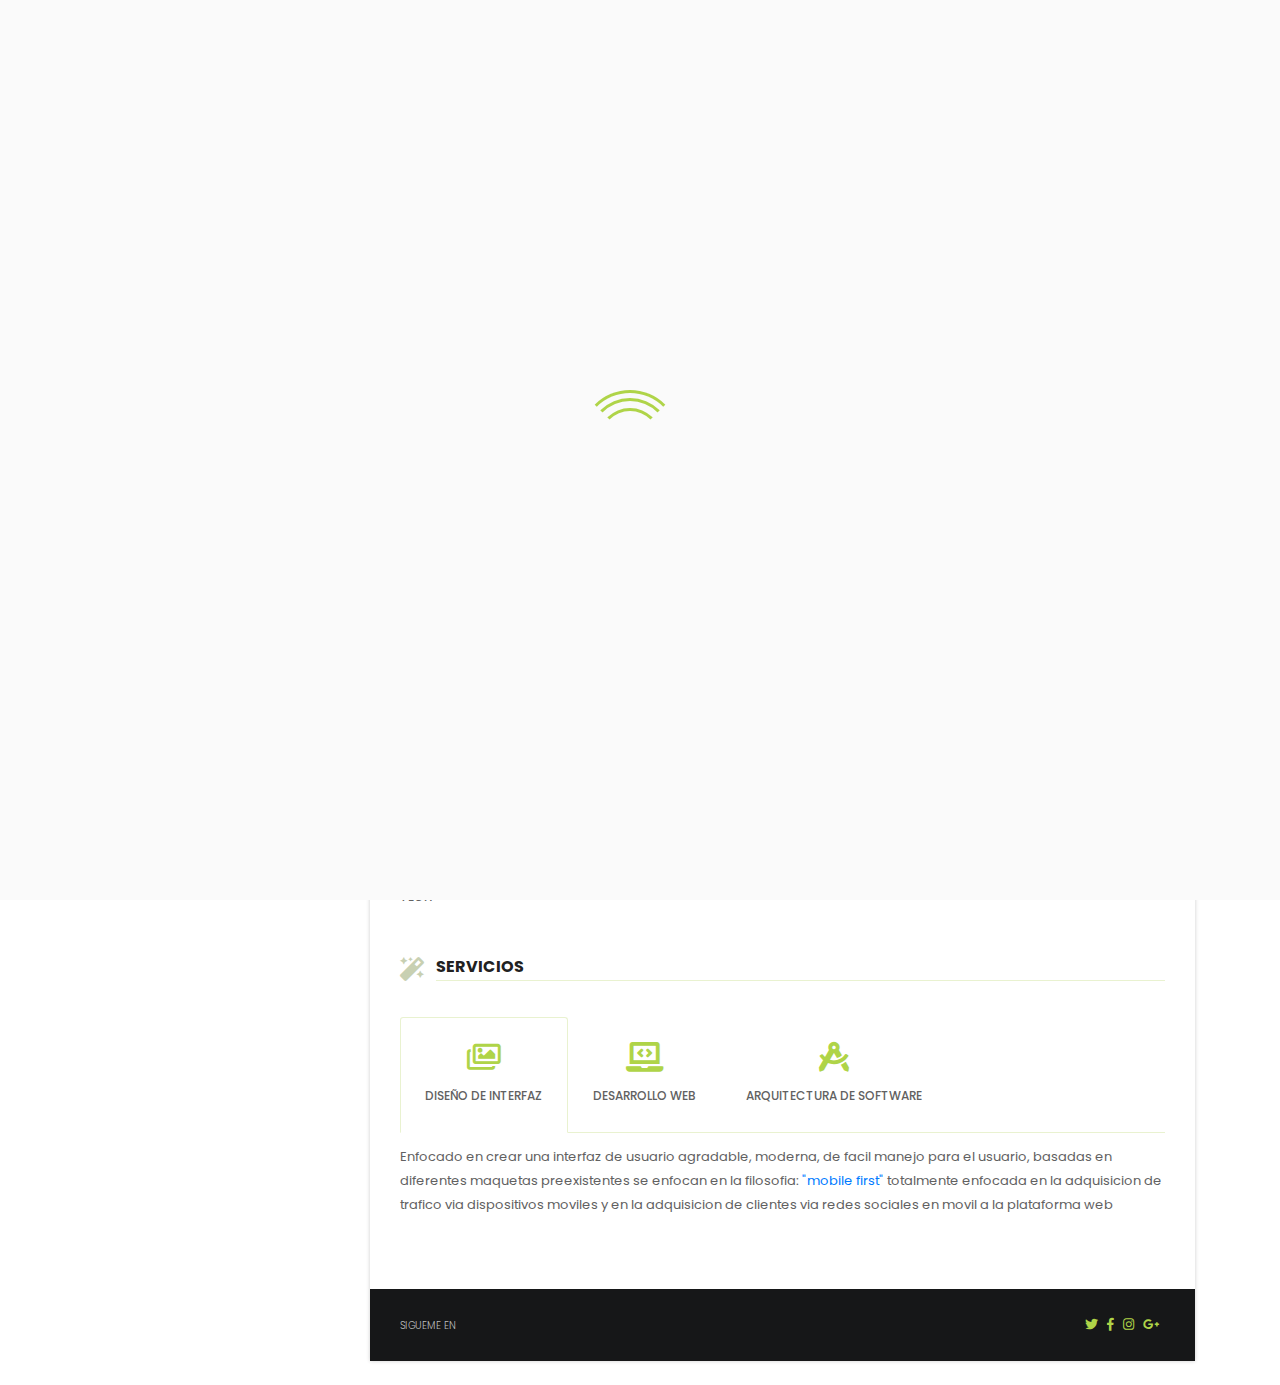
==== index.html @ 0139e50f "first commit" ====
﻿<!DOCTYPE html>
<html lang="en">

<head>
    <meta charset="UTF-8">
    <title>Factor</title>
    <meta name="description" content="">
    <meta name="author" content="">
    <!-- Mobile Specific Metas -->
    <meta name="viewport" content="width=device-width, initial-scale=1">
    <link rel="icon" type="image/ico" href="favicon.png">
    <!-- CSS -->
    <link rel="stylesheet" type="text/css" href="assets/css/bootstrap.min.css" />
    <link rel="stylesheet" type="text/css" href="assets/css/all.min.css" />
    <link rel="stylesheet" type="text/css" href="assets/css/ihover.min.css" />
    <link rel="stylesheet" type="text/css" href="assets/css/magnific-popup.css" />
    <link rel="stylesheet" type="text/css" href="assets/css/owl.carousel.min.css" />
    <link rel="stylesheet" type="text/css" href="assets/css/owl.theme.default.min.css" />
    <link rel="stylesheet" type="text/css" href="assets/css/animate.css" />
    <link rel="stylesheet" type="text/css" href="assets/css/light-green-1.css" class="s-color" />
    <link rel="stylesheet" type="text/css" href="assets/css/switch.css" />
    <link rel="stylesheet" type="text/css" href="assets/css/style.css" />
</head>

<body>
    <div class="wrap-all-content">
        <!--  preloader -->
        <div class="preload">
            <div class="circle"></div>
        </div>
        <!-- swith color -->
        <!-- <div class="switch">
            <div class="icon-switch"><i class="fas fa-cog"></i></div>
            <h5>Color</h5>
            <div class="color-plt">
                <div class="color-change light-green" data-color="light-green"></div>
                <div class="color-change blue" data-color="blue"></div>
                <div class="color-change green" data-color="green"></div>
                <div class="color-change brown" data-color="brown"></div>
                <div class="color-change orange" data-color="orange"></div>
                <div class="color-change yellow" data-color="yellow"></div>
            </div>
            <h5>Background</h5>
            <div class="bg-plt">
                <div class="bg-change cartografer" data-bg="cartografer"></div>
                <div class="bg-change dark-wood" data-bg="dark-wood"></div>
                <div class="bg-change swirl-pt" data-bg="swirl-pt"></div>
                <div class="bg-change table-wood" data-bg="table-wood"></div>
                <div class="bg-change vintage-concrete" data-bg="vintage-concrete"></div>
                <div class="bg-change white-waves" data-bg="white-waves"></div>
            </div>
        </div> -->
        <!-- mobile nav -->
        <div class="wrap-menu">
            <a href="#"><img src="assets/img/logo.svg" alt="logo"></a>
            <div id="icon-burger-menu">
                <span></span>
                <span></span>
                <span></span>
                <span></span>
            </div>
        </div>
        <div class="container main-wrap">
            <div class="row">
                <!-- Navbar -->
                <nav class="col-md-3">
                    <div class="nav-bar">
                        <div class="profile-img"></div>
                        <div class="menu-page-name">
                            <a class="navbar-button" href="#about"><i class="fas fa-user-edit"></i>Quien soy</a>
                            <a class="navbar-button" href="#resume"><i class="fas fa-address-card"></i>Curriculum</a>
                            <a class="navbar-button" href="#portfolio"><i class="fas fa-image"></i>Portafolio</a>
                            <a class="navbar-button" href="#contacts"><i class="fas fa-map-marked-alt"></i>Comuniquemonos</a>
                        </div>
                    </div>
                </nav>
                <div class="col-md-9">
                    <!-- Header -->
                    <header class="header">
                        <div class="parallax-wrap">
                            <div class="parallax-window"></div>
                        </div>
                        <div class="header-text">
                            <div>
                                <h1>Luis Felipe Sayavedra</h1>
                                <h3>Desarrollador Web</h3>
                            </div>
                            <div class="header-footer">
                                <div class="social-link">
                                    <p>Encuentrame en</p>
                                    <a href="#"><i class="fab fa-twitter"></i></a>
                                    <a href="#"><i class="fab fa-facebook-f"></i></a>
                                    <a href="#"><i class="fab fa-instagram"></i></a>
                                    <a href="#"><i class="fab fa-google-plus-g"></i></a>
                                </div>
                                <div class="download-resume">
                                    <i class="fas fa-download"></i>
                                    <a href="#">Descargar hoja de vida</a>
                                </div>
                            </div>
                        </div>
                    </header>
                    <!-- ABOUT PAGE -->
                    <section id="about" class="page-sctn animated">
                        <div class="wrap-content">
                            <div class="page-title">
                                <i class="fas fa-user-edit"></i>
                                <h2>Sobre mi</h2>
                            </div>
                            <h3 class="about-title">Luis Felipe Sayavedra.</h3>
                            <p>Soy programador <a href="https://www.neoland.es/blog/que-es-desarrollador-full-stack"> Fullstack,</a> me apasiona las soluciones informaticas para negocios, la ciencia de datos, la arquitectura de software de alta escalabilidad para empresas y el marketing de resultados. <br>
                            Cuento con una experiencia de 4 años desarrollando software, de los cuales 2 han sido enfocadas en el crecimiento de emprendimientos propios y de terceros usando diferentes tecnologias, esto, ha enriquecido mi experiencia en el entendimiento de diferentes modelos de negocios y como plasmarlos de manera efectiva en las aplicaciones web que posteriormente son lanzadas al mercado en internet.
                            </p>
                            <div class="section-skill">
                                <div class="sub-title">
                                    <i class="fas fa-user-ninja"></i>
                                    <h3>Mis habilidades</h3>
                                </div>
                                <!-- progress bar -->
                                <div id="skills">
                                    <div class=skill-item>
                                        <div class="skillbar-title"><span>Javascript</span></div>
                                        <div class="skillbar clearfix " data-percent="80%">
                                            <div class="skillbar-bar"></div>
                                        </div>
                                    </div>
                                    <div class=skill-item>
                                        <div class="skillbar-title"><span>Python</span></div>
                                        <div class="skillbar clearfix " data-percent="95%">
                                            <div class="skillbar-bar"></div>
                                        </div>
                                    </div>
                                    <div class=skill-item>
                                        <div class="skillbar-title"><span>Diseño</span></div>
                                        <div class="skillbar clearfix" data-percent="65%">
                                            <div class="skillbar-bar"></div>
                                        </div>
                                    </div>
                                    <div class=skill-item>
                                        <div class="skillbar-title"><span>Adaptatibilidad</span></div>
                                        <div class="skillbar clearfix" data-percent="75%">
                                            <div class="skillbar-bar"></div>
                                        </div>
                                    </div>
                                    <div class=skill-item>
                                        <div class="skillbar-title"><span>Integracion tech</span></div>
                                        <div class="skillbar clearfix" data-percent="80%">
                                            <div class="skillbar-bar"></div>
                                        </div>
                                    </div>
                                </div> <!-- /#skill -->
                            </div><!-- /.section-skill -->
                            <!-- services section -->
                            <div class="services-section">
                                <div class="sub-title">
                                    <i class="fas fa-magic"></i>
                                    <h3>Servicios</h3>
                                </div>
                                <!-- Services Section (Accordion for mobile devices) -->
                                <div id="accordion">
                                    <div class="card">
                                        <div class="card-header" id="headingOne">
                                            <h5 class="mb-0">
                                                <button class="btn btn-link" data-toggle="collapse" data-target="#collapseOne" aria-expanded="true" aria-controls="collapseOne">
                                                    <i class="far fa-images"></i>Diseño de interfaz
                                                </button>
                                            </h5>
                                        </div>
                                        <div id="collapseOne" class="collapse show" aria-labelledby="headingOne" data-parent="#accordion">
                                            <div class="card-body">
                                                <p>Enfocado en crear una interfaz de usuario agradable, moderna, de facil manejo para el usuario, basadas en diferentes maquetas preexistentes se enfocan en la filosofia:<a href="https://es.ryte.com/wiki/Mobile_First#:~:text=El%20t%C3%A9rmino%20mobile%20first%20es,la%20concepci%C3%B3n%20de%20sitios%20web.&text=El%20t%C3%A9rmino%20mobile%20first%20es%20un%20concepto%20utilizado%20en%20el,m%C3%B3viles%20y%20luego%20se%20ampl%C3%ADa." target="_blank"> "mobile first"</a> totalmente enfocada en la adquisicion de trafico via dispositivos moviles y en la adquisicion de clientes via redes sociales en movil a la plataforma web</p>
                                            </div>
                                        </div>
                                    </div>
                                    <div class="card">
                                        <div class="card-header" id="headingTwo">
                                            <h5 class="mb-0">
                                                <button class="btn btn-link collapsed" data-toggle="collapse" data-target="#collapseTwo" aria-expanded="false" aria-controls="collapseTwo">
                                                    <i class="fas fa-laptop-code"></i>Desarrollo Web
                                                </button>
                                            </h5>
                                        </div>
                                        <div id="collapseTwo" class="collapse" aria-labelledby="headingTwo" data-parent="#accordion">
                                            <div class="card-body">
                                                <p>Las funcionalidades necesarias y requeridas del sistema, tales como esquema de base de datos, registro y sesiones de usuarios, uso de tablas administrativas de contenido, creacion, actualizacion y eliminacion de articulos y productos, pasarelas de pagos y demas funcionalidades especiales y requeridas por el cliente :)</p>
                                            </div>
                                        </div>
                                    </div>
                                    <div class="card">
                                        <div class="card-header" id="headingThree">
                                            <h5 class="mb-0">
                                                <button class="btn btn-link collapsed" data-toggle="collapse" data-target="#collapseThree" aria-expanded="false" aria-controls="collapseThree">
                                                    <i class="fas fa-drafting-compass"></i>Arquitectura del software
                                                </button>
                                            </h5>
                                        </div>
                                        <div id="collapseThree" class="collapse" aria-labelledby="headingThree" data-parent="#accordion">
                                            <div class="card-body">
                                                <p>Definir una ruta de desarrollo <a href="https://es.wikipedia.org/wiki/Escalabilidad" target="_blank">escalable</a> sin morir en el intento es, a mi opinion, una de las mayores problematicas que encuentra el cliente, el cual no tiene un conocimieto profundo de informatica, razon por la cual tiende a haber una gran perdida de la inversion, por esta razon, realizar una arquitectura de software escalable y perdurable es vital para mantener una aplicacion web a flote. <br>
                                                    Si ha tenido esta problematica en anteriores casos, encontraremos entonces una solucion basada en una arquitectura de software bien definida, documentada y escalable, sin perder miles de dolares en el intento.<br>
                                                    La paciencia sera un factor clave :)</p>
                                            </div>
                                        </div>
                                    </div><!-- /.card -->
                                </div><!-- /#accordion -->
                                <!--  Tab elements -->
                                <ul class="nav nav-tabs" id="myTab" role="tablist">
                                    <li class="nav-item">
                                        <a class="nav-link active" id="home-tab" data-toggle="tab" href="#home" role="tab" aria-controls="home" aria-selected="true"><i class="far fa-images"></i>Diseño de interfaz</a>
                                    </li>
                                    <li class="nav-item">
                                        <a class="nav-link" id="profile-tab" data-toggle="tab" href="#profile" role="tab" aria-controls="profile" aria-selected="false"><i class="fas fa-laptop-code"></i>Desarrollo Web</a>
                                    </li>
                                    <li class="nav-item">
                                        <a class="nav-link" id="contact-tab" data-toggle="tab" href="#contact" role="tab" aria-controls="contact" aria-selected="false"><i class="fas fa-drafting-compass"></i>Arquitectura de software</a>
                                    </li>
                                </ul><!-- /.nav -->
                                <!-- Tab Content -->
                                <div class="tab-content" id="myTabContent">
                                    <div class="tab-pane fade show active" id="home" role="tabpanel" aria-labelledby="home-tab">
                                        <p>Enfocado en crear una interfaz de usuario agradable, moderna, de facil manejo para el usuario, basadas en diferentes maquetas preexistentes se enfocan en la filosofia:<a href="https://es.ryte.com/wiki/Mobile_First#:~:text=El%20t%C3%A9rmino%20mobile%20first%20es,la%20concepci%C3%B3n%20de%20sitios%20web.&text=El%20t%C3%A9rmino%20mobile%20first%20es%20un%20concepto%20utilizado%20en%20el,m%C3%B3viles%20y%20luego%20se%20ampl%C3%ADa." target="_blank"> "mobile first"</a> totalmente enfocada en la adquisicion de trafico via dispositivos moviles y en la adquisicion de clientes via redes sociales en movil a la plataforma web</p>
                                    </div>
                                    <div class="tab-pane fade" id="profile" role="tabpanel" aria-labelledby="profile-tab">
                                        <p>Las funcionalidades necesarias y requeridas del sistema, tales como esquema de base de datos, registro y sesiones de usuarios, uso de tablas administrativas de contenido, creacion, actualizacion y eliminacion de articulos y productos, pasarelas de pagos y demas funcionalidades especiales y requeridas por el cliente :)</p>
                                    </div>
                                    <div class="tab-pane fade" id="contact" role="tabpanel" aria-labelledby="contact-tab">
                                        <p>Definir una ruta de desarrollo <a href="https://es.wikipedia.org/wiki/Escalabilidad" target="_blank">escalable</a> sin morir en el intento es, a mi opinion, una de las mayores problematicas que encuentra el cliente, el cual no tiene un conocimieto profundo de informatica, razon por la cual tiende a haber una gran perdida de la inversion, por esta razon, realizar una arquitectura de software escalable y perdurable es vital para mantener una aplicacion web a flote. <br>
                                        Si ha tenido esta problematica en anteriores casos, encontraremos entonces una solucion basada en una arquitectura de software bien definida, documentada y escalable, sin perder miles de dolares en el intento.<br>
                                        La paciencia sera un factor clave :)
                                        </p>
                                    </div>
                                </div>
                            </div><!-- /.services-section -->
                            <!-- clients section -->
                            <div class="cliens-section">
                                <!-- <div class="sub-title">
                                    <i class="fas fa-handshake"></i>
                                    <h3>Clients</h3>
                                </div>
                                <div class="owl-carousel clients-slide">
                                    <div><img src="assets/img/clients-img/company.png" alt="client-img"></div>
                                    <div><img src="assets/img/clients-img/company-2.png" alt="client-img"></div>
                                    <div><img src="assets/img/clients-img/company-3.png" alt="client-img"></div>
                                    <div><img src="assets/img/clients-img/company-4.png" alt="client-img"></div>
                                </div> -->
                            </div>
                        </div>
                        <!-- /.wrap-content -->
                        <!-- About Page Footer -->
                        <footer>
                            <span class="copyright">Sigueme en</span>
                            <div class="social-link">
                                <a class="" href="#"><i class="fab fa-twitter"></i></a>
                                <a class="" href="#"><i class="fab fa-facebook-f"></i></a>
                                <a class="" href="#"><i class="fab fa-instagram"></i></a>
                                <a class="" href="#"><i class="fab fa-google-plus-g"></i></a>
                            </div>
                        </footer>
                    </section><!-- /#about -->
                    <!-- RESUME PAGE -->
                    <section id="resume" class="page-sctn animated">
                        <div class="wrap-content">
                            <div class="page-title">
                                <i class="fas fa-address-card"></i>
                                <h2>Resume</h2>
                            </div>
                            <p class="short-description">Neque fugiat praesentium quam eligendi officia illo perspiciatis facere voluptates labore sed. Illo minus dolorem iure neque sequi quod excepturi harum omnis aliquid cum eveniet fugit nihil, ea praesentium officia.</p>
                            <!-- Education -->
                            <div class="sub-title">
                                <i class="fas fa-graduation-cap"></i>
                                <h3>Education</h3>
                            </div>
                            <div class="resume-inner">
                                <div class="resume-row">
                                    <span class="resume-date">2003-2007</span>
                                    <h4 class="resume-study">College of Computing Technology</h4>
                                    <p class="resume-text">Nunc euismod odio nec turpis aliquet dapibus. Nulla maximus diam leo, a feugiat neque laoreet ut. Aenean bibendum tellus id eros hendrerit, a rhoncus augue eleifend. </p>
                                </div>
                                <div class="resume-row">
                                    <span class="resume-date">2007-2008</span>
                                    <h4 class="resume-study">Computer Training School</h4>
                                    <p class="resume-text">Curabitur tempus ultricies nulla id consequat. Proin risus eros, pellentesque ut condimentum at, egestas ut augue. Lorem ipsum dolor sit amet, consectetur adipiscing elit.</p>
                                </div>
                                <div class="resume-row">
                                    <span class="resume-date">2008-2013</span>
                                    <h4 class="resume-study">Institute of Technology</h4>
                                    <p class="resume-text">Praesent ac massa orci. Vestibulum semper, arcu quis pharetra feugiat, urna mauris rutrum metus, at posuere mi sem ut mauris. In sit amet nulla at urna vehicula.</p>
                                </div>
                            </div>
                            <!-- Education -->
                            <div class="sub-title">
                                <i class="fas fa-briefcase"></i>
                                <h3>Experience</h3>
                            </div>
                            <div class="resume-inner">
                                <div class="resume-row">
                                    <span class="resume-date">2013-2014</span>
                                    <h4 class="resume-study">Junior Web Designer</h4>
                                    <p class="resume-text">Nunc euismod odio nec turpis aliquet dapibus. Nulla maximus diam leo, a feugiat neque laoreet ut. Aenean bibendum tellus id eros hendrerit, a rhoncus augue eleifend. </p>
                                </div>
                                <div class="resume-row">
                                    <span class="resume-date">2014-2015</span>
                                    <h4 class="resume-study">User Experience (UX) Designer</h4>
                                    <p class="resume-text">Curabitur tempus ultricies nulla id consequat. Proin risus eros, pellentesque ut condimentum at, egestas ut augue. Lorem ipsum dolor sit amet, consectetur adipiscing elit.</p>
                                </div>
                                <div class="resume-row">
                                    <span class="resume-date">2015-2019</span>
                                    <h4 class="resume-study">Web Developer</h4>
                                    <p class="resume-text">Praesent ac massa orci. Vestibulum semper, arcu quis pharetra feugiat, urna mauris rutrum metus, at posuere mi sem ut mauris. In sit amet nulla at urna vehicula.</p>
                                </div>
                            </div>
                        </div><!-- /.wrap-content -->
                        <!-- Resume Page Footer -->
                        <footer>
                            <span class="copyright">Factor Studio 2019 All Rights Reserved</span>
                            <div class="social-link">
                                <a class="" href="#"><i class="fab fa-twitter"></i></a>
                                <a class="" href="#"><i class="fab fa-facebook-f"></i></a>
                                <a class="" href="#"><i class="fab fa-instagram"></i></a>
                                <a class="" href="#"><i class="fab fa-google-plus-g"></i></a>
                            </div>
                        </footer>
                    </section><!-- /#resume -->
                    <!-- PORTFOLIO PAGE -->
                    <section id="portfolio" class="page-sctn animated">
                        <div class="wrap-content">
                            <div class="page-title">
                                <i class="fas fa-image"></i>
                                <h2>Portfolio</h2>
                            </div>
                            <p class="portfolio-header-text">Maecenas non felis luctus, feugiat elit vel, aliquet leo. Donec non lacus id tortor efficitur elementum. Etiam pellentesque hendrerit ex, malesuada congue mauris mattis nec. Interdum et malesuada fames ac ante ipsum primis in faucibus.</p>
                            <!-- menu-portfolio -->
                            <div class="row">
                                <ul id="filter">
                                    <li>
                                        <a class="active-filter" href="#" data-group="all">All</a>
                                    </li>
                                    <li>
                                        <a href="#" data-group="ui">UI / UX Design</a>
                                    </li>
                                    <li>
                                        <a href="#" data-group="photography">Photography</a>
                                    </li>
                                    <li>
                                        <a href="#" data-group="graphic-design">Graphic Design</a>
                                    </li>
                                    <li>
                                        <a href="#" data-group="web-design">Web Design</a>
                                    </li>
                                </ul>
                            </div>
                        </div><!-- /.wrap-content -->
                        <!-- Grid portfolio -->
                        <div class="wrap-grid-portfolio">
                            <div id="grid" class="row portfolio-gutters no-gutters">
                                <div class="item" data-groups='["ui"]'>
                                    <div class="ih-item square effect6 bottom_to_top">
                                        <section>
                                            <div class="img">
                                                <img class="img-fluid" src="assets/img/portfolio/1.jpg" alt="img">
                                            </div>
                                            <div class="info">
                                                <h3 class="head-text-img">Heading here</h3>
                                                <p>Description goes here</p>
                                                <p class="icon-item-portfolio">
                                                    <a class="image-link-works icon-link" href="assets/img/portfolio/big-img/1.jpg" title="Project Title"><i class="fas fa-search-plus" title="view"></i></a>
                                                    <a target="_blank" class="icon-link" href="https://www.behance.net/"><i class="fas fa-link" title="link to the project"></i></a>
                                                </p>
                                            </div>
                                        </section>
                                    </div>
                                </div><!-- /.item -->
                                <div class="item" data-groups='["photography"]'>
                                    <div class="ih-item square effect6 bottom_to_top">
                                        <section>
                                            <div class="img">
                                                <img class="img-fluid" src="assets/img/portfolio/2.jpg" alt="img">
                                            </div>
                                            <div class="info">
                                                <h3 class="head-text-img">Heading here</h3>
                                                <p>Description goes here</p>
                                                <p class="icon-item-portfolio">
                                                    <a class="image-link-works icon-link" href="assets/img/portfolio/big-img/2.jpg" title="Project Title"><i class="fas fa-search-plus" title="view"></i></a>
                                                    <a target="_blank" class="icon-link" href="https://www.behance.net/"><i class="fas fa-link" title="link to the project"></i></a>
                                                </p>
                                            </div>
                                        </section>
                                    </div>
                                </div><!-- /.item -->
                                <div class="item" data-groups='["ui"]'>
                                    <div class="ih-item square effect6 bottom_to_top">
                                        <section>
                                            <div class="img">
                                                <img class="img-fluid" src="assets/img/portfolio/3.jpg" alt="img">
                                            </div>
                                            <div class="info">
                                                <h3 class="head-text-img">Heading here</h3>
                                                <p>Description goes here</p>
                                                <p class="icon-item-portfolio">
                                                    <a class="image-link-works icon-link" href="assets/img/portfolio/big-img/3.jpg" title="Project Title"><i class="fas fa-search-plus" title="view"></i></a>
                                                    <a target="_blank" class="icon-link" href="https://www.behance.net/"><i class="fas fa-link" title="link to the project"></i></a>
                                                </p>
                                            </div>
                                        </section>
                                    </div>
                                </div><!--  /.item -->
                                <div class="item" data-groups='["graphic-design"]'>
                                    <div class="ih-item square effect6 bottom_to_top">
                                        <section>
                                            <div class="img">
                                                <img class="img-fluid" src="assets/img/portfolio/4.jpg" alt="img">
                                            </div>
                                            <div class="info">
                                                <h3 class="head-text-img">Heading here</h3>
                                                <p>Description goes here</p>
                                                <p class="icon-item-portfolio">
                                                    <a class="image-link-works icon-link" href="assets/img/portfolio/big-img/4.jpg" title="Project Title"><i class="fas fa-search-plus" title="view"></i></a>
                                                    <a target="_blank" class="icon-link" href="https://www.behance.net/"><i class="fas fa-link" title="link to the project"></i></a>
                                                </p>
                                            </div>
                                        </section>
                                    </div>
                                </div><!-- /.item -->
                                <div class="item" data-groups='["photography"]'>
                                    <div class="ih-item square effect6 bottom_to_top">
                                        <section>
                                            <div class="img">
                                                <img class="img-fluid" src="assets/img/portfolio/5.jpg" alt="img">
                                            </div>
                                            <div class="info">
                                                <h3 class="head-text-img">Heading here</h3>
                                                <p>Description goes here</p>
                                                <p class="icon-item-portfolio">
                                                    <a class="image-link-works icon-link" href="assets/img/portfolio/big-img/5.jpg" title="Project Title"><i class="fas fa-search-plus" title="view"></i></a>
                                                    <a target="_blank" class="icon-link" href="https://www.behance.net/"><i class="fas fa-link" title="link to the project"></i></a>
                                                </p>
                                            </div>
                                        </section>
                                    </div>
                                </div><!-- /.item -->
                                <div class="item" data-groups='["web-design"]'>
                                    <div class="ih-item square effect6 bottom_to_top">
                                        <section>
                                            <div class="img">
                                                <img class="img-fluid" src="assets/img/portfolio/6.jpg" alt="img">
                                            </div>
                                            <div class="info">
                                                <h3 class="head-text-img">Heading here</h3>
                                                <p>Description goes here</p>
                                                <p class="icon-item-portfolio">
                                                    <a class="image-link-works icon-link" href="assets/img/portfolio/big-img/6.jpg" title="Project Title"><i class="fas fa-search-plus" title="view"></i></a>
                                                    <a target="_blank" class="icon-link" href="https://www.behance.net/"><i class="fas fa-link" title="link to the project"></i></a>
                                                </p>
                                            </div>
                                        </section>
                                    </div>
                                </div><!--  /.item -->
                            </div><!--  /#grid -->
                        </div><!-- /.wrap-grid-portfolio -->
                        <!-- Portfolio Page Footer -->
                        <footer>
                            <span class="copyright">Factor Studio 2019 All Rights Reserved</span>
                            <div class="social-link">
                                <a class="" href="#"><i class="fab fa-twitter"></i></a>
                                <a class="" href="#"><i class="fab fa-facebook-f"></i></a>
                                <a class="" href="#"><i class="fab fa-instagram"></i></a>
                                <a class="" href="#"><i class="fab fa-google-plus-g"></i></a>
                            </div>
                        </footer>
                    </section><!-- /#portfolio -->
                    <!-- CONTACT PAGE -->
                    <section id="contacts" class="page-sctn animated">
                        <div class="wrap-content">
                            <div class="page-title">
                                <i class="fas fa-map-marked-alt"></i>
                                <h2>Contacts</h2>
                            </div>
                            <p class="contact-header-text">Maecenas non felis luctus, feugiat elit vel, aliquet leo. Donec non lacus id tortor efficitur elementum. Etiam pellentesque hendrerit ex, malesuada congue mauris mattis nec. Interdum et malesuada fames ac ante ipsum primis in faucibus. Duis nec velit sapien.</p>
                            <!-- Contact Info -->
                            <div class="contact-info">
                                <div class="icon-contact">
                                    <i class="fas fa-map-marker-alt"></i><span>Address</span>
                                    <p> - Street, City, Country</p>
                                </div>
                                <div class="icon-contact">
                                    <i class="fas fa-phone"></i><span>Phone</span>
                                    <p> - (123) 456 789</p>
                                </div>
                                <div class="icon-contact">
                                    <i class="fas fa-envelope"></i><span>E-mail</span>
                                    <p> - your-email@mail.com</p>
                                </div>
                            </div><!-- /.contact-info -->
                            <!-- Google Map -->
                            <div id="map" class="container-fluid"></div>
                            <!-- Contact Form -->
                            <form id="contactForm" data-toggle="validator" class="shake">
                                <div class="row no-gutters">
                                    <div class="col-md-6 p-right">
                                        <div class="form-group">
                                            <!-- ENTER MANE -->
                                            <input type="text" class="form-control" id="name" placeholder="Enter name" required data-error="Please enter your name">
                                            <div class="help-block with-errors"></div>
                                        </div>
                                        <div class="form-group">
                                            <!-- ENTER EMAIL -->
                                            <input type="email" class="form-control" id="email" placeholder="Enter email" required data-error="Please enter your email address">
                                            <div class="help-block with-errors"></div>
                                        </div>
                                    </div>
                                    <div class="col-md-6">
                                        <div class="form-group">
                                            <!-- ENTER MESSAGE -->
                                            <textarea id="message" class="form-control enter-message" rows="5" placeholder="Enter your message" required data-error="Please enter your message"></textarea>
                                            <div class="help-block with-errors"></div>
                                        </div>
                                        <!-- button form submit -->
                                        <div class="submit">
                                            <div class="content-button text-center">
                                                <button id="form-submit" class="button">send message</button>
                                            </div>
                                            <div id="msgSubmit" class="h5 h5 text-danger hidden text-center"></div>
                                        </div>
                                    </div>
                                </div><!-- /.row -->
                            </form><!-- /#contactForm -->
                        </div><!-- /.wrap-content -->
                        <!-- Contact Page Footer -->
                        <footer>
                            <span class="copyright">Factor Studio 2019 All Rights Reserved</span>
                            <div class="social-link">
                                <a class="" href="#"><i class="fab fa-twitter"></i></a>
                                <a class="" href="#"><i class="fab fa-facebook-f"></i></a>
                                <a class="" href="#"><i class="fab fa-instagram"></i></a>
                                <a class="" href="#"><i class="fab fa-google-plus-g"></i></a>
                            </div>
                        </footer>
                    </section><!-- /#contact -->
                </div><!-- /.col-md-9 -->
            </div><!-- /.row -->
        </div><!-- /.container -->
    </div><!-- /.wrap-all-content -->
    <!-- JS -->
    <script src="assets/js/googlemap.js"></script>
    <script src="https://maps.googleapis.com/maps/api/js?key=AIzaSyCLP7vS2Gto8vLFtVv-H28mTsK0V9MzM8E&amp;callback=initMap"></script>
    <script src="assets/js/jquery.min.js"></script>
    <script src="assets/js/parallax.js"></script>
    <script src="assets/js/owl.carousel.min.js"></script>
    <script src="assets/js/jquery.waypoints.min.js"></script>
    <script src="assets/js/bootstrap.bundle.min.js"></script>
    <script src="assets/js/imagesloaded.pkgd.min.js"></script>
    <script src="assets/js/jquery.shuffle.min.js"></script>
    <script src="assets/js/jquery.magnific-popup.min.js"></script>
    <script src="assets/js/validator.min.js"></script>
    <script src="assets/js/form-scripts.js"></script>
    <script src="assets/js/switch.js"></script>
    <script src="assets/js/main.js"></script>
</body>

</html>
---- assets/css/ihover.min.css ----
.ih-item{position:relative;-webkit-transition:all 0.35s ease-in-out;-moz-transition:all 0.35s ease-in-out;transition:all 0.35s ease-in-out}.ih-item,.ih-item *{-webkit-box-sizing:border-box;-moz-box-sizing:border-box;box-sizing:border-box}.ih-item a{color:#333}.ih-item a:hover{text-decoration:none}.ih-item img{width:100%;height:100%}.ih-item.circle{position:relative;width:220px;height:220px;border-radius:50%}.ih-item.circle .img{position:relative;width:220px;height:220px;border-radius:50%}.ih-item.circle .img:before{position:absolute;display:block;content:'';width:100%;height:100%;border-radius:50%;box-shadow:inset 0 0 0 16px rgba(255,255,255,0.6),0 1px 2px rgba(0,0,0,0.3);-webkit-transition:all 0.35s ease-in-out;-moz-transition:all 0.35s ease-in-out;transition:all 0.35s ease-in-out}.ih-item.circle .img img{border-radius:50%}.ih-item.circle .info{position:absolute;top:0;bottom:0;left:0;right:0;text-align:center;border-radius:50%;-webkit-backface-visibility:hidden;backface-visibility:hidden}.ih-item.square{position:relative;width:316px;height:216px;border:8px solid #fff;box-shadow:1px 1px 3px rgba(0,0,0,0.3)}.ih-item.square .info{position:absolute;/* top:0;bottom:0;left:0;right:0; */text-align:center;-webkit-backface-visibility:hidden;backface-visibility:hidden}.ih-item.circle.effect1 .spinner{width:230px;height:230px;border:10px solid #ecab18;border-right-color:#1ad280;border-bottom-color:#1ad280;border-radius:50%;-webkit-transition:all 0.8s ease-in-out;-moz-transition:all 0.8s ease-in-out;transition:all 0.8s ease-in-out}.ih-item.circle.effect1 .img{position:absolute;top:10px;bottom:0;left:10px;right:0;width:auto;height:auto}.ih-item.circle.effect1 .img:before{display:none}.ih-item.circle.effect1.colored .info{background:#1a4a72;background:rgba(26,74,114,0.6)}.ih-item.circle.effect1 .info{top:10px;bottom:0;left:10px;right:0;background:#333;background:rgba(0,0,0,0.6);opacity:0;-webkit-transition:all 0.8s ease-in-out;-moz-transition:all 0.8s ease-in-out;transition:all 0.8s ease-in-out}.ih-item.circle.effect1 .info h3{color:#fff;text-transform:uppercase;position:relative;letter-spacing:2px;font-size:22px;margin:0 30px;padding:55px 0 0 0;height:110px;text-shadow:0 0 1px #fff,0 1px 2px rgba(0,0,0,0.3)}.ih-item.circle.effect1 .info p{color:#bbb;padding:10px 5px;font-style:italic;margin:0 30px;font-size:12px;border-top:1px solid rgba(255,255,255,0.5)}.ih-item.circle.effect1 a:hover .spinner{-webkit-transform:rotate(180deg);-moz-transform:rotate(180deg);-ms-transform:rotate(180deg);-o-transform:rotate(180deg);transform:rotate(180deg)}.ih-item.circle.effect1 a:hover .info{opacity:1}.ih-item.circle.effect2 .img{opacity:1;-webkit-transform:scale(1);-moz-transform:scale(1);-ms-transform:scale(1);-o-transform:scale(1);transform:scale(1);-webkit-transition:all 0.35s ease-in-out;-moz-transition:all 0.35s ease-in-out;transition:all 0.35s ease-in-out}.ih-item.circle.effect2.colored .info{background:#1a4a72;background:rgba(26,74,114,0.6)}.ih-item.circle.effect2 .info{background:#333;background:rgba(0,0,0,0.6);opacity:0;pointer-events:none;-webkit-transition:all 0.35s ease-in-out;-moz-transition:all 0.35s ease-in-out;transition:all 0.35s ease-in-out}.ih-item.circle.effect2 .info h3{color:#fff;text-transform:uppercase;position:relative;letter-spacing:2px;font-size:22px;margin:0 30px;padding:55px 0 0 0;height:110px;text-shadow:0 0 1px #fff,0 1px 2px rgba(0,0,0,0.3)}.ih-item.circle.effect2 .info p{color:#bbb;padding:10px 5px;font-style:italic;margin:0 30px;font-size:12px;border-top:1px solid rgba(255,255,255,0.5)}.ih-item.circle.effect2.left_to_right .info{-webkit-transform:translateX(-100%);-moz-transform:translateX(-100%);-ms-transform:translateX(-100%);-o-transform:translateX(-100%);transform:translateX(-100%)}.ih-item.circle.effect2.left_to_right a:hover .img{-webkit-transform:rotate(-90deg);-moz-transform:rotate(-90deg);-ms-transform:rotate(-90deg);-o-transform:rotate(-90deg);transform:rotate(-90deg)}.ih-item.circle.effect2.left_to_right a:hover .info{opacity:1;-webkit-transform:translateX(0);-moz-transform:translateX(0);-ms-transform:translateX(0);-o-transform:translateX(0);transform:translateX(0)}.ih-item.circle.effect2.right_to_left .info{-webkit-transform:translateX(100%);-moz-transform:translateX(100%);-ms-transform:translateX(100%);-o-transform:translateX(100%);transform:translateX(100%)}.ih-item.circle.effect2.right_to_left a:hover .img{-webkit-transform:rotate(90deg);-moz-transform:rotate(90deg);-ms-transform:rotate(90deg);-o-transform:rotate(90deg);transform:rotate(90deg)}.ih-item.circle.effect2.right_to_left a:hover .info{opacity:1;-webkit-transform:translateX(0);-moz-transform:translateX(0);-ms-transform:translateX(0);-o-transform:translateX(0);transform:translateX(0)}.ih-item.circle.effect2.top_to_bottom .info{-webkit-transform:translateY(-100%);-moz-transform:translateY(-100%);-ms-transform:translateY(-100%);-o-transform:translateY(-100%);transform:translateY(-100%)}.ih-item.circle.effect2.top_to_bottom a:hover .img{-webkit-transform:rotate(-90deg);-moz-transform:rotate(-90deg);-ms-transform:rotate(-90deg);-o-transform:rotate(-90deg);transform:rotate(-90deg)}.ih-item.circle.effect2.top_to_bottom a:hover .info{opacity:1;-webkit-transform:translateY(0);-moz-transform:translateY(0);-ms-transform:translateY(0);-o-transform:translateY(0);transform:translateY(0)}.ih-item.circle.effect2.bottom_to_top .info{-webkit-transform:translateY(100%);-moz-transform:translateY(100%);-ms-transform:translateY(100%);-o-transform:translateY(100%);transform:translateY(100%)}.ih-item.circle.effect2.bottom_to_top a:hover .img{-webkit-transform:rotate(90deg);-moz-transform:rotate(90deg);-ms-transform:rotate(90deg);-o-transform:rotate(90deg);transform:rotate(90deg)}.ih-item.circle.effect2.bottom_to_top a:hover .info{opacity:1;-webkit-transform:translateY(0);-moz-transform:translateY(0);-ms-transform:translateY(0);-o-transform:translateY(0);transform:translateY(0)}.ih-item.circle.effect3 .img{z-index:11;-webkit-transition:all 0.35s ease-in-out;-moz-transition:all 0.35s ease-in-out;transition:all 0.35s ease-in-out}.ih-item.circle.effect3.colored .info{background:#1a4a72}.ih-item.circle.effect3 .info{background:#333;opacity:0;pointer-events:none;-webkit-transition:all 0.35s ease-in-out;-moz-transition:all 0.35s ease-in-out;transition:all 0.35s ease-in-out}.ih-item.circle.effect3 .info h3{color:#fff;text-transform:uppercase;position:relative;letter-spacing:2px;font-size:22px;margin:0 30px;padding:55px 0 0 0;height:110px;text-shadow:0 0 1px #fff,0 1px 2px rgba(0,0,0,0.3)}.ih-item.circle.effect3 .info p{color:#bbb;padding:10px 5px;font-style:italic;margin:0 30px;font-size:12px;border-top:1px solid rgba(255,255,255,0.5)}.ih-item.circle.effect3.left_to_right .img{-webkit-transform:scale(1) translateX(0);-moz-transform:scale(1) translateX(0);-ms-transform:scale(1) translateX(0);-o-transform:scale(1) translateX(0);transform:scale(1) translateX(0)}.ih-item.circle.effect3.left_to_right .info{-webkit-transform:translateX(-100%);-moz-transform:translateX(-100%);-ms-transform:translateX(-100%);-o-transform:translateX(-100%);transform:translateX(-100%)}.ih-item.circle.effect3.left_to_right a:hover .img{-webkit-transform:scale(0.5) translateX(100%);-moz-transform:scale(0.5) translateX(100%);-ms-transform:scale(0.5) translateX(100%);-o-transform:scale(0.5) translateX(100%);transform:scale(0.5) translateX(100%)}.ih-item.circle.effect3.left_to_right a:hover .info{opacity:1;-webkit-transform:translateX(0);-moz-transform:translateX(0);-ms-transform:translateX(0);-o-transform:translateX(0);transform:translateX(0)}.ih-item.circle.effect3.right_to_left .img{-webkit-transform:scale(1) translateX(0);-moz-transform:scale(1) translateX(0);-ms-transform:scale(1) translateX(0);-o-transform:scale(1) translateX(0);transform:scale(1) translateX(0)}.ih-item.circle.effect3.right_to_left .info{-webkit-transform:translateX(100%);-moz-transform:translateX(100%);-ms-transform:translateX(100%);-o-transform:translateX(100%);transform:translateX(100%)}.ih-item.circle.effect3.right_to_left a:hover .img{-webkit-transform:scale(0.5) translateX(-100%);-moz-transform:scale(0.5) translateX(-100%);-ms-transform:scale(0.5) translateX(-100%);-o-transform:scale(0.5) translateX(-100%);transform:scale(0.5) translateX(-100%)}.ih-item.circle.effect3.right_to_left a:hover .info{opacity:1;-webkit-transform:translateX(0);-moz-transform:translateX(0);-ms-transform:translateX(0);-o-transform:translateX(0);transform:translateX(0)}.ih-item.circle.effect3.top_to_bottom .img{-webkit-transform:scale(1) translateY(0);-moz-transform:scale(1) translateY(0);-ms-transform:scale(1) translateY(0);-o-transform:scale(1) translateY(0);transform:scale(1) translateY(0)}.ih-item.circle.effect3.top_to_bottom .info{-webkit-transform:translateY(-100%);-moz-transform:translateY(-100%);-ms-transform:translateY(-100%);-o-transform:translateY(-100%);transform:translateY(-100%)}.ih-item.circle.effect3.top_to_bottom a:hover .img{-webkit-transform:scale(0.5) translateY(100%);-moz-transform:scale(0.5) translateY(100%);-ms-transform:scale(0.5) translateY(100%);-o-transform:scale(0.5) translateY(100%);transform:scale(0.5) translateY(100%)}.ih-item.circle.effect3.top_to_bottom a:hover .info{opacity:1;-webkit-transform:translateY(0);-moz-transform:translateY(0);-ms-transform:translateY(0);-o-transform:translateY(0);transform:translateY(0)}.ih-item.circle.effect3.bottom_to_top .img{-webkit-transform:scale(1) translateY(0);-moz-transform:scale(1) translateY(0);-ms-transform:scale(1) translateY(0);-o-transform:scale(1) translateY(0);transform:scale(1) translateY(0)}.ih-item.circle.effect3.bottom_to_top .info{-webkit-transform:translateY(100%);-moz-transform:translateY(100%);-ms-transform:translateY(100%);-o-transform:translateY(100%);transform:translateY(100%)}.ih-item.circle.effect3.bottom_to_top a:hover .img{-webkit-transform:scale(0.5) translateY(-100%);-moz-transform:scale(0.5) translateY(-100%);-ms-transform:scale(0.5) translateY(-100%);-o-transform:scale(0.5) translateY(-100%);transform:scale(0.5) translateY(-100%)}.ih-item.circle.effect3.bottom_to_top a:hover .info{opacity:1;-webkit-transform:translateY(0);-moz-transform:translateY(0);-ms-transform:translateY(0);-o-transform:translateY(0);transform:translateY(0)}.ih-item.circle.effect4 .img{opacity:1;-webkit-transition:all 0.4s ease-in-out;-moz-transition:all 0.4s ease-in-out;transition:all 0.4s ease-in-out}.ih-item.circle.effect4.colored .info{background:#1a4a72}.ih-item.circle.effect4 .info{background:#333;opacity:0;visibility:hidden;pointer-events:none;-webkit-transition:all 0.35s ease;-moz-transition:all 0.35s ease;transition:all 0.35s ease}.ih-item.circle.effect4 .info h3{color:#fff;text-transform:uppercase;position:relative;letter-spacing:2px;font-size:22px;margin:0 30px;padding:55px 0 0 0;height:110px;text-shadow:0 0 1px #fff,0 1px 2px rgba(0,0,0,0.3)}.ih-item.circle.effect4 .info p{color:#bbb;padding:10px 5px;font-style:italic;margin:0 30px;font-size:12px;border-top:1px solid rgba(255,255,255,0.5);-webkit-transition:all 0.35s ease-in-out;-moz-transition:all 0.35s ease-in-out;transition:all 0.35s ease-in-out}.ih-item.circle.effect4 a:hover .img{opacity:0;pointer-events:none}.ih-item.circle.effect4 a:hover .info{visibility:visible;opacity:1}.ih-item.circle.effect4.left_to_right .img{-webkit-transform:translateX(0);-moz-transform:translateX(0);-ms-transform:translateX(0);-o-transform:translateX(0);transform:translateX(0)}.ih-item.circle.effect4.left_to_right .info{-webkit-transform:translateX(-100%);-moz-transform:translateX(-100%);-ms-transform:translateX(-100%);-o-transform:translateX(-100%);transform:translateX(-100%)}.ih-item.circle.effect4.left_to_right a:hover .img{-webkit-transform:translateX(100%);-moz-transform:translateX(100%);-ms-transform:translateX(100%);-o-transform:translateX(100%);transform:translateX(100%)}.ih-item.circle.effect4.left_to_right a:hover .info{-webkit-transform:translateX(0);-moz-transform:translateX(0);-ms-transform:translateX(0);-o-transform:translateX(0);transform:translateX(0)}.ih-item.circle.effect4.right_to_left .img{-webkit-transform:translateX(0);-moz-transform:translateX(0);-ms-transform:translateX(0);-o-transform:translateX(0);transform:translateX(0)}.ih-item.circle.effect4.right_to_left .info{-webkit-transform:translateX(100%);-moz-transform:translateX(100%);-ms-transform:translateX(100%);-o-transform:translateX(100%);transform:translateX(100%)}.ih-item.circle.effect4.right_to_left a:hover .img{-webkit-transform:translateX(-100%);-moz-transform:translateX(-100%);-ms-transform:translateX(-100%);-o-transform:translateX(-100%);transform:translateX(-100%)}.ih-item.circle.effect4.right_to_left a:hover .info{-webkit-transform:translateX(0);-moz-transform:translateX(0);-ms-transform:translateX(0);-o-transform:translateX(0);transform:translateX(0)}.ih-item.circle.effect4.top_to_bottom .img{-webkit-transform:translateY(0);-moz-transform:translateY(0);-ms-transform:translateY(0);-o-transform:translateY(0);transform:translateY(0)}.ih-item.circle.effect4.top_to_bottom .info{-webkit-transform:translateY(100%);-moz-transform:translateY(100%);-ms-transform:translateY(100%);-o-transform:translateY(100%);transform:translateY(100%)}.ih-item.circle.effect4.top_to_bottom a:hover .img{-webkit-transform:translateY(-100%);-moz-transform:translateY(-100%);-ms-transform:translateY(-100%);-o-transform:translateY(-100%);transform:translateY(-100%)}.ih-item.circle.effect4.top_to_bottom a:hover .info{-webkit-transform:translateY(0);-moz-transform:translateY(0);-ms-transform:translateY(0);-o-transform:translateY(0);transform:translateY(0)}.ih-item.circle.effect4.bottom_to_top .img{-webkit-transform:translateY(0);-moz-transform:translateY(0);-ms-transform:translateY(0);-o-transform:translateY(0);transform:translateY(0)}.ih-item.circle.effect4.bottom_to_top .info{-webkit-transform:translateY(-100%);-moz-transform:translateY(-100%);-ms-transform:translateY(-100%);-o-transform:translateY(-100%);transform:translateY(-100%)}.ih-item.circle.effect4.bottom_to_top a:hover .img{-webkit-transform:translateY(100%);-moz-transform:translateY(100%);-ms-transform:translateY(100%);-o-transform:translateY(100%);transform:translateY(100%)}.ih-item.circle.effect4.bottom_to_top a:hover .info{-webkit-transform:translateY(0);-moz-transform:translateY(0);-ms-transform:translateY(0);-o-transform:translateY(0);transform:translateY(0)}.ih-item.circle.effect5{-webkit-perspective:900px;-moz-perspective:900px;perspective:900px}.ih-item.circle.effect5.colored .info .info-back{background:#1a4a72;background:rgba(26,74,114,0.6)}.ih-item.circle.effect5 .info{-webkit-transition:all 0.35s ease-in-out;-moz-transition:all 0.35s ease-in-out;transition:all 0.35s ease-in-out;-webkit-transform-style:preserve-3d;-moz-transform-style:preserve-3d;-ms-transform-style:preserve-3d;-o-transform-style:preserve-3d;transform-style:preserve-3d}.ih-item.circle.effect5 .info .info-back{visibility:hidden;border-radius:50%;width:100%;height:100%;background:#333;background:rgba(0,0,0,0.6);-webkit-transform:rotate3d(0, 1, 0, 180deg);-moz-transform:rotate3d(0, 1, 0, 180deg);-ms-transform:rotate3d(0, 1, 0, 180deg);-o-transform:rotate3d(0, 1, 0, 180deg);transform:rotate3d(0, 1, 0, 180deg);-webkit-backface-visibility:hidden;backface-visibility:hidden}.ih-item.circle.effect5 .info h3{color:#fff;text-transform:uppercase;position:relative;letter-spacing:2px;font-size:22px;margin:0 30px;padding:55px 0 0 0;height:110px;text-shadow:0 0 1px #fff,0 1px 2px rgba(0,0,0,0.3)}.ih-item.circle.effect5 .info p{color:#bbb;padding:10px 5px;font-style:italic;margin:0 30px;font-size:12px;border-top:1px solid rgba(255,255,255,0.5)}.ih-item.circle.effect5 a:hover .info{-webkit-transform:rotate3d(0, 1, 0, -180deg);-moz-transform:rotate3d(0, 1, 0, -180deg);-ms-transform:rotate3d(0, 1, 0, -180deg);-o-transform:rotate3d(0, 1, 0, -180deg);transform:rotate3d(0, 1, 0, -180deg)}.ih-item.circle.effect5 a:hover .info .info-back{visibility:visible}.ih-item.circle.effect6 .img{opacity:1;-webkit-transform:scale(1);-moz-transform:scale(1);-ms-transform:scale(1);-o-transform:scale(1);transform:scale(1);-webkit-transition:all 0.35s ease-in-out;-moz-transition:all 0.35s ease-in-out;transition:all 0.35s ease-in-out}.ih-item.circle.effect6.colored .info{background:#1a4a72}.ih-item.circle.effect6 .info{background:#333;opacity:0;-webkit-transition:all 0.35s ease-in-out;-moz-transition:all 0.35s ease-in-out;transition:all 0.35s ease-in-out}.ih-item.circle.effect6 .info h3{color:#fff;text-transform:uppercase;position:relative;letter-spacing:2px;font-size:22px;margin:0 30px;padding:55px 0 0 0;height:110px;text-shadow:0 0 1px #fff,0 1px 2px rgba(0,0,0,0.3)}.ih-item.circle.effect6 .info p{color:#bbb;padding:10px 5px;font-style:italic;margin:0 30px;font-size:12px;border-top:1px solid rgba(255,255,255,0.5)}.ih-item.circle.effect6.scale_up .info{-webkit-transform:scale(0.5);-moz-transform:scale(0.5);-ms-transform:scale(0.5);-o-transform:scale(0.5);transform:scale(0.5)}.ih-item.circle.effect6.scale_up a:hover .img{opacity:0;-webkit-transform:scale(1.5);-moz-transform:scale(1.5);-ms-transform:scale(1.5);-o-transform:scale(1.5);transform:scale(1.5)}.ih-item.circle.effect6.scale_up a:hover .info{opacity:1;-webkit-transform:scale(1);-moz-transform:scale(1);-ms-transform:scale(1);-o-transform:scale(1);transform:scale(1)}.ih-item.circle.effect6.scale_down .info{-webkit-transform:scale(1.5);-moz-transform:scale(1.5);-ms-transform:scale(1.5);-o-transform:scale(1.5);transform:scale(1.5)}.ih-item.circle.effect6.scale_down a:hover .img{opacity:0;-webkit-transform:scale(0.5);-moz-transform:scale(0.5);-ms-transform:scale(0.5);-o-transform:scale(0.5);transform:scale(0.5)}.ih-item.circle.effect6.scale_down a:hover .info{opacity:1;-webkit-transform:scale(1);-moz-transform:scale(1);-ms-transform:scale(1);-o-transform:scale(1);transform:scale(1)}.ih-item.circle.effect6.scale_down_up .info{-webkit-transform:scale(0.5);-moz-transform:scale(0.5);-ms-transform:scale(0.5);-o-transform:scale(0.5);transform:scale(0.5);-webkit-transition:all 0.35s ease-in-out 0.2s;-moz-transition:all 0.35s ease-in-out 0.2s;transition:all 0.35s ease-in-out 0.2s}.ih-item.circle.effect6.scale_down_up a:hover .img{opacity:0;-webkit-transform:scale(0.5);-moz-transform:scale(0.5);-ms-transform:scale(0.5);-o-transform:scale(0.5);transform:scale(0.5)}.ih-item.circle.effect6.scale_down_up a:hover .info{opacity:1;-webkit-transform:scale(1);-moz-transform:scale(1);-ms-transform:scale(1);-o-transform:scale(1);transform:scale(1)}.ih-item.circle.effect7 .img{opacity:1;-webkit-transform:scale(1);-moz-transform:scale(1);-ms-transform:scale(1);-o-transform:scale(1);transform:scale(1);-webkit-transition:all 0.35s ease-out;-moz-transition:all 0.35s ease-out;transition:all 0.35s ease-out}.ih-item.circle.effect7.colored .info{background:#1a4a72}.ih-item.circle.effect7 .info{background:#333;opacity:0;visibility:hidden;pointer-events:none;-webkit-transition:all 0.35s ease 0.2s;-moz-transition:all 0.35s ease 0.2s;transition:all 0.35s ease 0.2s}.ih-item.circle.effect7 .info h3{color:#fff;text-transform:uppercase;position:relative;letter-spacing:2px;font-size:22px;margin:0 30px;padding:55px 0 0 0;height:110px;text-shadow:0 0 1px #fff,0 1px 2px rgba(0,0,0,0.3)}.ih-item.circle.effect7 .info p{color:#bbb;padding:10px 5px;font-style:italic;margin:0 30px;font-size:12px;border-top:1px solid rgba(255,255,255,0.5)}.ih-item.circle.effect7 a:hover .img{opacity:0;-webkit-transform:scale(0.5);-moz-transform:scale(0.5);-ms-transform:scale(0.5);-o-transform:scale(0.5);transform:scale(0.5)}.ih-item.circle.effect7 a:hover .info{visibility:visible;opacity:1}.ih-item.circle.effect7.left_to_right .info{-webkit-transform:translateX(-100%);-moz-transform:translateX(-100%);-ms-transform:translateX(-100%);-o-transform:translateX(-100%);transform:translateX(-100%)}.ih-item.circle.effect7.left_to_right a:hover .info{-webkit-transform:translateX(0);-moz-transform:translateX(0);-ms-transform:translateX(0);-o-transform:translateX(0);transform:translateX(0)}.ih-item.circle.effect7.right_to_left .info{-webkit-transform:translateX(100%);-moz-transform:translateX(100%);-ms-transform:translateX(100%);-o-transform:translateX(100%);transform:translateX(100%)}.ih-item.circle.effect7.right_to_left a:hover .info{-webkit-transform:translateX(0);-moz-transform:translateX(0);-ms-transform:translateX(0);-o-transform:translateX(0);transform:translateX(0)}.ih-item.circle.effect7.top_to_bottom .info{-webkit-transform:translateY(100%);-moz-transform:translateY(100%);-ms-transform:translateY(100%);-o-transform:translateY(100%);transform:translateY(100%)}.ih-item.circle.effect7.top_to_bottom a:hover .info{-webkit-transform:translateY(0);-moz-transform:translateY(0);-ms-transform:translateY(0);-o-transform:translateY(0);transform:translateY(0)}.ih-item.circle.effect7.bottom_to_top .info{-webkit-transform:translateY(-100%);-moz-transform:translateY(-100%);-ms-transform:translateY(-100%);-o-transform:translateY(-100%);transform:translateY(-100%)}.ih-item.circle.effect7.bottom_to_top a:hover .info{-webkit-transform:translateY(0);-moz-transform:translateY(0);-ms-transform:translateY(0);-o-transform:translateY(0);transform:translateY(0)}.ih-item.circle.effect8.colored .info{background:#1a4a72}.ih-item.circle.effect8 .img-container{-webkit-transform:scale(1);-moz-transform:scale(1);-ms-transform:scale(1);-o-transform:scale(1);transform:scale(1);-webkit-transition:all 0.3s ease-in-out;-moz-transition:all 0.3s ease-in-out;transition:all 0.3s ease-in-out}.ih-item.circle.effect8 .img-container .img{opacity:1;-webkit-transition:all 0.3s ease-in-out 0.3s;-moz-transition:all 0.3s ease-in-out 0.3s;transition:all 0.3s ease-in-out 0.3s}.ih-item.circle.effect8 .info-container{position:absolute;top:0;bottom:0;left:0;right:0;text-align:center;border-radius:50%;opacity:0;pointer-events:none;-webkit-transition:all 0.3s ease-in-out 0.3s;-moz-transition:all 0.3s ease-in-out 0.3s;transition:all 0.3s ease-in-out 0.3s}.ih-item.circle.effect8 .info{width:100%;height:100%;background:#333;pointer-events:none;-webkit-transform:scale(0.5);-moz-transform:scale(0.5);-ms-transform:scale(0.5);-o-transform:scale(0.5);transform:scale(0.5);-webkit-transition:all 0.35s ease-in-out 0.6s;-moz-transition:all 0.35s ease-in-out 0.6s;transition:all 0.35s ease-in-out 0.6s}.ih-item.circle.effect8 .info h3{color:#fff;text-transform:uppercase;letter-spacing:2px;font-size:22px;margin:0 30px;padding:45px 0 0 0;height:140px;text-shadow:0 0 1px #fff,0 1px 2px rgba(0,0,0,0.3)}.ih-item.circle.effect8 .info p{color:#bbb;padding:10px 5px;font-style:italic;margin:0 30px;font-size:12px;border-top:1px solid rgba(255,255,255,0.5)}.ih-item.circle.effect8 a:hover .img-container{pointer-events:none;-webkit-transform:scale(0.5);-moz-transform:scale(0.5);-ms-transform:scale(0.5);-o-transform:scale(0.5);transform:scale(0.5)}.ih-item.circle.effect8 a:hover .img-container .img{opacity:0;pointer-events:none}.ih-item.circle.effect8 a:hover .info-container{opacity:1}.ih-item.circle.effect8 a:hover .info-container .info{-webkit-transform:scale(1);-moz-transform:scale(1);-ms-transform:scale(1);-o-transform:scale(1);transform:scale(1)}.ih-item.circle.effect8.left_to_right .img-container .img{-webkit-transform:translateX(0);-moz-transform:translateX(0);-ms-transform:translateX(0);-o-transform:translateX(0);transform:translateX(0)}.ih-item.circle.effect8.left_to_right .info-container{-webkit-transform:translateX(100%);-moz-transform:translateX(100%);-ms-transform:translateX(100%);-o-transform:translateX(100%);transform:translateX(100%)}.ih-item.circle.effect8.left_to_right a:hover .img-container .img{-webkit-transform:translateX(-100%);-moz-transform:translateX(-100%);-ms-transform:translateX(-100%);-o-transform:translateX(-100%);transform:translateX(-100%)}.ih-item.circle.effect8.left_to_right a:hover .info-container{-webkit-transform:translateX(0);-moz-transform:translateX(0);-ms-transform:translateX(0);-o-transform:translateX(0);transform:translateX(0)}.ih-item.circle.effect8.right_to_left .img-container .img{-webkit-transform:translateX(0);-moz-transform:translateX(0);-ms-transform:translateX(0);-o-transform:translateX(0);transform:translateX(0)}.ih-item.circle.effect8.right_to_left .info-container{-webkit-transform:translateX(-100%);-moz-transform:translateX(-100%);-ms-transform:translateX(-100%);-o-transform:translateX(-100%);transform:translateX(-100%)}.ih-item.circle.effect8.right_to_left a:hover .img-container .img{-webkit-transform:translateX(100%);-moz-transform:translateX(100%);-ms-transform:translateX(100%);-o-transform:translateX(100%);transform:translateX(100%)}.ih-item.circle.effect8.right_to_left a:hover .info-container{-webkit-transform:translateX(0);-moz-transform:translateX(0);-ms-transform:translateX(0);-o-transform:translateX(0);transform:translateX(0)}.ih-item.circle.effect8.top_to_bottom .img-container .img{-webkit-transform:translateY(0);-moz-transform:translateY(0);-ms-transform:translateY(0);-o-transform:translateY(0);transform:translateY(0)}.ih-item.circle.effect8.top_to_bottom .info-container{-webkit-transform:translateY(-100%);-moz-transform:translateY(-100%);-ms-transform:translateY(-100%);-o-transform:translateY(-100%);transform:translateY(-100%)}.ih-item.circle.effect8.top_to_bottom a:hover .img-container .img{-webkit-transform:translateY(100%);-moz-transform:translateY(100%);-ms-transform:translateY(100%);-o-transform:translateY(100%);transform:translateY(100%)}.ih-item.circle.effect8.top_to_bottom a:hover .info-container{-webkit-transform:translateY(0);-moz-transform:translateY(0);-ms-transform:translateY(0);-o-transform:translateY(0);transform:translateY(0)}.ih-item.circle.effect8.bottom_to_top .img-container .img{-webkit-transform:translateY(0);-moz-transform:translateY(0);-ms-transform:translateY(0);-o-transform:translateY(0);transform:translateY(0)}.ih-item.circle.effect8.bottom_to_top .info-container{-webkit-transform:translateY(100%);-moz-transform:translateY(100%);-ms-transform:translateY(100%);-o-transform:translateY(100%);transform:translateY(100%)}.ih-item.circle.effect8.bottom_to_top a:hover .img-container .img{-webkit-transform:translateY(-100%);-moz-transform:translateY(-100%);-ms-transform:translateY(-100%);-o-transform:translateY(-100%);transform:translateY(-100%)}.ih-item.circle.effect8.bottom_to_top a:hover .info-container{-webkit-transform:translateY(0);-moz-transform:translateY(0);-ms-transform:translateY(0);-o-transform:translateY(0);transform:translateY(0)}.ih-item.circle.effect9 .img{opacity:1;-webkit-transition:all 0.35s ease-out;-moz-transition:all 0.35s ease-out;transition:all 0.35s ease-out}.ih-item.circle.effect9.colored .info{background:#1a4a72}.ih-item.circle.effect9 .info{background:#333;opacity:0;visibility:hidden;pointer-events:none;-webkit-transform:scale(0.5);-moz-transform:scale(0.5);-ms-transform:scale(0.5);-o-transform:scale(0.5);transform:scale(0.5);-webkit-transition:all 0.35s ease 0.2s;-moz-transition:all 0.35s ease 0.2s;transition:all 0.35s ease 0.2s}.ih-item.circle.effect9 .info h3{color:#fff;text-transform:uppercase;position:relative;letter-spacing:2px;font-size:22px;margin:0 30px;padding:55px 0 0 0;height:110px;text-shadow:0 0 1px #fff,0 1px 2px rgba(0,0,0,0.3)}.ih-item.circle.effect9 .info p{color:#bbb;padding:10px 5px;font-style:italic;margin:0 30px;font-size:12px;border-top:1px solid rgba(255,255,255,0.5)}.ih-item.circle.effect9 a:hover .img{opacity:0;pointer-events:none;-webkit-transform:scale(0.5);-moz-transform:scale(0.5);-ms-transform:scale(0.5);-o-transform:scale(0.5);transform:scale(0.5)}.ih-item.circle.effect9 a:hover .info{visibility:visible;opacity:1;-webkit-transform:scale(1);-moz-transform:scale(1);-ms-transform:scale(1);-o-transform:scale(1);transform:scale(1)}.ih-item.circle.effect9.left_to_right .img{-webkit-transform:translateX(0) rotate(0);-moz-transform:translateX(0) rotate(0);-ms-transform:translateX(0) rotate(0);-o-transform:translateX(0) rotate(0);transform:translateX(0) rotate(0)}.ih-item.circle.effect9.left_to_right a:hover .img{-webkit-transform:translateX(100%) rotate(180deg);-moz-transform:translateX(100%) rotate(180deg);-ms-transform:translateX(100%) rotate(180deg);-o-transform:translateX(100%) rotate(180deg);transform:translateX(100%) rotate(180deg)}.ih-item.circle.effect9.right_to_left .img{-webkit-transform:translateX(0) rotate(0);-moz-transform:translateX(0) rotate(0);-ms-transform:translateX(0) rotate(0);-o-transform:translateX(0) rotate(0);transform:translateX(0) rotate(0)}.ih-item.circle.effect9.right_to_left a:hover .img{-webkit-transform:translateX(-100%) rotate(-180deg);-moz-transform:translateX(-100%) rotate(-180deg);-ms-transform:translateX(-100%) rotate(-180deg);-o-transform:translateX(-100%) rotate(-180deg);transform:translateX(-100%) rotate(-180deg)}.ih-item.circle.effect9.top_to_bottom .img{-webkit-transform:translateY(0);-moz-transform:translateY(0);-ms-transform:translateY(0);-o-transform:translateY(0);transform:translateY(0)}.ih-item.circle.effect9.top_to_bottom a:hover .img{-webkit-transform:translateY(-100%);-moz-transform:translateY(-100%);-ms-transform:translateY(-100%);-o-transform:translateY(-100%);transform:translateY(-100%)}.ih-item.circle.effect9.bottom_to_top .img{-webkit-transform:translateY(0);-moz-transform:translateY(0);-ms-transform:translateY(0);-o-transform:translateY(0);transform:translateY(0)}.ih-item.circle.effect9.bottom_to_top a:hover .img{-webkit-transform:translateY(100%);-moz-transform:translateY(100%);-ms-transform:translateY(100%);-o-transform:translateY(100%);transform:translateY(100%)}.ih-item.circle.effect10 .img{z-index:11;-webkit-transform:scale(1);-moz-transform:scale(1);-ms-transform:scale(1);-o-transform:scale(1);transform:scale(1);-webkit-transition:all 0.35s ease-in-out;-moz-transition:all 0.35s ease-in-out;transition:all 0.35s ease-in-out}.ih-item.circle.effect10.colored .info{background:#1a4a72}.ih-item.circle.effect10 .info{background:#333;opacity:0;-webkit-transform:scale(0);-moz-transform:scale(0);-ms-transform:scale(0);-o-transform:scale(0);transform:scale(0);-webkit-transition:all 0.35s ease-in-out;-moz-transition:all 0.35s ease-in-out;transition:all 0.35s ease-in-out}.ih-item.circle.effect10 .info h3{color:#fff;text-transform:uppercase;position:relative;letter-spacing:2px;font-size:22px;text-shadow:0 0 1px #fff,0 1px 2px rgba(0,0,0,0.3)}.ih-item.circle.effect10 .info p{color:#bbb;font-style:italic;font-size:12px;border-top:1px solid rgba(255,255,255,0.5)}.ih-item.circle.effect10 a:hover .info{visibility:visible;opacity:1;-webkit-transform:scale(1);-moz-transform:scale(1);-ms-transform:scale(1);-o-transform:scale(1);transform:scale(1)}.ih-item.circle.effect10.top_to_bottom .info h3{margin:0 30px;padding:25px 0 0 0;height:78px}.ih-item.circle.effect10.top_to_bottom .info p{margin:0 30px;padding:5px}.ih-item.circle.effect10.top_to_bottom a:hover .img{-webkit-transform:translateY(50px) scale(0.5);-moz-transform:translateY(50px) scale(0.5);-ms-transform:translateY(50px) scale(0.5);-o-transform:translateY(50px) scale(0.5);transform:translateY(50px) scale(0.5)}.ih-item.circle.effect10.bottom_to_top .info h3{margin:95px 30px 0;padding:25px 0 0 0;height:78px}.ih-item.circle.effect10.bottom_to_top .info p{margin:0 30px;padding:5px}.ih-item.circle.effect10.bottom_to_top a:hover .img{-webkit-transform:translateY(-50px) scale(0.5);-moz-transform:translateY(-50px) scale(0.5);-ms-transform:translateY(-50px) scale(0.5);-o-transform:translateY(-50px) scale(0.5);transform:translateY(-50px) scale(0.5)}.ih-item.circle.effect11{-webkit-perspective:900px;-moz-perspective:900px;perspective:900px}.ih-item.circle.effect11 .img{opacity:1;-webkit-transform-origin:50% 50%;-moz-transform-origin:50% 50%;-ms-transform-origin:50% 50%;-o-transform-origin:50% 50%;transform-origin:50% 50%;-webkit-transition:all 0.35s ease-in-out;-moz-transition:all 0.35s ease-in-out;transition:all 0.35s ease-in-out}.ih-item.circle.effect11.colored .info{background:#1a4a72}.ih-item.circle.effect11 .info{background:#333;opacity:0;visibility:hidden;-webkit-transition:all 0.35s ease 0.35s;-moz-transition:all 0.35s ease 0.35s;transition:all 0.35s ease 0.35s}.ih-item.circle.effect11 .info h3{color:#fff;text-transform:uppercase;position:relative;letter-spacing:2px;font-size:22px;margin:0 30px;padding:55px 0 0 0;height:110px;text-shadow:0 0 1px #fff,0 1px 2px rgba(0,0,0,0.3)}.ih-item.circle.effect11 .info p{color:#bbb;padding:10px 5px;font-style:italic;margin:0 30px;font-size:12px;border-top:1px solid rgba(255,255,255,0.5)}.ih-item.circle.effect11 a:hover .img{opacity:0}.ih-item.circle.effect11 a:hover .info{visibility:visible;opacity:1}.ih-item.circle.effect11.left_to_right .img{-webkit-transform:translateZ(0) rotateY(0);-moz-transform:translateZ(0) rotateY(0);-ms-transform:translateZ(0) rotateY(0);-o-transform:translateZ(0) rotateY(0);transform:translateZ(0) rotateY(0)}.ih-item.circle.effect11.left_to_right .info{-webkit-transform:translateZ(-1000px) rotateY(-90deg);-moz-transform:translateZ(-1000px) rotateY(-90deg);-ms-transform:translateZ(-1000px) rotateY(-90deg);-o-transform:translateZ(-1000px) rotateY(-90deg);transform:translateZ(-1000px) rotateY(-90deg)}.ih-item.circle.effect11.left_to_right a:hover .img{-webkit-transform:translateZ(-1000px) rotateY(90deg);-moz-transform:translateZ(-1000px) rotateY(90deg);-ms-transform:translateZ(-1000px) rotateY(90deg);-o-transform:translateZ(-1000px) rotateY(90deg);transform:translateZ(-1000px) rotateY(90deg)}.ih-item.circle.effect11.left_to_right a:hover .info{-webkit-transform:translateZ(0) rotateY(0);-moz-transform:translateZ(0) rotateY(0);-ms-transform:translateZ(0) rotateY(0);-o-transform:translateZ(0) rotateY(0);transform:translateZ(0) rotateY(0)}.ih-item.circle.effect11.right_to_left .img{-webkit-transform:translateZ(0) rotateY(0);-moz-transform:translateZ(0) rotateY(0);-ms-transform:translateZ(0) rotateY(0);-o-transform:translateZ(0) rotateY(0);transform:translateZ(0) rotateY(0)}.ih-item.circle.effect11.right_to_left .info{-webkit-transform:translateZ(-1000px) rotateY(90deg);-moz-transform:translateZ(-1000px) rotateY(90deg);-ms-transform:translateZ(-1000px) rotateY(90deg);-o-transform:translateZ(-1000px) rotateY(90deg);transform:translateZ(-1000px) rotateY(90deg)}.ih-item.circle.effect11.right_to_left a:hover .img{-webkit-transform:translateZ(-1000px) rotateY(-90deg);-moz-transform:translateZ(-1000px) rotateY(-90deg);-ms-transform:translateZ(-1000px) rotateY(-90deg);-o-transform:translateZ(-1000px) rotateY(-90deg);transform:translateZ(-1000px) rotateY(-90deg)}.ih-item.circle.effect11.right_to_left a:hover .info{-webkit-transform:translateZ(0) rotateY(0);-moz-transform:translateZ(0) rotateY(0);-ms-transform:translateZ(0) rotateY(0);-o-transform:translateZ(0) rotateY(0);transform:translateZ(0) rotateY(0)}.ih-item.circle.effect11.top_to_bottom .img{-webkit-transform:translateZ(0) rotateX(0);-moz-transform:translateZ(0) rotateX(0);-ms-transform:translateZ(0) rotateX(0);-o-transform:translateZ(0) rotateX(0);transform:translateZ(0) rotateX(0)}.ih-item.circle.effect11.top_to_bottom .info{-webkit-transform:translateZ(-1000px) rotateX(90deg);-moz-transform:translateZ(-1000px) rotateX(90deg);-ms-transform:translateZ(-1000px) rotateX(90deg);-o-transform:translateZ(-1000px) rotateX(90deg);transform:translateZ(-1000px) rotateX(90deg)}.ih-item.circle.effect11.top_to_bottom a:hover .img{-webkit-transform:translateZ(-1000px) rotateX(-90deg);-moz-transform:translateZ(-1000px) rotateX(-90deg);-ms-transform:translateZ(-1000px) rotateX(-90deg);-o-transform:translateZ(-1000px) rotateX(-90deg);transform:translateZ(-1000px) rotateX(-90deg)}.ih-item.circle.effect11.top_to_bottom a:hover .info{-webkit-transform:translateZ(0) rotateX(0);-moz-transform:translateZ(0) rotateX(0);-ms-transform:translateZ(0) rotateX(0);-o-transform:translateZ(0) rotateX(0);transform:translateZ(0) rotateX(0)}.ih-item.circle.effect11.bottom_to_top .img{-webkit-transform:translateZ(0) rotateX(0);-moz-transform:translateZ(0) rotateX(0);-ms-transform:translateZ(0) rotateX(0);-o-transform:translateZ(0) rotateX(0);transform:translateZ(0) rotateX(0)}.ih-item.circle.effect11.bottom_to_top .info{-webkit-transform:translateZ(-1000px) rotateX(-90deg);-moz-transform:translateZ(-1000px) rotateX(-90deg);-ms-transform:translateZ(-1000px) rotateX(-90deg);-o-transform:translateZ(-1000px) rotateX(-90deg);transform:translateZ(-1000px) rotateX(-90deg)}.ih-item.circle.effect11.bottom_to_top a:hover .img{-webkit-transform:translateZ(-1000px) rotateX(90deg);-moz-transform:translateZ(-1000px) rotateX(90deg);-ms-transform:translateZ(-1000px) rotateX(90deg);-o-transform:translateZ(-1000px) rotateX(90deg);transform:translateZ(-1000px) rotateX(90deg)}.ih-item.circle.effect11.bottom_to_top a:hover .info{-webkit-transform:translateZ(0) rotateX(0);-moz-transform:translateZ(0) rotateX(0);-ms-transform:translateZ(0) rotateX(0);-o-transform:translateZ(0) rotateX(0);transform:translateZ(0) rotateX(0)}.ih-item.circle.effect12 .img{opacity:1;-webkit-transition:all 0.35s ease-in-out;-moz-transition:all 0.35s ease-in-out;transition:all 0.35s ease-in-out}.ih-item.circle.effect12.colored .info{background:#1a4a72}.ih-item.circle.effect12 .info{background:#333;opacity:0;visibility:hidden;pointer-events:none;-webkit-transform:scale(0.5);-moz-transform:scale(0.5);-ms-transform:scale(0.5);-o-transform:scale(0.5);transform:scale(0.5);-webkit-transition:all 0.35s ease-in-out;-moz-transition:all 0.35s ease-in-out;transition:all 0.35s ease-in-out}.ih-item.circle.effect12 .info h3{color:#fff;text-transform:uppercase;position:relative;letter-spacing:2px;font-size:22px;margin:0 30px;padding:55px 0 0 0;height:110px;text-shadow:0 0 1px #fff,0 1px 2px rgba(0,0,0,0.3)}.ih-item.circle.effect12 .info p{color:#bbb;padding:10px 5px;font-style:italic;margin:0 30px;font-size:12px;border-top:1px solid rgba(255,255,255,0.5)}.ih-item.circle.effect12 a:hover .img{opacity:0;pointer-events:none}.ih-item.circle.effect12 a:hover .info{opacity:1;visibility:visible}.ih-item.circle.effect12.left_to_right .img{-webkit-transform:translateX(0) rotate(0);-moz-transform:translateX(0) rotate(0);-ms-transform:translateX(0) rotate(0);-o-transform:translateX(0) rotate(0);transform:translateX(0) rotate(0)}.ih-item.circle.effect12.left_to_right .info{-webkit-transform:translateX(100%) rotate(180deg);-moz-transform:translateX(100%) rotate(180deg);-ms-transform:translateX(100%) rotate(180deg);-o-transform:translateX(100%) rotate(180deg);transform:translateX(100%) rotate(180deg)}.ih-item.circle.effect12.left_to_right a:hover .img{-webkit-transform:translateX(100%) rotate(180deg);-moz-transform:translateX(100%) rotate(180deg);-ms-transform:translateX(100%) rotate(180deg);-o-transform:translateX(100%) rotate(180deg);transform:translateX(100%) rotate(180deg)}.ih-item.circle.effect12.left_to_right a:hover .info{-webkit-transform:translateX(0) rotate(0);-moz-transform:translateX(0) rotate(0);-ms-transform:translateX(0) rotate(0);-o-transform:translateX(0) rotate(0);transform:translateX(0) rotate(0);-webkit-transition-delay:0.4s;-moz-transition-delay:0.4s;transition-delay:0.4s}.ih-item.circle.effect12.right_to_left .img{-webkit-transform:translateX(0) rotate(0);-moz-transform:translateX(0) rotate(0);-ms-transform:translateX(0) rotate(0);-o-transform:translateX(0) rotate(0);transform:translateX(0) rotate(0)}.ih-item.circle.effect12.right_to_left .info{-webkit-transform:translateX(-100%) rotate(-180deg);-moz-transform:translateX(-100%) rotate(-180deg);-ms-transform:translateX(-100%) rotate(-180deg);-o-transform:translateX(-100%) rotate(-180deg);transform:translateX(-100%) rotate(-180deg)}.ih-item.circle.effect12.right_to_left a:hover .img{-webkit-transform:translateX(-100%) rotate(-180deg);-moz-transform:translateX(-100%) rotate(-180deg);-ms-transform:translateX(-100%) rotate(-180deg);-o-transform:translateX(-100%) rotate(-180deg);transform:translateX(-100%) rotate(-180deg)}.ih-item.circle.effect12.right_to_left a:hover .info{-webkit-transform:translateX(0) rotate(0);-moz-transform:translateX(0) rotate(0);-ms-transform:translateX(0) rotate(0);-o-transform:translateX(0) rotate(0);transform:translateX(0) rotate(0);-webkit-transition-delay:0.4s;-moz-transition-delay:0.4s;transition-delay:0.4s}.ih-item.circle.effect12.top_to_bottom .img{-webkit-transform:translateY(0) rotate(0);-moz-transform:translateY(0) rotate(0);-ms-transform:translateY(0) rotate(0);-o-transform:translateY(0) rotate(0);transform:translateY(0) rotate(0)}.ih-item.circle.effect12.top_to_bottom .info{-webkit-transform:translateY(-100%) rotate(-180deg);-moz-transform:translateY(-100%) rotate(-180deg);-ms-transform:translateY(-100%) rotate(-180deg);-o-transform:translateY(-100%) rotate(-180deg);transform:translateY(-100%) rotate(-180deg)}.ih-item.circle.effect12.top_to_bottom a:hover .img{-webkit-transform:translateY(-100%) rotate(-180deg);-moz-transform:translateY(-100%) rotate(-180deg);-ms-transform:translateY(-100%) rotate(-180deg);-o-transform:translateY(-100%) rotate(-180deg);transform:translateY(-100%) rotate(-180deg)}.ih-item.circle.effect12.top_to_bottom a:hover .info{-webkit-transform:translateY(0) rotate(0);-moz-transform:translateY(0) rotate(0);-ms-transform:translateY(0) rotate(0);-o-transform:translateY(0) rotate(0);transform:translateY(0) rotate(0);-webkit-transition-delay:0.4s;-moz-transition-delay:0.4s;transition-delay:0.4s}.ih-item.circle.effect12.bottom_to_top .img{-webkit-transform:translateY(0) rotate(0);-moz-transform:translateY(0) rotate(0);-ms-transform:translateY(0) rotate(0);-o-transform:translateY(0) rotate(0);transform:translateY(0) rotate(0)}.ih-item.circle.effect12.bottom_to_top .info{-webkit-transform:translateY(100%) rotate(180deg);-moz-transform:translateY(100%) rotate(180deg);-ms-transform:translateY(100%) rotate(180deg);-o-transform:translateY(100%) rotate(180deg);transform:translateY(100%) rotate(180deg)}.ih-item.circle.effect12.bottom_to_top a:hover .img{-webkit-transform:translateY(100%) rotate(180deg);-moz-transform:translateY(100%) rotate(180deg);-ms-transform:translateY(100%) rotate(180deg);-o-transform:translateY(100%) rotate(180deg);transform:translateY(100%) rotate(180deg)}.ih-item.circle.effect12.bottom_to_top a:hover .info{-webkit-transform:translateY(0) rotate(0);-moz-transform:translateY(0) rotate(0);-ms-transform:translateY(0) rotate(0);-o-transform:translateY(0) rotate(0);transform:translateY(0) rotate(0);-webkit-transition-delay:0.4s;-moz-transition-delay:0.4s;transition-delay:0.4s}.ih-item.circle.effect13.colored .info{background:#1a4a72;background:rgba(26,74,114,0.6)}.ih-item.circle.effect13 .info{background:#333;background:rgba(0,0,0,0.6);opacity:0;pointer-events:none;-webkit-transition:all 0.35s ease-in-out;-moz-transition:all 0.35s ease-in-out;transition:all 0.35s ease-in-out}.ih-item.circle.effect13 .info h3{visibility:hidden;color:#fff;text-transform:uppercase;position:relative;letter-spacing:2px;font-size:22px;margin:0 30px;padding:55px 0 0 0;height:110px;text-shadow:0 0 1px #fff,0 1px 2px rgba(0,0,0,0.3);-webkit-transition:all 0.35s ease-in-out;-moz-transition:all 0.35s ease-in-out;transition:all 0.35s ease-in-out}.ih-item.circle.effect13 .info p{visibility:hidden;color:#bbb;padding:10px 5px;font-style:italic;margin:0 30px;font-size:12px;border-top:1px solid rgba(255,255,255,0.5);-webkit-transition:all 0.35s ease-in-out;-moz-transition:all 0.35s ease-in-out;transition:all 0.35s ease-in-out}.ih-item.circle.effect13 a:hover .info{opacity:1}.ih-item.circle.effect13 a:hover h3{visibility:visible}.ih-item.circle.effect13 a:hover p{visibility:visible}.ih-item.circle.effect13.from_left_and_right .info h3{-webkit-transform:translateX(-100%);-moz-transform:translateX(-100%);-ms-transform:translateX(-100%);-o-transform:translateX(-100%);transform:translateX(-100%)}.ih-item.circle.effect13.from_left_and_right .info p{-webkit-transform:translateX(100%);-moz-transform:translateX(100%);-ms-transform:translateX(100%);-o-transform:translateX(100%);transform:translateX(100%)}.ih-item.circle.effect13.from_left_and_right a:hover h3{-webkit-transform:translateX(0);-moz-transform:translateX(0);-ms-transform:translateX(0);-o-transform:translateX(0);transform:translateX(0)}.ih-item.circle.effect13.from_left_and_right a:hover p{-webkit-transform:translateX(0);-moz-transform:translateX(0);-ms-transform:translateX(0);-o-transform:translateX(0);transform:translateX(0)}.ih-item.circle.effect13.top_to_bottom .info h3{-webkit-transform:translateY(-100%);-moz-transform:translateY(-100%);-ms-transform:translateY(-100%);-o-transform:translateY(-100%);transform:translateY(-100%)}.ih-item.circle.effect13.top_to_bottom .info p{-webkit-transform:translateY(-100%);-moz-transform:translateY(-100%);-ms-transform:translateY(-100%);-o-transform:translateY(-100%);transform:translateY(-100%)}.ih-item.circle.effect13.top_to_bottom a:hover h3{-webkit-transform:translateY(0);-moz-transform:translateY(0);-ms-transform:translateY(0);-o-transform:translateY(0);transform:translateY(0)}.ih-item.circle.effect13.top_to_bottom a:hover p{-webkit-transform:translateY(0);-moz-transform:translateY(0);-ms-transform:translateY(0);-o-transform:translateY(0);transform:translateY(0)}.ih-item.circle.effect13.bottom_to_top .info h3{-webkit-transform:translateY(100%);-moz-transform:translateY(100%);-ms-transform:translateY(100%);-o-transform:translateY(100%);transform:translateY(100%)}.ih-item.circle.effect13.bottom_to_top .info p{-webkit-transform:translateY(100%);-moz-transform:translateY(100%);-ms-transform:translateY(100%);-o-transform:translateY(100%);transform:translateY(100%)}.ih-item.circle.effect13.bottom_to_top a:hover h3{-webkit-transform:translateY(0);-moz-transform:translateY(0);-ms-transform:translateY(0);-o-transform:translateY(0);transform:translateY(0)}.ih-item.circle.effect13.bottom_to_top a:hover p{-webkit-transform:translateY(0);-moz-transform:translateY(0);-ms-transform:translateY(0);-o-transform:translateY(0);transform:translateY(0)}.ih-item.circle.effect14{-webkit-perspective:900px;-moz-perspective:900px;perspective:900px}.ih-item.circle.effect14 .img{visibility:visible;opacity:1;-webkit-transition:all 0.4s ease-out;-moz-transition:all 0.4s ease-out;transition:all 0.4s ease-out}.ih-item.circle.effect14.colored .info{background:#1a4a72}.ih-item.circle.effect14 .info{background:#333;opacity:0;visibility:hidden;-webkit-transition:all 0.35s ease-in-out 0.3s;-moz-transition:all 0.35s ease-in-out 0.3s;transition:all 0.35s ease-in-out 0.3s}.ih-item.circle.effect14 .info h3{color:#fff;text-transform:uppercase;position:relative;letter-spacing:2px;font-size:22px;margin:0 30px;padding:55px 0 0 0;height:110px;text-shadow:0 0 1px #fff,0 1px 2px rgba(0,0,0,0.3)}.ih-item.circle.effect14 .info p{color:#bbb;padding:10px 5px;font-style:italic;margin:0 30px;font-size:12px;border-top:1px solid rgba(255,255,255,0.5)}.ih-item.circle.effect14 a:hover .img{opacity:0;visibility:hidden}.ih-item.circle.effect14 a:hover .info{visibility:visible;opacity:1}.ih-item.circle.effect14.left_to_right .img{-webkit-transform:rotateY(0);-moz-transform:rotateY(0);-ms-transform:rotateY(0);-o-transform:rotateY(0);transform:rotateY(0);-webkit-transform-origin:100% 50%;-moz-transform-origin:100% 50%;-ms-transform-origin:100% 50%;-o-transform-origin:100% 50%;transform-origin:100% 50%}.ih-item.circle.effect14.left_to_right .info{-webkit-transform:rotateY(90deg);-moz-transform:rotateY(90deg);-ms-transform:rotateY(90deg);-o-transform:rotateY(90deg);transform:rotateY(90deg);-webkit-transform-origin:0% 50%;-moz-transform-origin:0% 50%;-ms-transform-origin:0% 50%;-o-transform-origin:0% 50%;transform-origin:0% 50%}.ih-item.circle.effect14.left_to_right a:hover .img{-webkit-transform:rotateY(-90deg);-moz-transform:rotateY(-90deg);-ms-transform:rotateY(-90deg);-o-transform:rotateY(-90deg);transform:rotateY(-90deg)}.ih-item.circle.effect14.left_to_right a:hover .info{-webkit-transform:rotateY(0);-moz-transform:rotateY(0);-ms-transform:rotateY(0);-o-transform:rotateY(0);transform:rotateY(0)}.ih-item.circle.effect14.right_to_left .img{-webkit-transform:rotateY(0);-moz-transform:rotateY(0);-ms-transform:rotateY(0);-o-transform:rotateY(0);transform:rotateY(0);-webkit-transform-origin:0% 50%;-moz-transform-origin:0% 50%;-ms-transform-origin:0% 50%;-o-transform-origin:0% 50%;transform-origin:0% 50%}.ih-item.circle.effect14.right_to_left .info{-webkit-transform:rotateY(-90deg);-moz-transform:rotateY(-90deg);-ms-transform:rotateY(-90deg);-o-transform:rotateY(-90deg);transform:rotateY(-90deg);-webkit-transform-origin:100% 50%;-moz-transform-origin:100% 50%;-ms-transform-origin:100% 50%;-o-transform-origin:100% 50%;transform-origin:100% 50%}.ih-item.circle.effect14.right_to_left a:hover .img{-webkit-transform:rotateY(90deg);-moz-transform:rotateY(90deg);-ms-transform:rotateY(90deg);-o-transform:rotateY(90deg);transform:rotateY(90deg)}.ih-item.circle.effect14.right_to_left a:hover .info{-webkit-transform:rotateY(0);-moz-transform:rotateY(0);-ms-transform:rotateY(0);-o-transform:rotateY(0);transform:rotateY(0)}.ih-item.circle.effect14.top_to_bottom .img{-webkit-transform:rotateX(0);-moz-transform:rotateX(0);-ms-transform:rotateX(0);-o-transform:rotateX(0);transform:rotateX(0);-webkit-transform-origin:50% 100%;-moz-transform-origin:50% 100%;-ms-transform-origin:50% 100%;-o-transform-origin:50% 100%;transform-origin:50% 100%}.ih-item.circle.effect14.top_to_bottom .info{-webkit-transform:rotateX(-90deg);-moz-transform:rotateX(-90deg);-ms-transform:rotateX(-90deg);-o-transform:rotateX(-90deg);transform:rotateX(-90deg);-webkit-transform-origin:50% 0;-moz-transform-origin:50% 0;-ms-transform-origin:50% 0;-o-transform-origin:50% 0;transform-origin:50% 0}.ih-item.circle.effect14.top_to_bottom a:hover .img{-webkit-transform:rotateX(90deg);-moz-transform:rotateX(90deg);-ms-transform:rotateX(90deg);-o-transform:rotateX(90deg);transform:rotateX(90deg)}.ih-item.circle.effect14.top_to_bottom a:hover .info{-webkit-transform:rotateX(0);-moz-transform:rotateX(0);-ms-transform:rotateX(0);-o-transform:rotateX(0);transform:rotateX(0)}.ih-item.circle.effect14.bottom_to_top .img{-webkit-transform:rotateX(0);-moz-transform:rotateX(0);-ms-transform:rotateX(0);-o-transform:rotateX(0);transform:rotateX(0);-webkit-transform-origin:50% 0;-moz-transform-origin:50% 0;-ms-transform-origin:50% 0;-o-transform-origin:50% 0;transform-origin:50% 0}.ih-item.circle.effect14.bottom_to_top .info{-webkit-transform:rotateX(90deg);-moz-transform:rotateX(90deg);-ms-transform:rotateX(90deg);-o-transform:rotateX(90deg);transform:rotateX(90deg);-webkit-transform-origin:50% 100%;-moz-transform-origin:50% 100%;-ms-transform-origin:50% 100%;-o-transform-origin:50% 100%;transform-origin:50% 100%}.ih-item.circle.effect14.bottom_to_top a:hover .img{-webkit-transform:rotateX(-90deg);-moz-transform:rotateX(-90deg);-ms-transform:rotateX(-90deg);-o-transform:rotateX(-90deg);transform:rotateX(-90deg)}.ih-item.circle.effect14.bottom_to_top a:hover .info{-webkit-transform:rotateX(0);-moz-transform:rotateX(0);-ms-transform:rotateX(0);-o-transform:rotateX(0);transform:rotateX(0)}.ih-item.circle.effect15 .img{opacity:1;visibility:visible;-webkit-transform:scale(1) rotate(0);-moz-transform:scale(1) rotate(0);-ms-transform:scale(1) rotate(0);-o-transform:scale(1) rotate(0);transform:scale(1) rotate(0);-webkit-transition:all 0.35s ease-in-out;-moz-transition:all 0.35s ease-in-out;transition:all 0.35s ease-in-out}.ih-item.circle.effect15.colored .info{background:#1a4a72}.ih-item.circle.effect15 .info{background:#333;opacity:0;visibility:hidden;-webkit-transform:scale(0.5) rotate(-720deg);-moz-transform:scale(0.5) rotate(-720deg);-ms-transform:scale(0.5) rotate(-720deg);-o-transform:scale(0.5) rotate(-720deg);transform:scale(0.5) rotate(-720deg);-webkit-transition:all 0.35s ease-in-out 0.3s;-moz-transition:all 0.35s ease-in-out 0.3s;transition:all 0.35s ease-in-out 0.3s}.ih-item.circle.effect15 .info h3{color:#fff;text-transform:uppercase;position:relative;letter-spacing:2px;font-size:22px;margin:0 30px;padding:55px 0 0 0;height:110px;text-shadow:0 0 1px #fff,0 1px 2px rgba(0,0,0,0.3)}.ih-item.circle.effect15 .info p{color:#bbb;padding:10px 5px;font-style:italic;margin:0 30px;font-size:12px;border-top:1px solid rgba(255,255,255,0.5)}.ih-item.circle.effect15 a:hover .img{opacity:0;visibility:hidden;-webkit-transform:scale(0.5) rotate(720deg);-moz-transform:scale(0.5) rotate(720deg);-ms-transform:scale(0.5) rotate(720deg);-o-transform:scale(0.5) rotate(720deg);transform:scale(0.5) rotate(720deg)}.ih-item.circle.effect15 a:hover .info{opacity:1;visibility:visible;-webkit-transform:scale(1) rotate(0);-moz-transform:scale(1) rotate(0);-ms-transform:scale(1) rotate(0);-o-transform:scale(1) rotate(0);transform:scale(1) rotate(0)}.ih-item.circle.effect16 .img{z-index:11;-webkit-transition:all 0.35s ease-in-out;-moz-transition:all 0.35s ease-in-out;transition:all 0.35s ease-in-out}.ih-item.circle.effect16.colored .info{background:#1a4a72}.ih-item.circle.effect16 .info{background:#333;-webkit-transition:all 0.35s ease-in-out;-moz-transition:all 0.35s ease-in-out;transition:all 0.35s ease-in-out}.ih-item.circle.effect16 .info h3{color:#fff;text-transform:uppercase;position:relative;letter-spacing:2px;font-size:22px;margin:0 30px;padding:55px 0 0 0;height:110px;text-shadow:0 0 1px #fff,0 1px 2px rgba(0,0,0,0.3)}.ih-item.circle.effect16 .info p{color:#bbb;padding:10px 5px;font-style:italic;margin:0 30px;font-size:12px;border-top:1px solid rgba(255,255,255,0.5);-webkit-transition:all 0.35s ease-in-out;-moz-transition:all 0.35s ease-in-out;transition:all 0.35s ease-in-out}.ih-item.circle.effect16.left_to_right .img{-webkit-transform-origin:95% 40%;-moz-transform-origin:95% 40%;-ms-transform-origin:95% 40%;-o-transform-origin:95% 40%;transform-origin:95% 40%}.ih-item.circle.effect16.left_to_right .img:after{content:'';width:8px;height:8px;position:absolute;border-radius:50%;top:40%;left:95%;margin:-4px 0 0 -4px;background:rgba(0,0,0,0.8);box-shadow:0 0 1px rgba(255,255,255,0.9)}.ih-item.circle.effect16.left_to_right a:hover .img{-webkit-transform:rotate(-120deg);-moz-transform:rotate(-120deg);-ms-transform:rotate(-120deg);-o-transform:rotate(-120deg);transform:rotate(-120deg)}.ih-item.circle.effect16.right_to_left .img{-webkit-transform-origin:5% 40%;-moz-transform-origin:5% 40%;-ms-transform-origin:5% 40%;-o-transform-origin:5% 40%;transform-origin:5% 40%}.ih-item.circle.effect16.right_to_left .img:after{content:'';width:8px;height:8px;position:absolute;border-radius:50%;top:40%;left:5%;margin:-4px 0 0 -4px;background:rgba(0,0,0,0.8);box-shadow:0 0 1px rgba(255,255,255,0.9)}.ih-item.circle.effect16.right_to_left a:hover .img{-webkit-transform:rotate(120deg);-moz-transform:rotate(120deg);-ms-transform:rotate(120deg);-o-transform:rotate(120deg);transform:rotate(120deg)}.ih-item.circle.effect17 .info{opacity:0;-webkit-transform:scale(0);-moz-transform:scale(0);-ms-transform:scale(0);-o-transform:scale(0);transform:scale(0);-webkit-transition:all 0.35s ease-in-out;-moz-transition:all 0.35s ease-in-out;transition:all 0.35s ease-in-out}.ih-item.circle.effect17 .info h3{color:#fff;text-transform:uppercase;position:relative;letter-spacing:2px;font-size:22px;margin:0 30px;padding:55px 0 0 0;height:110px;text-shadow:0 0 1px #fff,0 1px 2px rgba(0,0,0,0.3)}.ih-item.circle.effect17 .info p{color:#bbb;padding:10px 5px;font-style:italic;margin:0 30px;font-size:12px;border-top:1px solid rgba(255,255,255,0.5);opacity:0;-webkit-transition:all 0.35s ease-in-out;-moz-transition:all 0.35s ease-in-out;transition:all 0.35s ease-in-out}.ih-item.circle.effect17 a:hover .img:before{box-shadow:inset 0 0 0 110px #333,inset 0 0 0 16px rgba(255,255,255,0.8),0 1px 2px rgba(0,0,0,0.1);box-shadow:inset 0 0 0 110px rgba(0,0,0,0.6),inset 0 0 0 16px rgba(255,255,255,0.8),0 1px 2px rgba(0,0,0,0.1)}.ih-item.circle.effect17 a:hover .info{opacity:1;-webkit-transform:scale(1);-moz-transform:scale(1);-ms-transform:scale(1);-o-transform:scale(1);transform:scale(1)}.ih-item.circle.effect17 a:hover .info p{opacity:1}.ih-item.circle.effect17.colored a:hover .img:before{box-shadow:inset 0 0 0 110px #1a4a72,inset 0 0 0 16px rgba(255,255,255,0.8),0 1px 2px rgba(0,0,0,0.1);box-shadow:inset 0 0 0 110px rgba(26,74,114,0.6),inset 0 0 0 16px rgba(255,255,255,0.8),0 1px 2px rgba(0,0,0,0.1)}.ih-item.circle.effect18{-webkit-perspective:900px;-moz-perspective:900px;perspective:900px}.ih-item.circle.effect18 .img{z-index:11;-webkit-transition:all 0.5s ease-in-out;-moz-transition:all 0.5s ease-in-out;transition:all 0.5s ease-in-out}.ih-item.circle.effect18.colored .info .info-back{background:#1a4a72}.ih-item.circle.effect18 .info{-webkit-transform-style:preserve-3d;-moz-transform-style:preserve-3d;-ms-transform-style:preserve-3d;-o-transform-style:preserve-3d;transform-style:preserve-3d}.ih-item.circle.effect18 .info .info-back{opacity:1;border-radius:50%;width:100%;height:100%;background:#333}.ih-item.circle.effect18 .info h3{color:#fff;text-transform:uppercase;position:relative;letter-spacing:2px;font-size:22px;margin:0 30px;padding:55px 0 0 0;height:110px;text-shadow:0 0 1px #fff,0 1px 2px rgba(0,0,0,0.3)}.ih-item.circle.effect18 .info p{color:#bbb;padding:10px 5px;font-style:italic;margin:0 30px;font-size:12px;border-top:1px solid rgba(255,255,255,0.5)}.ih-item.circle.effect18.bottom_to_top .img{-webkit-transform-origin:50% 0;-moz-transform-origin:50% 0;-ms-transform-origin:50% 0;-o-transform-origin:50% 0;transform-origin:50% 0}.ih-item.circle.effect18.bottom_to_top a:hover .img{-webkit-transform:rotate3d(1, 0, 0, 180deg);-moz-transform:rotate3d(1, 0, 0, 180deg);-ms-transform:rotate3d(1, 0, 0, 180deg);-o-transform:rotate3d(1, 0, 0, 180deg);transform:rotate3d(1, 0, 0, 180deg)}.ih-item.circle.effect18.top_to_bottom .img{-webkit-transform-origin:50% 100%;-moz-transform-origin:50% 100%;-ms-transform-origin:50% 100%;-o-transform-origin:50% 100%;transform-origin:50% 100%}.ih-item.circle.effect18.top_to_bottom a:hover .img{-webkit-transform:rotate3d(1, 0, 0, -180deg);-moz-transform:rotate3d(1, 0, 0, -180deg);-ms-transform:rotate3d(1, 0, 0, -180deg);-o-transform:rotate3d(1, 0, 0, -180deg);transform:rotate3d(1, 0, 0, -180deg)}.ih-item.circle.effect18.left_to_right .img{-webkit-transform-origin:100% 50%;-moz-transform-origin:100% 50%;-ms-transform-origin:100% 50%;-o-transform-origin:100% 50%;transform-origin:100% 50%}.ih-item.circle.effect18.left_to_right a:hover .img{-webkit-transform:rotate3d(0, 1, 0, 180deg);-moz-transform:rotate3d(0, 1, 0, 180deg);-ms-transform:rotate3d(0, 1, 0, 180deg);-o-transform:rotate3d(0, 1, 0, 180deg);transform:rotate3d(0, 1, 0, 180deg)}.ih-item.circle.effect18.right_to_left .img{-webkit-transform-origin:0% 50%;-moz-transform-origin:0% 50%;-ms-transform-origin:0% 50%;-o-transform-origin:0% 50%;transform-origin:0% 50%}.ih-item.circle.effect18.right_to_left a:hover .img{-webkit-transform:rotate3d(0, 1, 0, -180deg);-moz-transform:rotate3d(0, 1, 0, -180deg);-ms-transform:rotate3d(0, 1, 0, -180deg);-o-transform:rotate3d(0, 1, 0, -180deg);transform:rotate3d(0, 1, 0, -180deg)}.ih-item.circle.effect19.colored .info{background:#1a4a72;background:rgba(26,74,114,0.6)}.ih-item.circle.effect19 .info{background:#333;background:rgba(0,0,0,0.6);opacity:0;-webkit-transform:scale(0);-moz-transform:scale(0);-ms-transform:scale(0);-o-transform:scale(0);transform:scale(0);-webkit-transition:all 0.35s ease-in-out;-moz-transition:all 0.35s ease-in-out;transition:all 0.35s ease-in-out}.ih-item.circle.effect19 .info h3{color:#fff;text-transform:uppercase;letter-spacing:2px;font-size:22px;margin:0 30px;padding:45px 0 0 0;height:140px;text-shadow:0 0 1px #fff,0 1px 2px rgba(0,0,0,0.3)}.ih-item.circle.effect19 .info p{color:#bbb;padding:10px 5px;font-style:italic;margin:0 30px;font-size:12px;border-top:1px solid rgba(255,255,255,0.5)}.ih-item.circle.effect19 a:hover .info{opacity:1;-webkit-transform:scale(1);-moz-transform:scale(1);-ms-transform:scale(1);-o-transform:scale(1);transform:scale(1)}.ih-item.circle.effect20{-webkit-perspective:900px;-moz-perspective:900px;perspective:900px}.ih-item.circle.effect20 .img{-webkit-transition:all 0.35s linear;-moz-transition:all 0.35s linear;transition:all 0.35s linear;-webkit-transform-origin:50% 0%;-moz-transform-origin:50% 0%;-ms-transform-origin:50% 0%;-o-transform-origin:50% 0%;transform-origin:50% 0%}.ih-item.circle.effect20.colored .info .info-back{background:#1a4a72}.ih-item.circle.effect20 .info{-webkit-transform-style:preserve-3d;-moz-transform-style:preserve-3d;-ms-transform-style:preserve-3d;-o-transform-style:preserve-3d;transform-style:preserve-3d}.ih-item.circle.effect20 .info .info-back{opacity:1;visibility:hidden;border-radius:50%;width:100%;height:100%;background:#333;-webkit-transition:all 0.35s linear;-moz-transition:all 0.35s linear;transition:all 0.35s linear;-webkit-transform-origin:50% 0%;-moz-transform-origin:50% 0%;-ms-transform-origin:50% 0%;-o-transform-origin:50% 0%;transform-origin:50% 0%;-webkit-backface-visibility:hidden;backface-visibility:hidden}.ih-item.circle.effect20 .info h3{color:#fff;text-transform:uppercase;position:relative;letter-spacing:2px;font-size:22px;margin:0 30px;padding:55px 0 0 0;height:110px;text-shadow:0 0 1px #fff,0 1px 2px rgba(0,0,0,0.3)}.ih-item.circle.effect20 .info p{color:#bbb;padding:10px 5px;font-style:italic;margin:0 30px;font-size:12px;border-top:1px solid rgba(255,255,255,0.5)}.ih-item.circle.effect20 a:hover .img{opacity:0}.ih-item.circle.effect20 a:hover .info .info-back{opacity:1;visibility:visible}.ih-item.circle.effect20.top_to_bottom .info .info-back{-webkit-transform:translate3d(0, 0, -220px) rotate3d(1, 0, 0, 90deg);-moz-transform:translate3d(0, 0, -220px) rotate3d(1, 0, 0, 90deg);-ms-transform:translate3d(0, 0, -220px) rotate3d(1, 0, 0, 90deg);-o-transform:translate3d(0, 0, -220px) rotate3d(1, 0, 0, 90deg);transform:translate3d(0, 0, -220px) rotate3d(1, 0, 0, 90deg)}.ih-item.circle.effect20.top_to_bottom a:hover .img{-webkit-transform:translate3d(0, 280px, 0) rotate3d(1, 0, 0, -90deg);-moz-transform:translate3d(0, 280px, 0) rotate3d(1, 0, 0, -90deg);-ms-transform:translate3d(0, 280px, 0) rotate3d(1, 0, 0, -90deg);-o-transform:translate3d(0, 280px, 0) rotate3d(1, 0, 0, -90deg);transform:translate3d(0, 280px, 0) rotate3d(1, 0, 0, -90deg)}.ih-item.circle.effect20.top_to_bottom a:hover .info .info-back{-webkit-transform:rotate3d(1, 0, 0, 0deg);-moz-transform:rotate3d(1, 0, 0, 0deg);-ms-transform:rotate3d(1, 0, 0, 0deg);-o-transform:rotate3d(1, 0, 0, 0deg);transform:rotate3d(1, 0, 0, 0deg)}.ih-item.circle.effect20.bottom_to_top .info .info-back{-webkit-transform:translate3d(0, 280px, 0) rotate3d(1, 0, 0, -90deg);-moz-transform:translate3d(0, 280px, 0) rotate3d(1, 0, 0, -90deg);-ms-transform:translate3d(0, 280px, 0) rotate3d(1, 0, 0, -90deg);-o-transform:translate3d(0, 280px, 0) rotate3d(1, 0, 0, -90deg);transform:translate3d(0, 280px, 0) rotate3d(1, 0, 0, -90deg)}.ih-item.circle.effect20.bottom_to_top a:hover .img{-webkit-transform:translate3d(0, 0, -220px) rotate3d(1, 0, 0, 90deg);-moz-transform:translate3d(0, 0, -220px) rotate3d(1, 0, 0, 90deg);-ms-transform:translate3d(0, 0, -220px) rotate3d(1, 0, 0, 90deg);-o-transform:translate3d(0, 0, -220px) rotate3d(1, 0, 0, 90deg);transform:translate3d(0, 0, -220px) rotate3d(1, 0, 0, 90deg)}.ih-item.circle.effect20.bottom_to_top a:hover .info .info-back{-webkit-transform:rotate3d(1, 0, 0, 0deg);-moz-transform:rotate3d(1, 0, 0, 0deg);-ms-transform:rotate3d(1, 0, 0, 0deg);-o-transform:rotate3d(1, 0, 0, 0deg);transform:rotate3d(1, 0, 0, 0deg)}.ih-item.square.effect1{overflow:hidden}.ih-item.square.effect1.colored .info{background:#1a4a72}.ih-item.square.effect1 .img{z-index:11;position:absolute;-webkit-transition:all 0.35s ease-in-out;-moz-transition:all 0.35s ease-in-out;transition:all 0.35s ease-in-out;-webkit-transform:scale(1);-moz-transform:scale(1);-ms-transform:scale(1);-o-transform:scale(1);transform:scale(1)}.ih-item.square.effect1 .info{background:#333;visibility:hidden;opacity:0;-webkit-transform:scale(0);-moz-transform:scale(0);-ms-transform:scale(0);-o-transform:scale(0);transform:scale(0);-webkit-transition:all 0.35s ease-in-out;-moz-transition:all 0.35s ease-in-out;transition:all 0.35s ease-in-out}.ih-item.square.effect1 a:hover .info{visibility:visible;opacity:1;-webkit-transform:scale(1);-moz-transform:scale(1);-ms-transform:scale(1);-o-transform:scale(1);transform:scale(1)}.ih-item.square.effect1.left_and_right .info h3{position:absolute;top:12px;left:12px;text-transform:uppercase;color:#fff;text-align:center;font-size:17px;margin:0}.ih-item.square.effect1.left_and_right .info p{position:absolute;right:12px;bottom:12px;margin:0;font-style:italic;font-size:12px;color:#bbb}.ih-item.square.effect1.left_and_right a:hover .img{-webkit-transform:scale(0.6);-moz-transform:scale(0.6);-ms-transform:scale(0.6);-o-transform:scale(0.6);transform:scale(0.6)}.ih-item.square.effect1.top_to_bottom .info h3{text-transform:uppercase;color:#fff;text-align:center;font-size:17px;padding:10px 10px 0 4px;margin:10px 0 0 0}.ih-item.square.effect1.top_to_bottom .info p{font-style:italic;font-size:12px;color:#bbb;padding:5px;text-align:center}.ih-item.square.effect1.top_to_bottom a:hover .img{-webkit-transform:translateY(30px) scale(0.6);-moz-transform:translateY(30px) scale(0.6);-ms-transform:translateY(30px) scale(0.6);-o-transform:translateY(30px) scale(0.6);transform:translateY(30px) scale(0.6)}.ih-item.square.effect1.bottom_to_top .info h3{text-transform:uppercase;color:#fff;text-align:center;font-size:17px;padding:10px 10px 0 4px;margin:134px 0 0 0}.ih-item.square.effect1.bottom_to_top .info p{font-style:italic;font-size:12px;color:#bbb;padding:5px;text-align:center}.ih-item.square.effect1.bottom_to_top a:hover .img{-webkit-transform:translateY(-30px) scale(0.6);-moz-transform:translateY(-30px) scale(0.6);-ms-transform:translateY(-30px) scale(0.6);-o-transform:translateY(-30px) scale(0.6);transform:translateY(-30px) scale(0.6)}.ih-item.square.effect2{overflow:hidden}.ih-item.square.effect2.colored .info{background:#1a4a72}.ih-item.square.effect2.colored .info h3{background:rgba(12,34,52,0.6)}.ih-item.square.effect2 .img{opacity:1;-webkit-transition:all 0.5s ease-in-out;-moz-transition:all 0.5s ease-in-out;transition:all 0.5s ease-in-out;-webkit-transform:rotate(0deg) scale(1);-moz-transform:rotate(0deg) scale(1);-ms-transform:rotate(0deg) scale(1);-o-transform:rotate(0deg) scale(1);transform:rotate(0deg) scale(1)}.ih-item.square.effect2 .info{background:#333;visibility:hidden;-webkit-transition:all 0.35s 0.3s ease-in-out;-moz-transition:all 0.35s 0.3s ease-in-out;transition:all 0.35s 0.3s ease-in-out}.ih-item.square.effect2 .info h3{text-transform:uppercase;color:#fff;text-align:center;font-size:17px;padding:10px;background:#111;margin:30px 0 0 0;-webkit-transform:translateY(-200px);-moz-transform:translateY(-200px);-ms-transform:translateY(-200px);-o-transform:translateY(-200px);transform:translateY(-200px);-webkit-transition:all 0.35s 0.6s ease-in-out;-moz-transition:all 0.35s 0.6s ease-in-out;transition:all 0.35s 0.6s ease-in-out}.ih-item.square.effect2 .info p{font-style:italic;font-size:12px;position:relative;color:#bbb;padding:20px 20px 20px;text-align:center;-webkit-transform:translateY(-200px);-moz-transform:translateY(-200px);-ms-transform:translateY(-200px);-o-transform:translateY(-200px);transform:translateY(-200px);-webkit-transition:all 0.35s 0.5s linear;-moz-transition:all 0.35s 0.5s linear;transition:all 0.35s 0.5s linear}.ih-item.square.effect2 a:hover .img{-webkit-transform:rotate(720deg) scale(0);-moz-transform:rotate(720deg) scale(0);-ms-transform:rotate(720deg) scale(0);-o-transform:rotate(720deg) scale(0);transform:rotate(720deg) scale(0);opacity:0}.ih-item.square.effect2 a:hover .info{visibility:visible}.ih-item.square.effect2 a:hover .info h3,.ih-item.square.effect2 a:hover .info p{-webkit-transform:translateY(0);-moz-transform:translateY(0);-ms-transform:translateY(0);-o-transform:translateY(0);transform:translateY(0)}.ih-item.square.effect3{overflow:hidden}.ih-item.square.effect3.colored .info{background:#1a4a72}.ih-item.square.effect3 .img{-webkit-transform:translateY(0);-moz-transform:translateY(0);-ms-transform:translateY(0);-o-transform:translateY(0);transform:translateY(0);-webkit-transition:all 0.35s ease-in-out;-moz-transition:all 0.35s ease-in-out;transition:all 0.35s ease-in-out}.ih-item.square.effect3 .info{height:65px;background:#333;opacity:0;-webkit-transition:all 0.35s ease-in-out;-moz-transition:all 0.35s ease-in-out;transition:all 0.35s ease-in-out}.ih-item.square.effect3 .info h3{text-transform:uppercase;color:#fff;text-align:center;font-size:17px;padding:10px 10px 0 4px;margin:4px 0 0 0}.ih-item.square.effect3 .info p{font-style:italic;font-size:12px;position:relative;color:#bbb;padding:5px;text-align:center}.ih-item.square.effect3 a:hover .info{visibility:visible;opacity:1}.ih-item.square.effect3.bottom_to_top .info{top:auto;-webkit-transform:translateY(100%);-moz-transform:translateY(100%);-ms-transform:translateY(100%);-o-transform:translateY(100%);transform:translateY(100%)}.ih-item.square.effect3.bottom_to_top a:hover .img{-webkit-transform:translateY(-50px);-moz-transform:translateY(-50px);-ms-transform:translateY(-50px);-o-transform:translateY(-50px);transform:translateY(-50px)}.ih-item.square.effect3.bottom_to_top a:hover .info{-webkit-transform:translateY(0);-moz-transform:translateY(0);-ms-transform:translateY(0);-o-transform:translateY(0);transform:translateY(0)}.ih-item.square.effect3.top_to_bottom .info{bottom:auto;-webkit-transform:translateY(-100%);-moz-transform:translateY(-100%);-ms-transform:translateY(-100%);-o-transform:translateY(-100%);transform:translateY(-100%)}.ih-item.square.effect3.top_to_bottom a:hover .img{-webkit-transform:translateY(50px);-moz-transform:translateY(50px);-ms-transform:translateY(50px);-o-transform:translateY(50px);transform:translateY(50px)}.ih-item.square.effect3.top_to_bottom a:hover .info{-webkit-transform:translateY(0);-moz-transform:translateY(0);-ms-transform:translateY(0);-o-transform:translateY(0);transform:translateY(0)}.ih-item.square.effect4{overflow:hidden;position:relative}.ih-item.square.effect4.colored .info{background:rgba(12,34,52,0.6)}.ih-item.square.effect4.colored .mask1,.ih-item.square.effect4.colored .mask2{background:#1a4a72;background:rgba(26,74,114,0.6)}.ih-item.square.effect4 .img{-webkit-transition:all 0.35s ease-in-out;-moz-transition:all 0.35s ease-in-out;transition:all 0.35s ease-in-out}.ih-item.square.effect4 .mask1,.ih-item.square.effect4 .mask2{position:absolute;background:#333;background:rgba(0,0,0,0.6);height:361px;width:361px;-webkit-transition:all 0.35s ease-in-out;-moz-transition:all 0.35s ease-in-out;transition:all 0.35s ease-in-out}.ih-item.square.effect4 .mask1{left:auto;right:0;top:0;-webkit-transform:rotate(56.5deg) translateX(-180px);-moz-transform:rotate(56.5deg) translateX(-180px);-ms-transform:rotate(56.5deg) translateX(-180px);-o-transform:rotate(56.5deg) translateX(-180px);transform:rotate(56.5deg) translateX(-180px);-webkit-transform-origin:100% 0%;-moz-transform-origin:100% 0%;-ms-transform-origin:100% 0%;-o-transform-origin:100% 0%;transform-origin:100% 0%}.ih-item.square.effect4 .mask2{top:auto;bottom:0;left:0;-webkit-transform:rotate(56.5deg) translateX(180px);-moz-transform:rotate(56.5deg) translateX(180px);-ms-transform:rotate(56.5deg) translateX(180px);-o-transform:rotate(56.5deg) translateX(180px);transform:rotate(56.5deg) translateX(180px);-webkit-transform-origin:0% 100%;-moz-transform-origin:0% 100%;-ms-transform-origin:0% 100%;-o-transform-origin:0% 100%;transform-origin:0% 100%}.ih-item.square.effect4 .info{background:#111;height:0;visibility:hidden;width:361px;-webkit-transform:rotate(-33.5deg) translate(-112px, 166px);-moz-transform:rotate(-33.5deg) translate(-112px, 166px);-ms-transform:rotate(-33.5deg) translate(-112px, 166px);-o-transform:rotate(-33.5deg) translate(-112px, 166px);transform:rotate(-33.5deg) translate(-112px, 166px);-webkit-transform-origin:0% 100%;-moz-transform-origin:0% 100%;-ms-transform-origin:0% 100%;-o-transform-origin:0% 100%;transform-origin:0% 100%;-webkit-transition:all 0.35s ease-in-out 0.35s;-moz-transition:all 0.35s ease-in-out 0.35s;transition:all 0.35s ease-in-out 0.35s}.ih-item.square.effect4 .info h3{text-transform:uppercase;color:#fff;text-align:center;font-size:17px;padding:10px;background:transparent;margin-top:5px;border-bottom:1px solid rgba(255,255,255,0.2);opacity:0;-webkit-transition:all 0.35s ease-in-out 0.35s;-moz-transition:all 0.35s ease-in-out 0.35s;transition:all 0.35s ease-in-out 0.35s}.ih-item.square.effect4 .info p{font-style:italic;font-size:12px;position:relative;color:#bbb;padding:20px 20px 20px;text-align:center;opacity:0;-webkit-transition:all 0.35s ease-in-out 0.35s;-moz-transition:all 0.35s ease-in-out 0.35s;transition:all 0.35s ease-in-out 0.35s}.ih-item.square.effect4 a:hover .mask1{-webkit-transform:rotate(56.5deg) translateX(1px);-moz-transform:rotate(56.5deg) translateX(1px);-ms-transform:rotate(56.5deg) translateX(1px);-o-transform:rotate(56.5deg) translateX(1px);transform:rotate(56.5deg) translateX(1px)}.ih-item.square.effect4 a:hover .mask2{-webkit-transform:rotate(56.5deg) translateX(-1px);-moz-transform:rotate(56.5deg) translateX(-1px);-ms-transform:rotate(56.5deg) translateX(-1px);-o-transform:rotate(56.5deg) translateX(-1px);transform:rotate(56.5deg) translateX(-1px)}.ih-item.square.effect4 a:hover .info{width:300px;height:120px;visibility:visible;top:40px;-webkit-transform:rotate(0deg) translate(0, 0);-moz-transform:rotate(0deg) translate(0, 0);-ms-transform:rotate(0deg) translate(0, 0);-o-transform:rotate(0deg) translate(0, 0);transform:rotate(0deg) translate(0, 0)}.ih-item.square.effect4 a:hover .info h3,.ih-item.square.effect4 a:hover .info p{opacity:1}.ih-item.square.effect5.colored .info{background:#1a4a72}.ih-item.square.effect5.colored .info h3{background:rgba(12,34,52,0.6)}.ih-item.square.effect5 .img{-webkit-transition:all 0.35s ease-in-out;-moz-transition:all 0.35s ease-in-out;transition:all 0.35s ease-in-out;-webkit-transform:scale(1);-moz-transform:scale(1);-ms-transform:scale(1);-o-transform:scale(1);transform:scale(1)}.ih-item.square.effect5 .info{background:#333;opacity:0;-webkit-transition:all 0.35s ease-in-out;-moz-transition:all 0.35s ease-in-out;transition:all 0.35s ease-in-out}.ih-item.square.effect5 .info h3{text-transform:uppercase;color:#fff;text-align:center;font-size:17px;padding:10px;background:#111;margin:30px 0 0 0}.ih-item.square.effect5 .info p{font-style:italic;font-size:12px;position:relative;color:#bbb;padding:20px 20px 20px;text-align:center}.ih-item.square.effect5 a:hover .img{-webkit-transform:scale(0);-moz-transform:scale(0);-ms-transform:scale(0);-o-transform:scale(0);transform:scale(0);-webkit-transition-delay:0;-moz-transition-delay:0;transition-delay:0}.ih-item.square.effect5 a:hover .info{visibility:visible;opacity:1;-webkit-transform:scale(1) rotate(0deg);-moz-transform:scale(1) rotate(0deg);-ms-transform:scale(1) rotate(0deg);-o-transform:scale(1) rotate(0deg);transform:scale(1) rotate(0deg);-webkit-transition-delay:0.3s;-moz-transition-delay:0.3s;transition-delay:0.3s}.ih-item.square.effect5.left_to_right .info{-webkit-transform:scale(0) rotate(-180deg);-moz-transform:scale(0) rotate(-180deg);-ms-transform:scale(0) rotate(-180deg);-o-transform:scale(0) rotate(-180deg);transform:scale(0) rotate(-180deg)}.ih-item.square.effect5.right_to_left .info{-webkit-transform:scale(0) rotate(180deg);-moz-transform:scale(0) rotate(180deg);-ms-transform:scale(0) rotate(180deg);-o-transform:scale(0) rotate(180deg);transform:scale(0) rotate(180deg)}.ih-item.square.effect6{overflow:hidden}.ih-item.square.effect6.colored .info{background:#1a4a72;background:rgba(26,74,114,0.6)}.ih-item.square.effect6.colored .info h3{background:rgba(12,34,52,0.6)}.ih-item.square.effect6 .img{-webkit-transition:all 0.35s ease-in-out;-moz-transition:all 0.35s ease-in-out;transition:all 0.35s ease-in-out;-webkit-transform:scale(1);-moz-transform:scale(1);-ms-transform:scale(1);-o-transform:scale(1);transform:scale(1)}.ih-item.square.effect6 .info{background:#333;background:rgba(0,0,0,0.6);visibility:hidden;opacity:0;-webkit-transition:all 0.35s ease-in-out;-moz-transition:all 0.35s ease-in-out;transition:all 0.35s ease-in-out}.ih-item.square.effect6 .info h3{text-transform:uppercase;color:#fff;text-align:center;font-size:17px;padding:10px;background:#111;margin:30px 0 0 0;-webkit-transition:all 0.35s ease-in-out;-moz-transition:all 0.35s ease-in-out;transition:all 0.35s ease-in-out}.ih-item.square.effect6 .info p{font-style:italic;font-size:12px;position:relative;color:#bbb;padding:20px 20px 20px;text-align:center;-webkit-transition:all 0.35s 0.1s linear;-moz-transition:all 0.35s 0.1s linear;transition:all 0.35s 0.1s linear}.ih-item.square.effect6 a:hover .img{-webkit-transform:scale(1.2);-moz-transform:scale(1.2);-ms-transform:scale(1.2);-o-transform:scale(1.2);transform:scale(1.2)}.ih-item.square.effect6 a:hover .info{visibility:visible;opacity:1}.ih-item.square.effect6.from_top_and_bottom .info h3{-webkit-transform:translateY(-100%);-moz-transform:translateY(-100%);-ms-transform:translateY(-100%);-o-transform:translateY(-100%);transform:translateY(-100%)}.ih-item.square.effect6.from_top_and_bottom .info p{-webkit-transform:translateY(100%);-moz-transform:translateY(100%);-ms-transform:translateY(100%);-o-transform:translateY(100%);transform:translateY(100%)}.ih-item.square.effect6.from_top_and_bottom a:hover .info h3,.ih-item.square.effect6.from_top_and_bottom a:hover .info p{-webkit-transform:translateY(0);-moz-transform:translateY(0);-ms-transform:translateY(0);-o-transform:translateY(0);transform:translateY(0)}.ih-item.square.effect6.from_left_and_right .info h3{-webkit-transform:translateX(-100%);-moz-transform:translateX(-100%);-ms-transform:translateX(-100%);-o-transform:translateX(-100%);transform:translateX(-100%)}.ih-item.square.effect6.from_left_and_right .info p{-webkit-transform:translateX(100%);-moz-transform:translateX(100%);-ms-transform:translateX(100%);-o-transform:translateX(100%);transform:translateX(100%)}.ih-item.square.effect6.from_left_and_right a:hover .info h3,.ih-item.square.effect6.from_left_and_right a:hover .info p{-webkit-transform:translateX(0);-moz-transform:translateX(0);-ms-transform:translateX(0);-o-transform:translateX(0);transform:translateX(0)}.ih-item.square.effect6.top_to_bottom .info h3{-webkit-transform:translateY(-100%);-moz-transform:translateY(-100%);-ms-transform:translateY(-100%);-o-transform:translateY(-100%);transform:translateY(-100%)}.ih-item.square.effect6.top_to_bottom .info p{-webkit-transform:translateY(-100%);-moz-transform:translateY(-100%);-ms-transform:translateY(-100%);-o-transform:translateY(-100%);transform:translateY(-100%)}.ih-item.square.effect6.top_to_bottom a:hover .info h3,.ih-item.square.effect6.top_to_bottom a:hover .info p{-webkit-transform:translateY(0);-moz-transform:translateY(0);-ms-transform:translateY(0);-o-transform:translateY(0);transform:translateY(0)}.ih-item.square.effect6.bottom_to_top .info h3{-webkit-transform:translateY(100%);-moz-transform:translateY(100%);-ms-transform:translateY(100%);-o-transform:translateY(100%);transform:translateY(100%)}.ih-item.square.effect6.bottom_to_top .info p{-webkit-transform:translateY(100%);-moz-transform:translateY(100%);-ms-transform:translateY(100%);-o-transform:translateY(100%);transform:translateY(100%)}.ih-item.square.effect6.bottom_to_top a:hover .info h3,.ih-item.square.effect6.bottom_to_top a:hover .info p{-webkit-transform:translateY(0);-moz-transform:translateY(0);-ms-transform:translateY(0);-o-transform:translateY(0);transform:translateY(0)}.ih-item.square.effect7{overflow:hidden}.ih-item.square.effect7.colored .info{background:#1a4a72;background:rgba(26,74,114,0.6)}.ih-item.square.effect7.colored .info h3{background:rgba(12,34,52,0.6)}.ih-item.square.effect7 .img{-webkit-transition:all 0.35s ease-in-out;-moz-transition:all 0.35s ease-in-out;transition:all 0.35s ease-in-out;-webkit-transform:scale(1);-moz-transform:scale(1);-ms-transform:scale(1);-o-transform:scale(1);transform:scale(1)}.ih-item.square.effect7 .info{background:#333;background:rgba(0,0,0,0.6);visibility:hidden;opacity:0;-webkit-transition:all 0.35s ease-in-out;-moz-transition:all 0.35s ease-in-out;transition:all 0.35s ease-in-out}.ih-item.square.effect7 .info h3{text-transform:uppercase;color:#fff;text-align:center;font-size:17px;padding:10px;background:#111;margin:30px 0 0 0;-webkit-transform:scale(4);-moz-transform:scale(4);-ms-transform:scale(4);-o-transform:scale(4);transform:scale(4);-webkit-transition:all 0.35s 0.1s ease-in-out;-moz-transition:all 0.35s 0.1s ease-in-out;transition:all 0.35s 0.1s ease-in-out}.ih-item.square.effect7 .info p{font-style:italic;font-size:12px;position:relative;color:#bbb;padding:20px 20px 20px;text-align:center;-webkit-transform:scale(5);-moz-transform:scale(5);-ms-transform:scale(5);-o-transform:scale(5);transform:scale(5);-webkit-transition:all 0.35s 0.3s linear;-moz-transition:all 0.35s 0.3s linear;transition:all 0.35s 0.3s linear}.ih-item.square.effect7 a:hover .img{-webkit-transform:scale(1.2);-moz-transform:scale(1.2);-ms-transform:scale(1.2);-o-transform:scale(1.2);transform:scale(1.2)}.ih-item.square.effect7 a:hover .info{visibility:visible;opacity:1}.ih-item.square.effect7 a:hover .info h3,.ih-item.square.effect7 a:hover .info p{-webkit-transform:scale(1);-moz-transform:scale(1);-ms-transform:scale(1);-o-transform:scale(1);transform:scale(1)}.ih-item.square.effect8{overflow:hidden}.ih-item.square.effect8.colored .info{background:#1a4a72}.ih-item.square.effect8.colored .info h3{background:rgba(12,34,52,0.6)}.ih-item.square.effect8 .img{opacity:1;-webkit-transition:all 0.35s ease-in-out;-moz-transition:all 0.35s ease-in-out;transition:all 0.35s ease-in-out}.ih-item.square.effect8 .info{background:#333;visibility:hidden;opacity:0;-webkit-transition:all 0.35s ease-in-out;-moz-transition:all 0.35s ease-in-out;transition:all 0.35s ease-in-out}.ih-item.square.effect8 .info h3{text-transform:uppercase;color:#fff;text-align:center;font-size:17px;padding:10px;background:#111;margin:30px 0 0 0;-webkit-transition:all 0.35s 0.1s ease-in-out;-moz-transition:all 0.35s 0.1s ease-in-out;transition:all 0.35s 0.1s ease-in-out}.ih-item.square.effect8 .info p{font-style:italic;font-size:12px;position:relative;color:#bbb;padding:20px 20px 20px;text-align:center;-webkit-transition:all 0.35s 0.15s linear;-moz-transition:all 0.35s 0.15s linear;transition:all 0.35s 0.15s linear}.ih-item.square.effect8 a:hover .img{opacity:0}.ih-item.square.effect8 a:hover .info{visibility:visible;opacity:1}.ih-item.square.effect8.scale_up .img{-webkit-transform:scale(1);-moz-transform:scale(1);-ms-transform:scale(1);-o-transform:scale(1);transform:scale(1)}.ih-item.square.effect8.scale_up .info{-webkit-transform:scale(0);-moz-transform:scale(0);-ms-transform:scale(0);-o-transform:scale(0);transform:scale(0)}.ih-item.square.effect8.scale_up .info h3,.ih-item.square.effect8.scale_up .info p{-webkit-transform:scale(0);-moz-transform:scale(0);-ms-transform:scale(0);-o-transform:scale(0);transform:scale(0)}.ih-item.square.effect8.scale_up a:hover .img{-webkit-transform:scale(5);-moz-transform:scale(5);-ms-transform:scale(5);-o-transform:scale(5);transform:scale(5)}.ih-item.square.effect8.scale_up a:hover .info{-webkit-transform:scale(1);-moz-transform:scale(1);-ms-transform:scale(1);-o-transform:scale(1);transform:scale(1)}.ih-item.square.effect8.scale_up a:hover .info h3,.ih-item.square.effect8.scale_up a:hover .info p{-webkit-transform:scale(1);-moz-transform:scale(1);-ms-transform:scale(1);-o-transform:scale(1);transform:scale(1)}.ih-item.square.effect8.scale_down .img{-webkit-transform:scale(1);-moz-transform:scale(1);-ms-transform:scale(1);-o-transform:scale(1);transform:scale(1)}.ih-item.square.effect8.scale_down .info{-webkit-transform:scale(5);-moz-transform:scale(5);-ms-transform:scale(5);-o-transform:scale(5);transform:scale(5)}.ih-item.square.effect8.scale_down .info h3,.ih-item.square.effect8.scale_down .info p{-webkit-transform:scale(5);-moz-transform:scale(5);-ms-transform:scale(5);-o-transform:scale(5);transform:scale(5)}.ih-item.square.effect8.scale_down a:hover .img{-webkit-transform:scale(0.5);-moz-transform:scale(0.5);-ms-transform:scale(0.5);-o-transform:scale(0.5);transform:scale(0.5)}.ih-item.square.effect8.scale_down a:hover .info{-webkit-transform:scale(1);-moz-transform:scale(1);-ms-transform:scale(1);-o-transform:scale(1);transform:scale(1)}.ih-item.square.effect8.scale_down a:hover .info h3,.ih-item.square.effect8.scale_down a:hover .info p{-webkit-transform:scale(1);-moz-transform:scale(1);-ms-transform:scale(1);-o-transform:scale(1);transform:scale(1)}.ih-item.square.effect9{-webkit-perspective:900px;-moz-perspective:900px;perspective:900px}.ih-item.square.effect9.colored .info .info-back{background:#1a4a72}.ih-item.square.effect9.colored .info h3{background:rgba(12,34,52,0.6)}.ih-item.square.effect9 .img{position:relative;z-index:11;-webkit-transition:all 0.5s ease-in-out;-moz-transition:all 0.5s ease-in-out;transition:all 0.5s ease-in-out}.ih-item.square.effect9 .info{z-index:0;-webkit-transform-style:preserve-3d;-moz-transform-style:preserve-3d;-ms-transform-style:preserve-3d;-o-transform-style:preserve-3d;transform-style:preserve-3d}.ih-item.square.effect9 .info .info-back{opacity:1;width:100%;height:100%;padding-top:30px;background:#333}.ih-item.square.effect9 .info h3{text-transform:uppercase;color:#fff;text-align:center;font-size:17px;padding:10px;background:#111;margin:0}.ih-item.square.effect9 .info p{font-style:italic;font-size:12px;position:relative;color:#bbb;padding:20px 20px 20px;text-align:center}.ih-item.square.effect9.left_to_right .img{-webkit-transform-origin:100% 50%;-moz-transform-origin:100% 50%;-ms-transform-origin:100% 50%;-o-transform-origin:100% 50%;transform-origin:100% 50%}.ih-item.square.effect9.left_to_right a:hover .img{-webkit-transform:rotate3d(0, 1, 0, 180deg);-moz-transform:rotate3d(0, 1, 0, 180deg);-ms-transform:rotate3d(0, 1, 0, 180deg);-o-transform:rotate3d(0, 1, 0, 180deg);transform:rotate3d(0, 1, 0, 180deg)}.ih-item.square.effect9.right_to_left .img{-webkit-transform-origin:0% 50%;-moz-transform-origin:0% 50%;-ms-transform-origin:0% 50%;-o-transform-origin:0% 50%;transform-origin:0% 50%}.ih-item.square.effect9.right_to_left a:hover .img{-webkit-transform:rotate3d(0, 1, 0, -180deg);-moz-transform:rotate3d(0, 1, 0, -180deg);-ms-transform:rotate3d(0, 1, 0, -180deg);-o-transform:rotate3d(0, 1, 0, -180deg);transform:rotate3d(0, 1, 0, -180deg)}.ih-item.square.effect9.top_to_bottom .img{-webkit-transform-origin:50% 100%;-moz-transform-origin:50% 100%;-ms-transform-origin:50% 100%;-o-transform-origin:50% 100%;transform-origin:50% 100%}.ih-item.square.effect9.top_to_bottom a:hover .img{-webkit-transform:rotate3d(1, 0, 0, -180deg);-moz-transform:rotate3d(1, 0, 0, -180deg);-ms-transform:rotate3d(1, 0, 0, -180deg);-o-transform:rotate3d(1, 0, 0, -180deg);transform:rotate3d(1, 0, 0, -180deg)}.ih-item.square.effect9.bottom_to_top .img{-webkit-transform-origin:50% 0;-moz-transform-origin:50% 0;-ms-transform-origin:50% 0;-o-transform-origin:50% 0;transform-origin:50% 0}.ih-item.square.effect9.bottom_to_top a:hover .img{-webkit-transform:rotate3d(1, 0, 0, 180deg);-moz-transform:rotate3d(1, 0, 0, 180deg);-ms-transform:rotate3d(1, 0, 0, 180deg);-o-transform:rotate3d(1, 0, 0, 180deg);transform:rotate3d(1, 0, 0, 180deg)}.ih-item.square.effect10{overflow:hidden}.ih-item.square.effect10.colored .info{background:#1a4a72}.ih-item.square.effect10.colored .info h3{background:rgba(12,34,52,0.6)}.ih-item.square.effect10 .img{-webkit-transition:all 0.35s ease-in-out;-moz-transition:all 0.35s ease-in-out;transition:all 0.35s ease-in-out}.ih-item.square.effect10 .info{background:#333;visibility:hidden;opacity:0;-webkit-transition:all 0.35s ease-in-out;-moz-transition:all 0.35s ease-in-out;transition:all 0.35s ease-in-out}.ih-item.square.effect10 .info h3{text-transform:uppercase;color:#fff;text-align:center;font-size:17px;padding:10px;background:#111;margin:30px 0 0 0}.ih-item.square.effect10 .info p{font-style:italic;font-size:12px;position:relative;color:#bbb;padding:20px 20px 20px;text-align:center}.ih-item.square.effect10 a:hover .info{visibility:visible;opacity:1}.ih-item.square.effect10.left_to_right .img{-webkit-transform:translateX(0);-moz-transform:translateX(0);-ms-transform:translateX(0);-o-transform:translateX(0);transform:translateX(0)}.ih-item.square.effect10.left_to_right .info{-webkit-transform:translateX(-100%);-moz-transform:translateX(-100%);-ms-transform:translateX(-100%);-o-transform:translateX(-100%);transform:translateX(-100%)}.ih-item.square.effect10.left_to_right a:hover .img{-webkit-transform:translateX(100%);-moz-transform:translateX(100%);-ms-transform:translateX(100%);-o-transform:translateX(100%);transform:translateX(100%)}.ih-item.square.effect10.left_to_right a:hover .info{-webkit-transform:translateX(0);-moz-transform:translateX(0);-ms-transform:translateX(0);-o-transform:translateX(0);transform:translateX(0)}.ih-item.square.effect10.right_to_left .img{-webkit-transform:translateX(0);-moz-transform:translateX(0);-ms-transform:translateX(0);-o-transform:translateX(0);transform:translateX(0)}.ih-item.square.effect10.right_to_left .info{-webkit-transform:translateX(100%);-moz-transform:translateX(100%);-ms-transform:translateX(100%);-o-transform:translateX(100%);transform:translateX(100%)}.ih-item.square.effect10.right_to_left a:hover .img{-webkit-transform:translateX(-100%);-moz-transform:translateX(-100%);-ms-transform:translateX(-100%);-o-transform:translateX(-100%);transform:translateX(-100%)}.ih-item.square.effect10.right_to_left a:hover .info{-webkit-transform:translateX(0);-moz-transform:translateX(0);-ms-transform:translateX(0);-o-transform:translateX(0);transform:translateX(0)}.ih-item.square.effect10.top_to_bottom .img{-webkit-transform:translateY(0);-moz-transform:translateY(0);-ms-transform:translateY(0);-o-transform:translateY(0);transform:translateY(0)}.ih-item.square.effect10.top_to_bottom .info{-webkit-transform:translateY(-100%);-moz-transform:translateY(-100%);-ms-transform:translateY(-100%);-o-transform:translateY(-100%);transform:translateY(-100%)}.ih-item.square.effect10.top_to_bottom a:hover .img{-webkit-transform:translateY(100%);-moz-transform:translateY(100%);-ms-transform:translateY(100%);-o-transform:translateY(100%);transform:translateY(100%)}.ih-item.square.effect10.top_to_bottom a:hover .info{-webkit-transform:translateY(0);-moz-transform:translateY(0);-ms-transform:translateY(0);-o-transform:translateY(0);transform:translateY(0)}.ih-item.square.effect10.bottom_to_top .img{-webkit-transform:translateY(0);-moz-transform:translateY(0);-ms-transform:translateY(0);-o-transform:translateY(0);transform:translateY(0)}.ih-item.square.effect10.bottom_to_top .info{-webkit-transform:translateY(100%);-moz-transform:translateY(100%);-ms-transform:translateY(100%);-o-transform:translateY(100%);transform:translateY(100%)}.ih-item.square.effect10.bottom_to_top a:hover .img{-webkit-transform:translateY(-100%);-moz-transform:translateY(-100%);-ms-transform:translateY(-100%);-o-transform:translateY(-100%);transform:translateY(-100%)}.ih-item.square.effect10.bottom_to_top a:hover .info{-webkit-transform:translateY(0);-moz-transform:translateY(0);-ms-transform:translateY(0);-o-transform:translateY(0);transform:translateY(0)}.ih-item.square.effect11{overflow:hidden}.ih-item.square.effect11.colored .info{background:#1a4a72}.ih-item.square.effect11.colored .info h3{background:rgba(12,34,52,0.6)}.ih-item.square.effect11 .img{opacity:1;-webkit-transform:scale(1);-moz-transform:scale(1);-ms-transform:scale(1);-o-transform:scale(1);transform:scale(1);-webkit-transition:all 0.35s ease-in-out;-moz-transition:all 0.35s ease-in-out;transition:all 0.35s ease-in-out}.ih-item.square.effect11 .info{background:#333;visibility:hidden;opacity:0;-webkit-transition:all 0.35s ease 0.2s;-moz-transition:all 0.35s ease 0.2s;transition:all 0.35s ease 0.2s}.ih-item.square.effect11 .info h3{text-transform:uppercase;color:#fff;text-align:center;font-size:17px;padding:10px;background:#111;margin:30px 0 0 0}.ih-item.square.effect11 .info p{font-style:italic;font-size:12px;position:relative;color:#bbb;padding:20px 20px 20px;text-align:center}.ih-item.square.effect11 a:hover .img{opacity:0;-webkit-transform:scale(0.5);-moz-transform:scale(0.5);-ms-transform:scale(0.5);-o-transform:scale(0.5);transform:scale(0.5)}.ih-item.square.effect11 a:hover .info{visibility:visible;opacity:1}.ih-item.square.effect11.left_to_right .info{-webkit-transform:translateX(-100%);-moz-transform:translateX(-100%);-ms-transform:translateX(-100%);-o-transform:translateX(-100%);transform:translateX(-100%)}.ih-item.square.effect11.left_to_right a:hover .info{-webkit-transform:translateX(0);-moz-transform:translateX(0);-ms-transform:translateX(0);-o-transform:translateX(0);transform:translateX(0)}.ih-item.square.effect11.right_to_left .info{-webkit-transform:translateX(100%);-moz-transform:translateX(100%);-ms-transform:translateX(100%);-o-transform:translateX(100%);transform:translateX(100%)}.ih-item.square.effect11.right_to_left a:hover .info{-webkit-transform:translateX(0);-moz-transform:translateX(0);-ms-transform:translateX(0);-o-transform:translateX(0);transform:translateX(0)}.ih-item.square.effect11.top_to_bottom .info{-webkit-transform:translateY(-100%);-moz-transform:translateY(-100%);-ms-transform:translateY(-100%);-o-transform:translateY(-100%);transform:translateY(-100%)}.ih-item.square.effect11.top_to_bottom a:hover .info{-webkit-transform:translateY(0);-moz-transform:translateY(0);-ms-transform:translateY(0);-o-transform:translateY(0);transform:translateY(0)}.ih-item.square.effect11.bottom_to_top .info{-webkit-transform:translateY(100%);-moz-transform:translateY(100%);-ms-transform:translateY(100%);-o-transform:translateY(100%);transform:translateY(100%)}.ih-item.square.effect11.bottom_to_top a:hover .info{-webkit-transform:translateY(0);-moz-transform:translateY(0);-ms-transform:translateY(0);-o-transform:translateY(0);transform:translateY(0)}.ih-item.square.effect12{overflow:hidden}.ih-item.square.effect12.colored .info{background:#1a4a72;background:rgba(26,74,114,0.6)}.ih-item.square.effect12.colored .info h3{background:rgba(12,34,52,0.6)}.ih-item.square.effect12 .img{-webkit-transition:all 0.35s ease-in;-moz-transition:all 0.35s ease-in;transition:all 0.35s ease-in}.ih-item.square.effect12 .info{background:#333;background:rgba(0,0,0,0.6);visibility:hidden;opacity:0;-webkit-transition:all 0.35s ease-in;-moz-transition:all 0.35s ease-in;transition:all 0.35s ease-in}.ih-item.square.effect12 .info h3{text-transform:uppercase;color:#fff;text-align:center;font-size:17px;padding:10px;background:#111;margin:30px 0 0 0;-webkit-transition:all 0.35s ease-in;-moz-transition:all 0.35s ease-in;transition:all 0.35s ease-in}.ih-item.square.effect12 .info p{font-style:italic;font-size:12px;position:relative;color:#bbb;padding:20px 20px 20px;text-align:center;-webkit-transition:all 0.35s ease-in;-moz-transition:all 0.35s ease-in;transition:all 0.35s ease-in}.ih-item.square.effect12 a:hover .info{visibility:visible;opacity:1;-webkit-transition-delay:0.2s;-moz-transition-delay:0.2s;transition-delay:0.2s}.ih-item.square.effect12 a:hover .info h3{-webkit-transition-delay:0.3s;-moz-transition-delay:0.3s;transition-delay:0.3s}.ih-item.square.effect12 a:hover .info p{-webkit-transition-delay:0.25s;-moz-transition-delay:0.25s;transition-delay:0.25s}.ih-item.square.effect12.left_to_right .info{-webkit-transform:translate(-460px, -100px) rotate(-180deg);-moz-transform:translate(-460px, -100px) rotate(-180deg);-ms-transform:translate(-460px, -100px) rotate(-180deg);-o-transform:translate(-460px, -100px) rotate(-180deg);transform:translate(-460px, -100px) rotate(-180deg)}.ih-item.square.effect12.left_to_right .info h3{-webkit-transform:translateY(-100px);-moz-transform:translateY(-100px);-ms-transform:translateY(-100px);-o-transform:translateY(-100px);transform:translateY(-100px)}.ih-item.square.effect12.left_to_right .info p{-webkit-transform:translateX(-300px) rotate(-90deg);-moz-transform:translateX(-300px) rotate(-90deg);-ms-transform:translateX(-300px) rotate(-90deg);-o-transform:translateX(-300px) rotate(-90deg);transform:translateX(-300px) rotate(-90deg)}.ih-item.square.effect12.left_to_right a:hover .info{-webkit-transform:translate(0px, 0px);-moz-transform:translate(0px, 0px);-ms-transform:translate(0px, 0px);-o-transform:translate(0px, 0px);transform:translate(0px, 0px)}.ih-item.square.effect12.left_to_right a:hover .info h3{-webkit-transform:translateY(0px);-moz-transform:translateY(0px);-ms-transform:translateY(0px);-o-transform:translateY(0px);transform:translateY(0px)}.ih-item.square.effect12.left_to_right a:hover .info p{-webkit-transform:translateX(0px) rotate(0deg);-moz-transform:translateX(0px) rotate(0deg);-ms-transform:translateX(0px) rotate(0deg);-o-transform:translateX(0px) rotate(0deg);transform:translateX(0px) rotate(0deg)}.ih-item.square.effect12.right_to_left .info{-webkit-transform:translate(460px, -100px) rotate(180deg);-moz-transform:translate(460px, -100px) rotate(180deg);-ms-transform:translate(460px, -100px) rotate(180deg);-o-transform:translate(460px, -100px) rotate(180deg);transform:translate(460px, -100px) rotate(180deg)}.ih-item.square.effect12.right_to_left .info h3{-webkit-transform:translateY(-100px);-moz-transform:translateY(-100px);-ms-transform:translateY(-100px);-o-transform:translateY(-100px);transform:translateY(-100px)}.ih-item.square.effect12.right_to_left .info p{-webkit-transform:translateX(300px) rotate(90deg);-moz-transform:translateX(300px) rotate(90deg);-ms-transform:translateX(300px) rotate(90deg);-o-transform:translateX(300px) rotate(90deg);transform:translateX(300px) rotate(90deg)}.ih-item.square.effect12.right_to_left a:hover .info{-webkit-transform:translate(0px, 0px);-moz-transform:translate(0px, 0px);-ms-transform:translate(0px, 0px);-o-transform:translate(0px, 0px);transform:translate(0px, 0px)}.ih-item.square.effect12.right_to_left a:hover .info h3{-webkit-transform:translateY(0px);-moz-transform:translateY(0px);-ms-transform:translateY(0px);-o-transform:translateY(0px);transform:translateY(0px)}.ih-item.square.effect12.right_to_left a:hover .info p{-webkit-transform:translateX(0px) rotate(0deg);-moz-transform:translateX(0px) rotate(0deg);-ms-transform:translateX(0px) rotate(0deg);-o-transform:translateX(0px) rotate(0deg);transform:translateX(0px) rotate(0deg)}.ih-item.square.effect12.top_to_bottom .info{-webkit-transform:translate(-265px, -145px) rotate(-45deg);-moz-transform:translate(-265px, -145px) rotate(-45deg);-ms-transform:translate(-265px, -145px) rotate(-45deg);-o-transform:translate(-265px, -145px) rotate(-45deg);transform:translate(-265px, -145px) rotate(-45deg)}.ih-item.square.effect12.top_to_bottom .info h3{-webkit-transform:translate(200px, -200px);-moz-transform:translate(200px, -200px);-ms-transform:translate(200px, -200px);-o-transform:translate(200px, -200px);transform:translate(200px, -200px)}.ih-item.square.effect12.top_to_bottom .info p{-webkit-transform:translate(200px, -200px);-moz-transform:translate(200px, -200px);-ms-transform:translate(200px, -200px);-o-transform:translate(200px, -200px);transform:translate(200px, -200px)}.ih-item.square.effect12.top_to_bottom a:hover .info{-webkit-transform:translate(0px, 0px);-moz-transform:translate(0px, 0px);-ms-transform:translate(0px, 0px);-o-transform:translate(0px, 0px);transform:translate(0px, 0px);-webkit-transition-delay:0.2s;-moz-transition-delay:0.2s;transition-delay:0.2s}.ih-item.square.effect12.top_to_bottom a:hover .info h3{-webkit-transform:translate(0px, 0px);-moz-transform:translate(0px, 0px);-ms-transform:translate(0px, 0px);-o-transform:translate(0px, 0px);transform:translate(0px, 0px);-webkit-transition-delay:0.3s;-moz-transition-delay:0.3s;transition-delay:0.3s}.ih-item.square.effect12.top_to_bottom a:hover .info p{-webkit-transform:translate(0px, 0px);-moz-transform:translate(0px, 0px);-ms-transform:translate(0px, 0px);-o-transform:translate(0px, 0px);transform:translate(0px, 0px);-webkit-transition-delay:0.4s;-moz-transition-delay:0.4s;transition-delay:0.4s}.ih-item.square.effect12.bottom_to_top .info{-webkit-transform:translate(265px, 145px) rotate(45deg);-moz-transform:translate(265px, 145px) rotate(45deg);-ms-transform:translate(265px, 145px) rotate(45deg);-o-transform:translate(265px, 145px) rotate(45deg);transform:translate(265px, 145px) rotate(45deg)}.ih-item.square.effect12.bottom_to_top .info h3{-webkit-transform:translate(200px, -200px);-moz-transform:translate(200px, -200px);-ms-transform:translate(200px, -200px);-o-transform:translate(200px, -200px);transform:translate(200px, -200px)}.ih-item.square.effect12.bottom_to_top .info p{-webkit-transform:translate(-200px, 200px);-moz-transform:translate(-200px, 200px);-ms-transform:translate(-200px, 200px);-o-transform:translate(-200px, 200px);transform:translate(-200px, 200px)}.ih-item.square.effect12.bottom_to_top a:hover .info{-webkit-transform:translate(0px, 0px);-moz-transform:translate(0px, 0px);-ms-transform:translate(0px, 0px);-o-transform:translate(0px, 0px);transform:translate(0px, 0px);-webkit-transition-delay:0.2s;-moz-transition-delay:0.2s;transition-delay:0.2s}.ih-item.square.effect12.bottom_to_top a:hover .info h3{-webkit-transform:translate(0px, 0px);-moz-transform:translate(0px, 0px);-ms-transform:translate(0px, 0px);-o-transform:translate(0px, 0px);transform:translate(0px, 0px);-webkit-transition-delay:0.3s;-moz-transition-delay:0.3s;transition-delay:0.3s}.ih-item.square.effect12.bottom_to_top a:hover .info p{-webkit-transform:translate(0px, 0px);-moz-transform:translate(0px, 0px);-ms-transform:translate(0px, 0px);-o-transform:translate(0px, 0px);transform:translate(0px, 0px);-webkit-transition-delay:0.4s;-moz-transition-delay:0.4s;transition-delay:0.4s}.ih-item.square.effect13{overflow:hidden}.ih-item.square.effect13.colored .info{background:#1a4a72;background:rgba(26,74,114,0.6)}.ih-item.square.effect13.colored .info h3{background:rgba(12,34,52,0.6)}.ih-item.square.effect13 .img{-webkit-transition:all 0.35s ease-in-out;-moz-transition:all 0.35s ease-in-out;transition:all 0.35s ease-in-out;-webkit-transform:scale(1);-moz-transform:scale(1);-ms-transform:scale(1);-o-transform:scale(1);transform:scale(1)}.ih-item.square.effect13 .info{background:#333;background:rgba(0,0,0,0.6);visibility:hidden;opacity:0;pointer-events:none;-webkit-transition:all 0.35s ease-in-out;-moz-transition:all 0.35s ease-in-out;transition:all 0.35s ease-in-out}.ih-item.square.effect13 .info h3{text-transform:uppercase;color:#fff;text-align:center;font-size:17px;padding:10px;background:#111;margin:30px 0 0 0}.ih-item.square.effect13 .info p{font-style:italic;font-size:12px;position:relative;color:#bbb;padding:20px 20px 20px;text-align:center}.ih-item.square.effect13 a:hover .img{-webkit-transform:scale(1.2);-moz-transform:scale(1.2);-ms-transform:scale(1.2);-o-transform:scale(1.2);transform:scale(1.2)}.ih-item.square.effect13 a:hover .info{visibility:visible;opacity:1}.ih-item.square.effect13.left_to_right .info{-webkit-transform:translateX(-100%);-moz-transform:translateX(-100%);-ms-transform:translateX(-100%);-o-transform:translateX(-100%);transform:translateX(-100%)}.ih-item.square.effect13.left_to_right a:hover .info{-webkit-transform:translateX(0);-moz-transform:translateX(0);-ms-transform:translateX(0);-o-transform:translateX(0);transform:translateX(0)}.ih-item.square.effect13.right_to_left .info{-webkit-transform:translateX(100%);-moz-transform:translateX(100%);-ms-transform:translateX(100%);-o-transform:translateX(100%);transform:translateX(100%)}.ih-item.square.effect13.right_to_left a:hover .info{-webkit-transform:translateX(0);-moz-transform:translateX(0);-ms-transform:translateX(0);-o-transform:translateX(0);transform:translateX(0)}.ih-item.square.effect13.top_to_bottom .info{-webkit-transform:translateY(-100%);-moz-transform:translateY(-100%);-ms-transform:translateY(-100%);-o-transform:translateY(-100%);transform:translateY(-100%)}.ih-item.square.effect13.top_to_bottom a:hover .info{-webkit-transform:translateY(0);-moz-transform:translateY(0);-ms-transform:translateY(0);-o-transform:translateY(0);transform:translateY(0)}.ih-item.square.effect13.bottom_to_top .info{-webkit-transform:translateY(100%);-moz-transform:translateY(100%);-ms-transform:translateY(100%);-o-transform:translateY(100%);transform:translateY(100%)}.ih-item.square.effect13.bottom_to_top a:hover .info{-webkit-transform:translateY(0);-moz-transform:translateY(0);-ms-transform:translateY(0);-o-transform:translateY(0);transform:translateY(0)}.ih-item.square.effect14.colored .info{background:#1a4a72}.ih-item.square.effect14.colored .info h3{background:rgba(12,34,52,0.6)}.ih-item.square.effect14 .img{opacity:1;-webkit-transition:all 0.35s ease-in-out;-moz-transition:all 0.35s ease-in-out;transition:all 0.35s ease-in-out}.ih-item.square.effect14 .info{background:#333;visibility:hidden;opacity:0;pointer-events:none;-webkit-transform:scale(0.5);-moz-transform:scale(0.5);-ms-transform:scale(0.5);-o-transform:scale(0.5);transform:scale(0.5);-webkit-transition:all 0.35s ease 0.2s;-moz-transition:all 0.35s ease 0.2s;transition:all 0.35s ease 0.2s}.ih-item.square.effect14 .info h3{text-transform:uppercase;color:#fff;text-align:center;font-size:17px;padding:10px;background:#111;margin:30px 0 0 0}.ih-item.square.effect14 .info p{font-style:italic;font-size:12px;position:relative;color:#bbb;padding:20px 20px 20px;text-align:center}.ih-item.square.effect14 a:hover .img{opacity:0;pointer-events:none;-webkit-transform:scale(0.5);-moz-transform:scale(0.5);-ms-transform:scale(0.5);-o-transform:scale(0.5);transform:scale(0.5)}.ih-item.square.effect14 a:hover .info{visibility:visible;opacity:1;-webkit-transform:scale(1);-moz-transform:scale(1);-ms-transform:scale(1);-o-transform:scale(1);transform:scale(1)}.ih-item.square.effect14.left_to_right .img{-webkit-transform:translateX(0) rotate(0);-moz-transform:translateX(0) rotate(0);-ms-transform:translateX(0) rotate(0);-o-transform:translateX(0) rotate(0);transform:translateX(0) rotate(0)}.ih-item.square.effect14.left_to_right a:hover .img{-webkit-transform:translateX(100%) rotate(180deg);-moz-transform:translateX(100%) rotate(180deg);-ms-transform:translateX(100%) rotate(180deg);-o-transform:translateX(100%) rotate(180deg);transform:translateX(100%) rotate(180deg)}.ih-item.square.effect14.right_to_left .img{-webkit-transform:translateX(0) rotate(0);-moz-transform:translateX(0) rotate(0);-ms-transform:translateX(0) rotate(0);-o-transform:translateX(0) rotate(0);transform:translateX(0) rotate(0)}.ih-item.square.effect14.right_to_left a:hover .img{-webkit-transform:translateX(-100%) rotate(-180deg);-moz-transform:translateX(-100%) rotate(-180deg);-ms-transform:translateX(-100%) rotate(-180deg);-o-transform:translateX(-100%) rotate(-180deg);transform:translateX(-100%) rotate(-180deg)}.ih-item.square.effect14.top_to_bottom .img{-webkit-transform:translateY(0);-moz-transform:translateY(0);-ms-transform:translateY(0);-o-transform:translateY(0);transform:translateY(0)}.ih-item.square.effect14.top_to_bottom a:hover .img{-webkit-transform:translateY(-100%);-moz-transform:translateY(-100%);-ms-transform:translateY(-100%);-o-transform:translateY(-100%);transform:translateY(-100%)}.ih-item.square.effect14.bottom_to_top .img{-webkit-transform:translateY(0);-moz-transform:translateY(0);-ms-transform:translateY(0);-o-transform:translateY(0);transform:translateY(0)}.ih-item.square.effect14.bottom_to_top a:hover .img{-webkit-transform:translateY(100%);-moz-transform:translateY(100%);-ms-transform:translateY(100%);-o-transform:translateY(100%);transform:translateY(100%)}.ih-item.square.effect15{overflow:hidden;-webkit-perspective:900px;-moz-perspective:900px;perspective:900px}.ih-item.square.effect15.colored .info{background:#1a4a72}.ih-item.square.effect15 .img{opacity:1;-webkit-transition:all 0.4s ease-in-out;-moz-transition:all 0.4s ease-in-out;transition:all 0.4s ease-in-out}.ih-item.square.effect15 .info{background:#333;opacity:0;-webkit-transition:all 0.35s ease-in-out 0.3s;-moz-transition:all 0.35s ease-in-out 0.3s;transition:all 0.35s ease-in-out 0.3s}.ih-item.square.effect15 .info h3{text-transform:uppercase;color:#fff;text-align:center;font-size:17px;padding:10px;background:#111;margin:30px 0 0 0}.ih-item.square.effect15 .info p{font-style:italic;font-size:12px;position:relative;color:#bbb;padding:20px 20px 20px;text-align:center}.ih-item.square.effect15 a:hover .img{opacity:0;visibility:hidden}.ih-item.square.effect15 a:hover .info{visibility:visible;opacity:1}.ih-item.square.effect15.left_to_right .img{-webkit-transform:rotateY(0);-moz-transform:rotateY(0);-ms-transform:rotateY(0);-o-transform:rotateY(0);transform:rotateY(0);-webkit-transform-origin:100% 50%;-moz-transform-origin:100% 50%;-ms-transform-origin:100% 50%;-o-transform-origin:100% 50%;transform-origin:100% 50%}.ih-item.square.effect15.left_to_right .info{-webkit-transform:rotateY(90deg);-moz-transform:rotateY(90deg);-ms-transform:rotateY(90deg);-o-transform:rotateY(90deg);transform:rotateY(90deg);-webkit-transform-origin:0% 50%;-moz-transform-origin:0% 50%;-ms-transform-origin:0% 50%;-o-transform-origin:0% 50%;transform-origin:0% 50%}.ih-item.square.effect15.left_to_right a:hover .img{-webkit-transform:rotateY(-90deg);-moz-transform:rotateY(-90deg);-ms-transform:rotateY(-90deg);-o-transform:rotateY(-90deg);transform:rotateY(-90deg)}.ih-item.square.effect15.left_to_right a:hover .info{-webkit-transform:rotateY(0);-moz-transform:rotateY(0);-ms-transform:rotateY(0);-o-transform:rotateY(0);transform:rotateY(0)}.ih-item.square.effect15.right_to_left .img{-webkit-transform:rotateY(0);-moz-transform:rotateY(0);-ms-transform:rotateY(0);-o-transform:rotateY(0);transform:rotateY(0);-webkit-transform-origin:0% 50%;-moz-transform-origin:0% 50%;-ms-transform-origin:0% 50%;-o-transform-origin:0% 50%;transform-origin:0% 50%}.ih-item.square.effect15.right_to_left .info{-webkit-transform:rotateY(-90deg);-moz-transform:rotateY(-90deg);-ms-transform:rotateY(-90deg);-o-transform:rotateY(-90deg);transform:rotateY(-90deg);-webkit-transform-origin:100% 50%;-moz-transform-origin:100% 50%;-ms-transform-origin:100% 50%;-o-transform-origin:100% 50%;transform-origin:100% 50%}.ih-item.square.effect15.right_to_left a:hover .img{-webkit-transform:rotateY(90deg);-moz-transform:rotateY(90deg);-ms-transform:rotateY(90deg);-o-transform:rotateY(90deg);transform:rotateY(90deg)}.ih-item.square.effect15.right_to_left a:hover .info{-webkit-transform:rotateY(0);-moz-transform:rotateY(0);-ms-transform:rotateY(0);-o-transform:rotateY(0);transform:rotateY(0)}.ih-item.square.effect15.top_to_bottom .img{-webkit-transform:rotateX(0);-moz-transform:rotateX(0);-ms-transform:rotateX(0);-o-transform:rotateX(0);transform:rotateX(0);-webkit-transform-origin:50% 100%;-moz-transform-origin:50% 100%;-ms-transform-origin:50% 100%;-o-transform-origin:50% 100%;transform-origin:50% 100%}.ih-item.square.effect15.top_to_bottom .info{-webkit-transform:rotateX(-90deg);-moz-transform:rotateX(-90deg);-ms-transform:rotateX(-90deg);-o-transform:rotateX(-90deg);transform:rotateX(-90deg);-webkit-transform-origin:50% 0;-moz-transform-origin:50% 0;-ms-transform-origin:50% 0;-o-transform-origin:50% 0;transform-origin:50% 0}.ih-item.square.effect15.top_to_bottom a:hover .img{-webkit-transform:rotateX(90deg);-moz-transform:rotateX(90deg);-ms-transform:rotateX(90deg);-o-transform:rotateX(90deg);transform:rotateX(90deg)}.ih-item.square.effect15.top_to_bottom a:hover .info{-webkit-transform:rotateX(0);-moz-transform:rotateX(0);-ms-transform:rotateX(0);-o-transform:rotateX(0);transform:rotateX(0)}.ih-item.square.effect15.bottom_to_top .img{-webkit-transform:rotateX(0);-moz-transform:rotateX(0);-ms-transform:rotateX(0);-o-transform:rotateX(0);transform:rotateX(0);-webkit-transform-origin:50% 0;-moz-transform-origin:50% 0;-ms-transform-origin:50% 0;-o-transform-origin:50% 0;transform-origin:50% 0}.ih-item.square.effect15.bottom_to_top .info{-webkit-transform:rotateX(90deg);-moz-transform:rotateX(90deg);-ms-transform:rotateX(90deg);-o-transform:rotateX(90deg);transform:rotateX(90deg);-webkit-transform-origin:50% 100%;-moz-transform-origin:50% 100%;-ms-transform-origin:50% 100%;-o-transform-origin:50% 100%;transform-origin:50% 100%}.ih-item.square.effect15.bottom_to_top a:hover .img{-webkit-transform:rotateX(-90deg);-moz-transform:rotateX(-90deg);-ms-transform:rotateX(-90deg);-o-transform:rotateX(-90deg);transform:rotateX(-90deg)}.ih-item.square.effect15.bottom_to_top a:hover .info{-webkit-transform:rotateX(0);-moz-transform:rotateX(0);-ms-transform:rotateX(0);-o-transform:rotateX(0);transform:rotateX(0)}
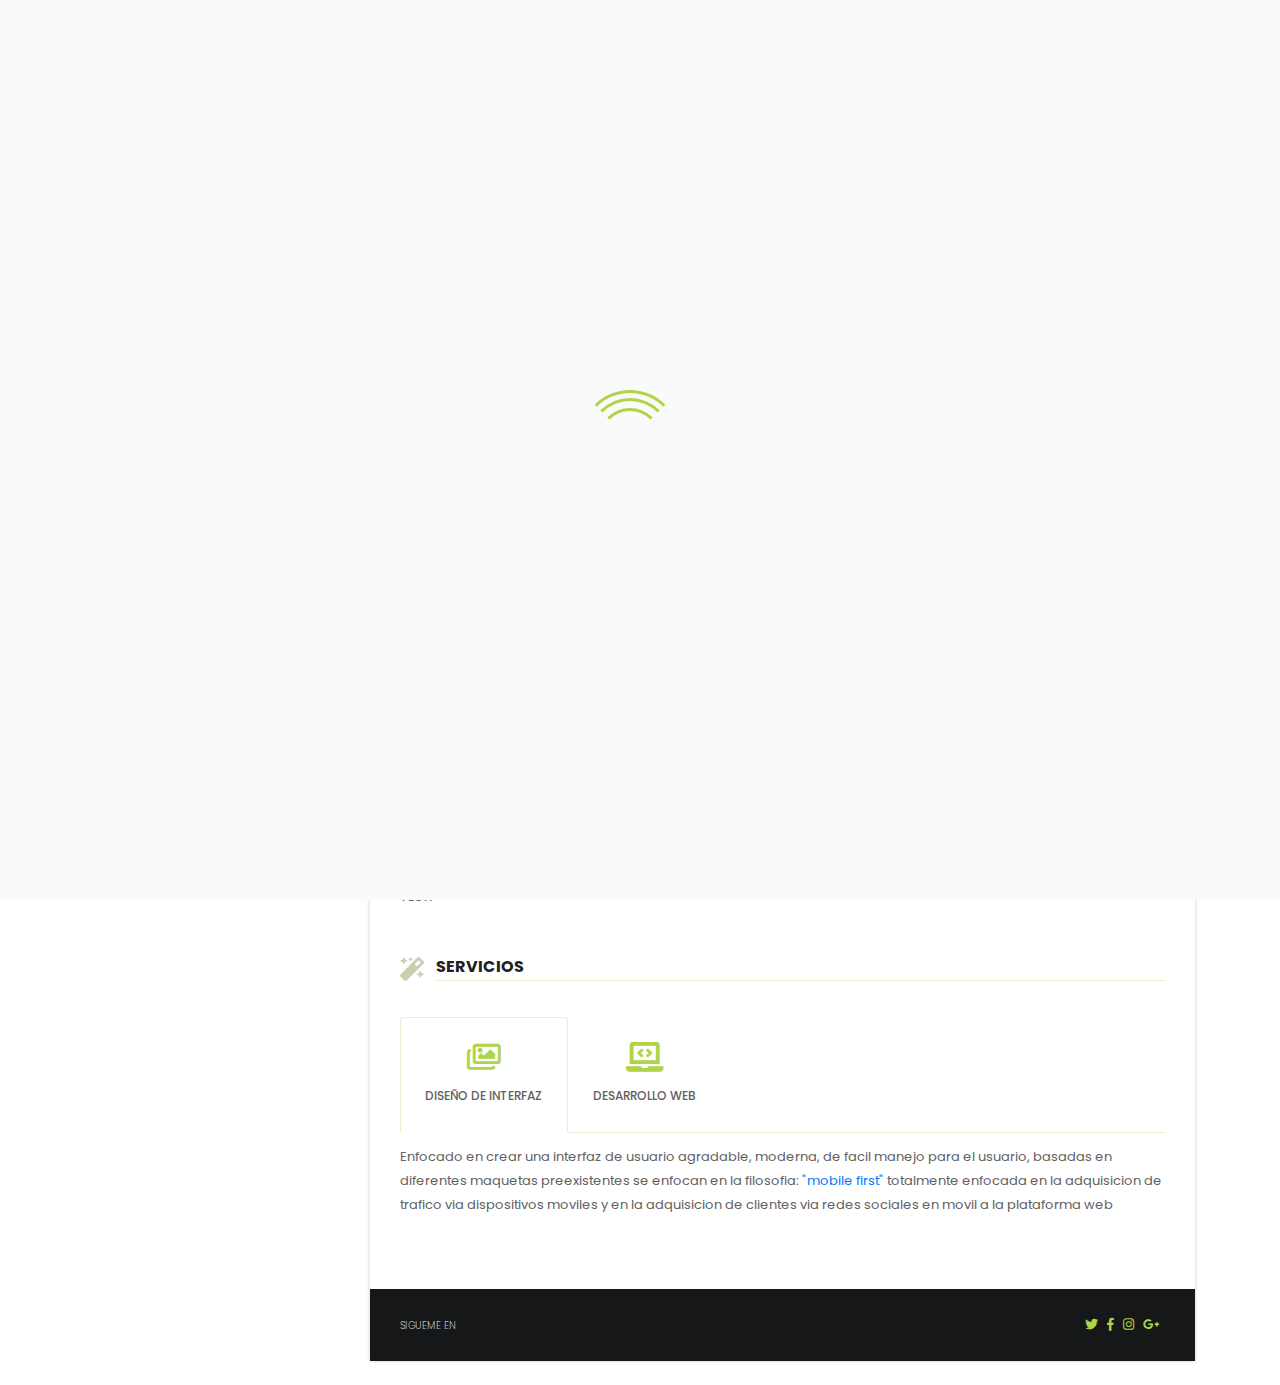
==== commit f88a39b2: "new features" ====
--- a/index.html
+++ b/index.html
@@ -1,35 +1,55 @@
 ﻿<!DOCTYPE html>
 <html lang="en">
-
-<head>
-    <meta charset="UTF-8">
+  <head>
+    <meta charset="UTF-8" />
     <title>Factor</title>
-    <meta name="description" content="">
-    <meta name="author" content="">
+    <meta name="description" content="" />
+    <meta name="author" content="" />
     <!-- Mobile Specific Metas -->
-    <meta name="viewport" content="width=device-width, initial-scale=1">
-    <link rel="icon" type="image/ico" href="favicon.png">
+    <meta name="viewport" content="width=device-width, initial-scale=1" />
+    <link rel="icon" type="image/ico" href="favicon.png" />
     <!-- CSS -->
-    <link rel="stylesheet" type="text/css" href="assets/css/bootstrap.min.css" />
+    <link
+      rel="stylesheet"
+      type="text/css"
+      href="assets/css/bootstrap.min.css"
+    />
     <link rel="stylesheet" type="text/css" href="assets/css/all.min.css" />
     <link rel="stylesheet" type="text/css" href="assets/css/ihover.min.css" />
-    <link rel="stylesheet" type="text/css" href="assets/css/magnific-popup.css" />
-    <link rel="stylesheet" type="text/css" href="assets/css/owl.carousel.min.css" />
-    <link rel="stylesheet" type="text/css" href="assets/css/owl.theme.default.min.css" />
+    <link
+      rel="stylesheet"
+      type="text/css"
+      href="assets/css/magnific-popup.css"
+    />
+    <link
+      rel="stylesheet"
+      type="text/css"
+      href="assets/css/owl.carousel.min.css"
+    />
+    <link
+      rel="stylesheet"
+      type="text/css"
+      href="assets/css/owl.theme.default.min.css"
+    />
     <link rel="stylesheet" type="text/css" href="assets/css/animate.css" />
-    <link rel="stylesheet" type="text/css" href="assets/css/light-green-1.css" class="s-color" />
+    <link
+      rel="stylesheet"
+      type="text/css"
+      href="assets/css/light-green-1.css"
+      class="s-color"
+    />
     <link rel="stylesheet" type="text/css" href="assets/css/switch.css" />
     <link rel="stylesheet" type="text/css" href="assets/css/style.css" />
-</head>
+  </head>
 
-<body>
+  <body>
     <div class="wrap-all-content">
-        <!--  preloader -->
-        <div class="preload">
-            <div class="circle"></div>
-        </div>
-        <!-- swith color -->
-        <!-- <div class="switch">
+      <!--  preloader -->
+      <div class="preload">
+        <div class="circle"></div>
+      </div>
+      <!-- swith color -->
+      <!-- <div class="switch">
             <div class="icon-switch"><i class="fas fa-cog"></i></div>
             <h5>Color</h5>
             <div class="color-plt">
@@ -50,190 +70,380 @@
                 <div class="bg-change white-waves" data-bg="white-waves"></div>
             </div>
         </div> -->
-        <!-- mobile nav -->
-        <div class="wrap-menu">
-            <a href="#"><img src="assets/img/logo.svg" alt="logo"></a>
-            <div id="icon-burger-menu">
-                <span></span>
-                <span></span>
-                <span></span>
-                <span></span>
+      <!-- mobile nav -->
+      <div class="wrap-menu">
+        <a href="#"><img src="assets/img/logo.svg" alt="logo" /></a>
+        <div id="icon-burger-menu">
+          <span></span>
+          <span></span>
+          <span></span>
+          <span></span>
+        </div>
+      </div>
+      <div class="container main-wrap">
+        <div class="row">
+          <!-- Navbar -->
+          <nav class="col-md-3">
+            <div class="nav-bar">
+              <div class="profile-img"></div>
+              <div class="menu-page-name">
+                <a class="navbar-button" href="#about"
+                  ><i class="fas fa-user-edit"></i>Quien soy</a
+                >
+                <a class="navbar-button" href="#resume"
+                  ><i class="fas fa-address-card"></i>Curriculum</a
+                >
+                <a class="navbar-button" href="#portfolio"
+                  ><i class="fas fa-image"></i>Portafolio</a
+                >
+                <a class="navbar-button" href="#contacts"
+                  ><i class="fas fa-map-marked-alt"></i>Comuniquemonos</a
+                >
+              </div>
             </div>
-        </div>
-        <div class="container main-wrap">
-            <div class="row">
-                <!-- Navbar -->
-                <nav class="col-md-3">
-                    <div class="nav-bar">
-                        <div class="profile-img"></div>
-                        <div class="menu-page-name">
-                            <a class="navbar-button" href="#about"><i class="fas fa-user-edit"></i>Quien soy</a>
-                            <a class="navbar-button" href="#resume"><i class="fas fa-address-card"></i>Curriculum</a>
-                            <a class="navbar-button" href="#portfolio"><i class="fas fa-image"></i>Portafolio</a>
-                            <a class="navbar-button" href="#contacts"><i class="fas fa-map-marked-alt"></i>Comuniquemonos</a>
-                        </div>
-                    </div>
-                </nav>
-                <div class="col-md-9">
-                    <!-- Header -->
-                    <header class="header">
-                        <div class="parallax-wrap">
-                            <div class="parallax-window"></div>
-                        </div>
-                        <div class="header-text">
-                            <div>
-                                <h1>Luis Felipe Sayavedra</h1>
-                                <h3>Desarrollador Web</h3>
-                            </div>
-                            <div class="header-footer">
-                                <div class="social-link">
-                                    <p>Encuentrame en</p>
-                                    <a href="#"><i class="fab fa-twitter"></i></a>
-                                    <a href="#"><i class="fab fa-facebook-f"></i></a>
-                                    <a href="#"><i class="fab fa-instagram"></i></a>
-                                    <a href="#"><i class="fab fa-google-plus-g"></i></a>
-                                </div>
-                                <div class="download-resume">
-                                    <i class="fas fa-download"></i>
-                                    <a href="#">Descargar hoja de vida</a>
-                                </div>
-                            </div>
-                        </div>
-                    </header>
-                    <!-- ABOUT PAGE -->
-                    <section id="about" class="page-sctn animated">
-                        <div class="wrap-content">
-                            <div class="page-title">
-                                <i class="fas fa-user-edit"></i>
-                                <h2>Sobre mi</h2>
-                            </div>
-                            <h3 class="about-title">Luis Felipe Sayavedra.</h3>
-                            <p>Soy programador <a href="https://www.neoland.es/blog/que-es-desarrollador-full-stack"> Fullstack,</a> me apasiona las soluciones informaticas para negocios, la ciencia de datos, la arquitectura de software de alta escalabilidad para empresas y el marketing de resultados. <br>
-                            Cuento con una experiencia de 4 años desarrollando software, de los cuales 2 han sido enfocadas en el crecimiento de emprendimientos propios y de terceros usando diferentes tecnologias, esto, ha enriquecido mi experiencia en el entendimiento de diferentes modelos de negocios y como plasmarlos de manera efectiva en las aplicaciones web que posteriormente son lanzadas al mercado en internet.
-                            </p>
-                            <div class="section-skill">
-                                <div class="sub-title">
-                                    <i class="fas fa-user-ninja"></i>
-                                    <h3>Mis habilidades</h3>
-                                </div>
-                                <!-- progress bar -->
-                                <div id="skills">
-                                    <div class=skill-item>
-                                        <div class="skillbar-title"><span>Javascript</span></div>
-                                        <div class="skillbar clearfix " data-percent="80%">
-                                            <div class="skillbar-bar"></div>
-                                        </div>
-                                    </div>
-                                    <div class=skill-item>
-                                        <div class="skillbar-title"><span>Python</span></div>
-                                        <div class="skillbar clearfix " data-percent="95%">
-                                            <div class="skillbar-bar"></div>
-                                        </div>
-                                    </div>
-                                    <div class=skill-item>
-                                        <div class="skillbar-title"><span>Diseño</span></div>
-                                        <div class="skillbar clearfix" data-percent="65%">
-                                            <div class="skillbar-bar"></div>
-                                        </div>
-                                    </div>
-                                    <div class=skill-item>
-                                        <div class="skillbar-title"><span>Adaptatibilidad</span></div>
-                                        <div class="skillbar clearfix" data-percent="75%">
-                                            <div class="skillbar-bar"></div>
-                                        </div>
-                                    </div>
-                                    <div class=skill-item>
-                                        <div class="skillbar-title"><span>Integracion tech</span></div>
-                                        <div class="skillbar clearfix" data-percent="80%">
-                                            <div class="skillbar-bar"></div>
-                                        </div>
-                                    </div>
-                                </div> <!-- /#skill -->
-                            </div><!-- /.section-skill -->
-                            <!-- services section -->
-                            <div class="services-section">
-                                <div class="sub-title">
-                                    <i class="fas fa-magic"></i>
-                                    <h3>Servicios</h3>
-                                </div>
-                                <!-- Services Section (Accordion for mobile devices) -->
-                                <div id="accordion">
-                                    <div class="card">
-                                        <div class="card-header" id="headingOne">
-                                            <h5 class="mb-0">
-                                                <button class="btn btn-link" data-toggle="collapse" data-target="#collapseOne" aria-expanded="true" aria-controls="collapseOne">
-                                                    <i class="far fa-images"></i>Diseño de interfaz
-                                                </button>
-                                            </h5>
-                                        </div>
-                                        <div id="collapseOne" class="collapse show" aria-labelledby="headingOne" data-parent="#accordion">
-                                            <div class="card-body">
-                                                <p>Enfocado en crear una interfaz de usuario agradable, moderna, de facil manejo para el usuario, basadas en diferentes maquetas preexistentes se enfocan en la filosofia:<a href="https://es.ryte.com/wiki/Mobile_First#:~:text=El%20t%C3%A9rmino%20mobile%20first%20es,la%20concepci%C3%B3n%20de%20sitios%20web.&text=El%20t%C3%A9rmino%20mobile%20first%20es%20un%20concepto%20utilizado%20en%20el,m%C3%B3viles%20y%20luego%20se%20ampl%C3%ADa." target="_blank"> "mobile first"</a> totalmente enfocada en la adquisicion de trafico via dispositivos moviles y en la adquisicion de clientes via redes sociales en movil a la plataforma web</p>
-                                            </div>
-                                        </div>
-                                    </div>
-                                    <div class="card">
-                                        <div class="card-header" id="headingTwo">
-                                            <h5 class="mb-0">
-                                                <button class="btn btn-link collapsed" data-toggle="collapse" data-target="#collapseTwo" aria-expanded="false" aria-controls="collapseTwo">
-                                                    <i class="fas fa-laptop-code"></i>Desarrollo Web
-                                                </button>
-                                            </h5>
-                                        </div>
-                                        <div id="collapseTwo" class="collapse" aria-labelledby="headingTwo" data-parent="#accordion">
-                                            <div class="card-body">
-                                                <p>Las funcionalidades necesarias y requeridas del sistema, tales como esquema de base de datos, registro y sesiones de usuarios, uso de tablas administrativas de contenido, creacion, actualizacion y eliminacion de articulos y productos, pasarelas de pagos y demas funcionalidades especiales y requeridas por el cliente :)</p>
-                                            </div>
-                                        </div>
-                                    </div>
-                                    <div class="card">
-                                        <div class="card-header" id="headingThree">
-                                            <h5 class="mb-0">
-                                                <button class="btn btn-link collapsed" data-toggle="collapse" data-target="#collapseThree" aria-expanded="false" aria-controls="collapseThree">
-                                                    <i class="fas fa-drafting-compass"></i>Arquitectura del software
-                                                </button>
-                                            </h5>
-                                        </div>
-                                        <div id="collapseThree" class="collapse" aria-labelledby="headingThree" data-parent="#accordion">
-                                            <div class="card-body">
-                                                <p>Definir una ruta de desarrollo <a href="https://es.wikipedia.org/wiki/Escalabilidad" target="_blank">escalable</a> sin morir en el intento es, a mi opinion, una de las mayores problematicas que encuentra el cliente, el cual no tiene un conocimieto profundo de informatica, razon por la cual tiende a haber una gran perdida de la inversion, por esta razon, realizar una arquitectura de software escalable y perdurable es vital para mantener una aplicacion web a flote. <br>
-                                                    Si ha tenido esta problematica en anteriores casos, encontraremos entonces una solucion basada en una arquitectura de software bien definida, documentada y escalable, sin perder miles de dolares en el intento.<br>
-                                                    La paciencia sera un factor clave :)</p>
-                                            </div>
-                                        </div>
-                                    </div><!-- /.card -->
-                                </div><!-- /#accordion -->
-                                <!--  Tab elements -->
-                                <ul class="nav nav-tabs" id="myTab" role="tablist">
-                                    <li class="nav-item">
-                                        <a class="nav-link active" id="home-tab" data-toggle="tab" href="#home" role="tab" aria-controls="home" aria-selected="true"><i class="far fa-images"></i>Diseño de interfaz</a>
-                                    </li>
-                                    <li class="nav-item">
-                                        <a class="nav-link" id="profile-tab" data-toggle="tab" href="#profile" role="tab" aria-controls="profile" aria-selected="false"><i class="fas fa-laptop-code"></i>Desarrollo Web</a>
-                                    </li>
-                                    <li class="nav-item">
-                                        <a class="nav-link" id="contact-tab" data-toggle="tab" href="#contact" role="tab" aria-controls="contact" aria-selected="false"><i class="fas fa-drafting-compass"></i>Arquitectura de software</a>
-                                    </li>
-                                </ul><!-- /.nav -->
-                                <!-- Tab Content -->
-                                <div class="tab-content" id="myTabContent">
-                                    <div class="tab-pane fade show active" id="home" role="tabpanel" aria-labelledby="home-tab">
-                                        <p>Enfocado en crear una interfaz de usuario agradable, moderna, de facil manejo para el usuario, basadas en diferentes maquetas preexistentes se enfocan en la filosofia:<a href="https://es.ryte.com/wiki/Mobile_First#:~:text=El%20t%C3%A9rmino%20mobile%20first%20es,la%20concepci%C3%B3n%20de%20sitios%20web.&text=El%20t%C3%A9rmino%20mobile%20first%20es%20un%20concepto%20utilizado%20en%20el,m%C3%B3viles%20y%20luego%20se%20ampl%C3%ADa." target="_blank"> "mobile first"</a> totalmente enfocada en la adquisicion de trafico via dispositivos moviles y en la adquisicion de clientes via redes sociales en movil a la plataforma web</p>
-                                    </div>
-                                    <div class="tab-pane fade" id="profile" role="tabpanel" aria-labelledby="profile-tab">
-                                        <p>Las funcionalidades necesarias y requeridas del sistema, tales como esquema de base de datos, registro y sesiones de usuarios, uso de tablas administrativas de contenido, creacion, actualizacion y eliminacion de articulos y productos, pasarelas de pagos y demas funcionalidades especiales y requeridas por el cliente :)</p>
-                                    </div>
-                                    <div class="tab-pane fade" id="contact" role="tabpanel" aria-labelledby="contact-tab">
-                                        <p>Definir una ruta de desarrollo <a href="https://es.wikipedia.org/wiki/Escalabilidad" target="_blank">escalable</a> sin morir en el intento es, a mi opinion, una de las mayores problematicas que encuentra el cliente, el cual no tiene un conocimieto profundo de informatica, razon por la cual tiende a haber una gran perdida de la inversion, por esta razon, realizar una arquitectura de software escalable y perdurable es vital para mantener una aplicacion web a flote. <br>
-                                        Si ha tenido esta problematica en anteriores casos, encontraremos entonces una solucion basada en una arquitectura de software bien definida, documentada y escalable, sin perder miles de dolares en el intento.<br>
-                                        La paciencia sera un factor clave :)
-                                        </p>
-                                    </div>
-                                </div>
-                            </div><!-- /.services-section -->
-                            <!-- clients section -->
-                            <div class="cliens-section">
-                                <!-- <div class="sub-title">
+          </nav>
+          <div class="col-md-9">
+            <!-- Header -->
+            <header class="header">
+              <div class="parallax-wrap">
+                <div class="parallax-window"></div>
+              </div>
+              <div class="header-text">
+                <div>
+                  <h1>Luis Felipe Sayavedra</h1>
+                  <h3>Desarrollador Web</h3>
+                </div>
+                <div class="header-footer">
+                  <div class="social-link">
+                    <p>Encuentrame en</p>
+                    <a href="#"><i class="fab fa-twitter"></i></a>
+                    <a href="#"><i class="fab fa-facebook-f"></i></a>
+                    <a href="#"><i class="fab fa-instagram"></i></a>
+                    <a href="#"><i class="fab fa-google-plus-g"></i></a>
+                  </div>
+                  <div class="download-resume">
+                    <i class="fas fa-download"></i>
+                    <a href="/assets/LuisSayavedraCV.pdf"
+                      >Descargar hoja de vida</a
+                    >
+                  </div>
+                </div>
+              </div>
+            </header>
+            <!-- ABOUT PAGE -->
+            <section id="about" class="page-sctn animated">
+              <div class="wrap-content">
+                <div class="page-title">
+                  <i class="fas fa-user-edit"></i>
+                  <h2>Sobre mi</h2>
+                </div>
+                <h3 class="about-title">Luis Felipe Sayavedra.</h3>
+                <p>
+                  Soy programador
+                  <a
+                    href="https://www.neoland.es/blog/que-es-desarrollador-full-stack"
+                  >
+                    Fullstack,</a
+                  >
+                  me apasiona las soluciones informaticas para negocios, la
+                  ciencia de datos, la arquitectura de software de alta
+                  escalabilidad para empresas y el marketing de resultados.
+                  <br />
+                  Cuento con una experiencia de 4 años desarrollando software,
+                  de los cuales 2 han sido enfocadas en el crecimiento de
+                  emprendimientos propios y de terceros usando diferentes
+                  tecnologias, esto, ha enriquecido mi experiencia en el
+                  entendimiento de diferentes modelos de negocios y como
+                  plasmarlos de manera efectiva en las aplicaciones web que
+                  posteriormente son lanzadas al mercado en internet.
+                </p>
+                <div class="section-skill">
+                  <div class="sub-title">
+                    <i class="fas fa-user-ninja"></i>
+                    <h3>Mis habilidades</h3>
+                  </div>
+                  <!-- progress bar -->
+                  <div id="skills">
+                    <div class="skill-item">
+                      <div class="skillbar-title"><span>Javascript</span></div>
+                      <div class="skillbar clearfix" data-percent="80%">
+                        <div class="skillbar-bar"></div>
+                      </div>
+                    </div>
+                    <div class="skill-item">
+                      <div class="skillbar-title"><span>Python</span></div>
+                      <div class="skillbar clearfix" data-percent="95%">
+                        <div class="skillbar-bar"></div>
+                      </div>
+                    </div>
+                    <div class="skill-item">
+                      <div class="skillbar-title"><span>Diseño</span></div>
+                      <div class="skillbar clearfix" data-percent="65%">
+                        <div class="skillbar-bar"></div>
+                      </div>
+                    </div>
+                    <div class="skill-item">
+                      <div class="skillbar-title">
+                        <span>Adaptatibilidad</span>
+                      </div>
+                      <div class="skillbar clearfix" data-percent="75%">
+                        <div class="skillbar-bar"></div>
+                      </div>
+                    </div>
+                    <div class="skill-item">
+                      <div class="skillbar-title">
+                        <span>Integracion tech</span>
+                      </div>
+                      <div class="skillbar clearfix" data-percent="80%">
+                        <div class="skillbar-bar"></div>
+                      </div>
+                    </div>
+                  </div>
+                  <!-- /#skill -->
+                </div>
+                <!-- /.section-skill -->
+                <!-- services section -->
+                <div class="services-section">
+                  <div class="sub-title">
+                    <i class="fas fa-magic"></i>
+                    <h3>Servicios</h3>
+                  </div>
+                  <!-- Services Section (Accordion for mobile devices) -->
+                  <div id="accordion">
+                    <div class="card">
+                      <div class="card-header" id="headingOne">
+                        <h5 class="mb-0">
+                          <button
+                            class="btn btn-link"
+                            data-toggle="collapse"
+                            data-target="#collapseOne"
+                            aria-expanded="true"
+                            aria-controls="collapseOne"
+                          >
+                            <i class="far fa-images"></i>Diseño de interfaz
+                          </button>
+                        </h5>
+                      </div>
+                      <div
+                        id="collapseOne"
+                        class="collapse show"
+                        aria-labelledby="headingOne"
+                        data-parent="#accordion"
+                      >
+                        <div class="card-body">
+                          <p>
+                            Enfocado en crear una interfaz de usuario agradable,
+                            moderna, de facil manejo para el usuario, basadas en
+                            diferentes maquetas preexistentes se enfocan en la
+                            filosofia:<a
+                              href="https://es.ryte.com/wiki/Mobile_First#:~:text=El%20t%C3%A9rmino%20mobile%20first%20es,la%20concepci%C3%B3n%20de%20sitios%20web.&text=El%20t%C3%A9rmino%20mobile%20first%20es%20un%20concepto%20utilizado%20en%20el,m%C3%B3viles%20y%20luego%20se%20ampl%C3%ADa."
+                              target="_blank"
+                            >
+                              "mobile first"</a
+                            >
+                            totalmente enfocada en la adquisicion de trafico via
+                            dispositivos moviles y en la adquisicion de clientes
+                            via redes sociales en movil a la plataforma web
+                          </p>
+                        </div>
+                      </div>
+                    </div>
+                    <div class="card">
+                      <div class="card-header" id="headingTwo">
+                        <h5 class="mb-0">
+                          <button
+                            class="btn btn-link collapsed"
+                            data-toggle="collapse"
+                            data-target="#collapseTwo"
+                            aria-expanded="false"
+                            aria-controls="collapseTwo"
+                          >
+                            <i class="fas fa-laptop-code"></i>Desarrollo Web
+                          </button>
+                        </h5>
+                      </div>
+                      <div
+                        id="collapseTwo"
+                        class="collapse"
+                        aria-labelledby="headingTwo"
+                        data-parent="#accordion"
+                      >
+                        <div class="card-body">
+                          <p>
+                            Las funcionalidades necesarias y requeridas del
+                            sistema, tales como esquema de base de datos,
+                            registro y sesiones de usuarios, uso de tablas
+                            administrativas de contenido, creacion,
+                            actualizacion y eliminacion de articulos y
+                            productos, pasarelas de pagos y demas
+                            funcionalidades especiales y requeridas por el
+                            cliente :)
+                          </p>
+                        </div>
+                      </div>
+                    </div>
+                    <!-- <div class="card">
+                      <div class="card-header" id="headingThree">
+                        <h5 class="mb-0">
+                          <button
+                            class="btn btn-link collapsed"
+                            data-toggle="collapse"
+                            data-target="#collapseThree"
+                            aria-expanded="false"
+                            aria-controls="collapseThree"
+                          >
+                            <i class="fas fa-drafting-compass"></i>Arquitectura
+                            del software
+                          </button>
+                        </h5>
+                      </div>
+                      <div
+                        id="collapseThree"
+                        class="collapse"
+                        aria-labelledby="headingThree"
+                        data-parent="#accordion"
+                      >
+                        <div class="card-body">
+                          <p>
+                            Definir una ruta de desarrollo
+                            <a
+                              href="https://es.wikipedia.org/wiki/Escalabilidad"
+                              target="_blank"
+                              >escalable</a
+                            >
+                            sin morir en el intento es, a mi opinion, una de las
+                            mayores problematicas que encuentra el cliente, el
+                            cual no tiene un conocimieto profundo de
+                            informatica, razon por la cual tiende a haber una
+                            gran perdida de la inversion, por esta razon,
+                            realizar una arquitectura de software escalable y
+                            perdurable es vital para mantener una aplicacion web
+                            a flote. <br />
+                            Si ha tenido esta problematica en anteriores casos,
+                            encontraremos entonces una solucion basada en una
+                            arquitectura de software bien definida, documentada
+                            y escalable, sin perder miles de dolares en el
+                            intento.<br />
+                            La paciencia sera un factor clave :)
+                          </p>
+                        </div>
+                      </div>
+                    </div> -->
+                    <!-- /.card -->
+                  </div>
+                  <!-- /#accordion -->
+                  <!--  Tab elements -->
+                  <ul class="nav nav-tabs" id="myTab" role="tablist">
+                    <li class="nav-item">
+                      <a
+                        class="nav-link active"
+                        id="home-tab"
+                        data-toggle="tab"
+                        href="#home"
+                        role="tab"
+                        aria-controls="home"
+                        aria-selected="true"
+                        ><i class="far fa-images"></i>Diseño de interfaz</a
+                      >
+                    </li>
+                    <li class="nav-item">
+                      <a
+                        class="nav-link"
+                        id="profile-tab"
+                        data-toggle="tab"
+                        href="#profile"
+                        role="tab"
+                        aria-controls="profile"
+                        aria-selected="false"
+                        ><i class="fas fa-laptop-code"></i>Desarrollo Web</a
+                      >
+                    </li>
+                    <!-- <li class="nav-item">
+                      <a
+                        class="nav-link"
+                        id="contact-tab"
+                        data-toggle="tab"
+                        href="#contact"
+                        role="tab"
+                        aria-controls="contact"
+                        aria-selected="false"
+                        ><i class="fas fa-drafting-compass"></i>Arquitectura de
+                        software</a
+                      >
+                    </li> -->
+                  </ul>
+                  <!-- /.nav -->
+                  <!-- Tab Content -->
+                  <div class="tab-content" id="myTabContent">
+                    <div
+                      class="tab-pane fade show active"
+                      id="home"
+                      role="tabpanel"
+                      aria-labelledby="home-tab"
+                    >
+                      <p>
+                        Enfocado en crear una interfaz de usuario agradable,
+                        moderna, de facil manejo para el usuario, basadas en
+                        diferentes maquetas preexistentes se enfocan en la
+                        filosofia:<a
+                          href="https://es.ryte.com/wiki/Mobile_First#:~:text=El%20t%C3%A9rmino%20mobile%20first%20es,la%20concepci%C3%B3n%20de%20sitios%20web.&text=El%20t%C3%A9rmino%20mobile%20first%20es%20un%20concepto%20utilizado%20en%20el,m%C3%B3viles%20y%20luego%20se%20ampl%C3%ADa."
+                          target="_blank"
+                        >
+                          "mobile first"</a
+                        >
+                        totalmente enfocada en la adquisicion de trafico via
+                        dispositivos moviles y en la adquisicion de clientes via
+                        redes sociales en movil a la plataforma web
+                      </p>
+                    </div>
+                    <div
+                      class="tab-pane fade"
+                      id="profile"
+                      role="tabpanel"
+                      aria-labelledby="profile-tab"
+                    >
+                      <p>
+                        Las funcionalidades necesarias y requeridas del sistema,
+                        tales como esquema de base de datos, registro y sesiones
+                        de usuarios, uso de tablas administrativas de contenido,
+                        creacion, actualizacion y eliminacion de articulos y
+                        productos, pasarelas de pagos y demas funcionalidades
+                        especiales y requeridas por el cliente :)
+                      </p>
+                    </div>
+                    <div
+                      class="tab-pane fade"
+                      id="contact"
+                      role="tabpanel"
+                      aria-labelledby="contact-tab"
+                    >
+                      <p>
+                        Definir una ruta de desarrollo
+                        <a
+                          href="https://es.wikipedia.org/wiki/Escalabilidad"
+                          target="_blank"
+                          >escalable</a
+                        >
+                        sin morir en el intento es, a mi opinion, una de las
+                        mayores problematicas que encuentra el cliente, el cual
+                        no tiene un conocimieto profundo de informatica, razon
+                        por la cual tiende a haber una gran perdida de la
+                        inversion, por esta razon, realizar una arquitectura de
+                        software escalable y perdurable es vital para mantener
+                        una aplicacion web a flote. <br />
+                        Si ha tenido esta problematica en anteriores casos,
+                        encontraremos entonces una solucion basada en una
+                        arquitectura de software bien definida, documentada y
+                        escalable, sin perder miles de dolares en el intento.<br />
+                        La paciencia sera un factor clave :)
+                      </p>
+                    </div>
+                  </div>
+                </div>
+                <!-- /.services-section -->
+                <!-- clients section -->
+                <div class="cliens-section">
+                  <!-- <div class="sub-title">
                                     <i class="fas fa-handshake"></i>
                                     <h3>Clients</h3>
                                 </div>
@@ -243,306 +453,473 @@
                                     <div><img src="assets/img/clients-img/company-3.png" alt="client-img"></div>
                                     <div><img src="assets/img/clients-img/company-4.png" alt="client-img"></div>
                                 </div> -->
-                            </div>
-                        </div>
-                        <!-- /.wrap-content -->
-                        <!-- About Page Footer -->
-                        <footer>
-                            <span class="copyright">Sigueme en</span>
-                            <div class="social-link">
-                                <a class="" href="#"><i class="fab fa-twitter"></i></a>
-                                <a class="" href="#"><i class="fab fa-facebook-f"></i></a>
-                                <a class="" href="#"><i class="fab fa-instagram"></i></a>
-                                <a class="" href="#"><i class="fab fa-google-plus-g"></i></a>
-                            </div>
-                        </footer>
-                    </section><!-- /#about -->
-                    <!-- RESUME PAGE -->
-                    <section id="resume" class="page-sctn animated">
-                        <div class="wrap-content">
-                            <div class="page-title">
-                                <i class="fas fa-address-card"></i>
-                                <h2>Resume</h2>
-                            </div>
-                            <p class="short-description">Neque fugiat praesentium quam eligendi officia illo perspiciatis facere voluptates labore sed. Illo minus dolorem iure neque sequi quod excepturi harum omnis aliquid cum eveniet fugit nihil, ea praesentium officia.</p>
-                            <!-- Education -->
-                            <div class="sub-title">
-                                <i class="fas fa-graduation-cap"></i>
-                                <h3>Education</h3>
-                            </div>
-                            <div class="resume-inner">
-                                <div class="resume-row">
-                                    <span class="resume-date">2003-2007</span>
-                                    <h4 class="resume-study">College of Computing Technology</h4>
-                                    <p class="resume-text">Nunc euismod odio nec turpis aliquet dapibus. Nulla maximus diam leo, a feugiat neque laoreet ut. Aenean bibendum tellus id eros hendrerit, a rhoncus augue eleifend. </p>
-                                </div>
-                                <div class="resume-row">
-                                    <span class="resume-date">2007-2008</span>
-                                    <h4 class="resume-study">Computer Training School</h4>
-                                    <p class="resume-text">Curabitur tempus ultricies nulla id consequat. Proin risus eros, pellentesque ut condimentum at, egestas ut augue. Lorem ipsum dolor sit amet, consectetur adipiscing elit.</p>
-                                </div>
-                                <div class="resume-row">
-                                    <span class="resume-date">2008-2013</span>
-                                    <h4 class="resume-study">Institute of Technology</h4>
-                                    <p class="resume-text">Praesent ac massa orci. Vestibulum semper, arcu quis pharetra feugiat, urna mauris rutrum metus, at posuere mi sem ut mauris. In sit amet nulla at urna vehicula.</p>
-                                </div>
-                            </div>
-                            <!-- Education -->
-                            <div class="sub-title">
-                                <i class="fas fa-briefcase"></i>
-                                <h3>Experience</h3>
-                            </div>
-                            <div class="resume-inner">
-                                <div class="resume-row">
-                                    <span class="resume-date">2013-2014</span>
-                                    <h4 class="resume-study">Junior Web Designer</h4>
-                                    <p class="resume-text">Nunc euismod odio nec turpis aliquet dapibus. Nulla maximus diam leo, a feugiat neque laoreet ut. Aenean bibendum tellus id eros hendrerit, a rhoncus augue eleifend. </p>
-                                </div>
-                                <div class="resume-row">
-                                    <span class="resume-date">2014-2015</span>
-                                    <h4 class="resume-study">User Experience (UX) Designer</h4>
-                                    <p class="resume-text">Curabitur tempus ultricies nulla id consequat. Proin risus eros, pellentesque ut condimentum at, egestas ut augue. Lorem ipsum dolor sit amet, consectetur adipiscing elit.</p>
-                                </div>
-                                <div class="resume-row">
-                                    <span class="resume-date">2015-2019</span>
-                                    <h4 class="resume-study">Web Developer</h4>
-                                    <p class="resume-text">Praesent ac massa orci. Vestibulum semper, arcu quis pharetra feugiat, urna mauris rutrum metus, at posuere mi sem ut mauris. In sit amet nulla at urna vehicula.</p>
-                                </div>
-                            </div>
-                        </div><!-- /.wrap-content -->
-                        <!-- Resume Page Footer -->
-                        <footer>
-                            <span class="copyright">Factor Studio 2019 All Rights Reserved</span>
-                            <div class="social-link">
-                                <a class="" href="#"><i class="fab fa-twitter"></i></a>
-                                <a class="" href="#"><i class="fab fa-facebook-f"></i></a>
-                                <a class="" href="#"><i class="fab fa-instagram"></i></a>
-                                <a class="" href="#"><i class="fab fa-google-plus-g"></i></a>
-                            </div>
-                        </footer>
-                    </section><!-- /#resume -->
-                    <!-- PORTFOLIO PAGE -->
-                    <section id="portfolio" class="page-sctn animated">
-                        <div class="wrap-content">
-                            <div class="page-title">
-                                <i class="fas fa-image"></i>
-                                <h2>Portfolio</h2>
-                            </div>
-                            <p class="portfolio-header-text">Maecenas non felis luctus, feugiat elit vel, aliquet leo. Donec non lacus id tortor efficitur elementum. Etiam pellentesque hendrerit ex, malesuada congue mauris mattis nec. Interdum et malesuada fames ac ante ipsum primis in faucibus.</p>
-                            <!-- menu-portfolio -->
-                            <div class="row">
-                                <ul id="filter">
-                                    <li>
-                                        <a class="active-filter" href="#" data-group="all">All</a>
-                                    </li>
-                                    <li>
-                                        <a href="#" data-group="ui">UI / UX Design</a>
-                                    </li>
-                                    <li>
-                                        <a href="#" data-group="photography">Photography</a>
-                                    </li>
-                                    <li>
-                                        <a href="#" data-group="graphic-design">Graphic Design</a>
-                                    </li>
-                                    <li>
-                                        <a href="#" data-group="web-design">Web Design</a>
-                                    </li>
-                                </ul>
-                            </div>
-                        </div><!-- /.wrap-content -->
-                        <!-- Grid portfolio -->
-                        <div class="wrap-grid-portfolio">
-                            <div id="grid" class="row portfolio-gutters no-gutters">
-                                <div class="item" data-groups='["ui"]'>
-                                    <div class="ih-item square effect6 bottom_to_top">
-                                        <section>
-                                            <div class="img">
-                                                <img class="img-fluid" src="assets/img/portfolio/1.jpg" alt="img">
-                                            </div>
-                                            <div class="info">
-                                                <h3 class="head-text-img">Heading here</h3>
-                                                <p>Description goes here</p>
-                                                <p class="icon-item-portfolio">
-                                                    <a class="image-link-works icon-link" href="assets/img/portfolio/big-img/1.jpg" title="Project Title"><i class="fas fa-search-plus" title="view"></i></a>
-                                                    <a target="_blank" class="icon-link" href="https://www.behance.net/"><i class="fas fa-link" title="link to the project"></i></a>
-                                                </p>
-                                            </div>
-                                        </section>
-                                    </div>
-                                </div><!-- /.item -->
-                                <div class="item" data-groups='["photography"]'>
-                                    <div class="ih-item square effect6 bottom_to_top">
-                                        <section>
-                                            <div class="img">
-                                                <img class="img-fluid" src="assets/img/portfolio/2.jpg" alt="img">
-                                            </div>
-                                            <div class="info">
-                                                <h3 class="head-text-img">Heading here</h3>
-                                                <p>Description goes here</p>
-                                                <p class="icon-item-portfolio">
-                                                    <a class="image-link-works icon-link" href="assets/img/portfolio/big-img/2.jpg" title="Project Title"><i class="fas fa-search-plus" title="view"></i></a>
-                                                    <a target="_blank" class="icon-link" href="https://www.behance.net/"><i class="fas fa-link" title="link to the project"></i></a>
-                                                </p>
-                                            </div>
-                                        </section>
-                                    </div>
-                                </div><!-- /.item -->
-                                <div class="item" data-groups='["ui"]'>
-                                    <div class="ih-item square effect6 bottom_to_top">
-                                        <section>
-                                            <div class="img">
-                                                <img class="img-fluid" src="assets/img/portfolio/3.jpg" alt="img">
-                                            </div>
-                                            <div class="info">
-                                                <h3 class="head-text-img">Heading here</h3>
-                                                <p>Description goes here</p>
-                                                <p class="icon-item-portfolio">
-                                                    <a class="image-link-works icon-link" href="assets/img/portfolio/big-img/3.jpg" title="Project Title"><i class="fas fa-search-plus" title="view"></i></a>
-                                                    <a target="_blank" class="icon-link" href="https://www.behance.net/"><i class="fas fa-link" title="link to the project"></i></a>
-                                                </p>
-                                            </div>
-                                        </section>
-                                    </div>
-                                </div><!--  /.item -->
-                                <div class="item" data-groups='["graphic-design"]'>
-                                    <div class="ih-item square effect6 bottom_to_top">
-                                        <section>
-                                            <div class="img">
-                                                <img class="img-fluid" src="assets/img/portfolio/4.jpg" alt="img">
-                                            </div>
-                                            <div class="info">
-                                                <h3 class="head-text-img">Heading here</h3>
-                                                <p>Description goes here</p>
-                                                <p class="icon-item-portfolio">
-                                                    <a class="image-link-works icon-link" href="assets/img/portfolio/big-img/4.jpg" title="Project Title"><i class="fas fa-search-plus" title="view"></i></a>
-                                                    <a target="_blank" class="icon-link" href="https://www.behance.net/"><i class="fas fa-link" title="link to the project"></i></a>
-                                                </p>
-                                            </div>
-                                        </section>
-                                    </div>
-                                </div><!-- /.item -->
-                                <div class="item" data-groups='["photography"]'>
-                                    <div class="ih-item square effect6 bottom_to_top">
-                                        <section>
-                                            <div class="img">
-                                                <img class="img-fluid" src="assets/img/portfolio/5.jpg" alt="img">
-                                            </div>
-                                            <div class="info">
-                                                <h3 class="head-text-img">Heading here</h3>
-                                                <p>Description goes here</p>
-                                                <p class="icon-item-portfolio">
-                                                    <a class="image-link-works icon-link" href="assets/img/portfolio/big-img/5.jpg" title="Project Title"><i class="fas fa-search-plus" title="view"></i></a>
-                                                    <a target="_blank" class="icon-link" href="https://www.behance.net/"><i class="fas fa-link" title="link to the project"></i></a>
-                                                </p>
-                                            </div>
-                                        </section>
-                                    </div>
-                                </div><!-- /.item -->
-                                <div class="item" data-groups='["web-design"]'>
-                                    <div class="ih-item square effect6 bottom_to_top">
-                                        <section>
-                                            <div class="img">
-                                                <img class="img-fluid" src="assets/img/portfolio/6.jpg" alt="img">
-                                            </div>
-                                            <div class="info">
-                                                <h3 class="head-text-img">Heading here</h3>
-                                                <p>Description goes here</p>
-                                                <p class="icon-item-portfolio">
-                                                    <a class="image-link-works icon-link" href="assets/img/portfolio/big-img/6.jpg" title="Project Title"><i class="fas fa-search-plus" title="view"></i></a>
-                                                    <a target="_blank" class="icon-link" href="https://www.behance.net/"><i class="fas fa-link" title="link to the project"></i></a>
-                                                </p>
-                                            </div>
-                                        </section>
-                                    </div>
-                                </div><!--  /.item -->
-                            </div><!--  /#grid -->
-                        </div><!-- /.wrap-grid-portfolio -->
-                        <!-- Portfolio Page Footer -->
-                        <footer>
-                            <span class="copyright">Factor Studio 2019 All Rights Reserved</span>
-                            <div class="social-link">
-                                <a class="" href="#"><i class="fab fa-twitter"></i></a>
-                                <a class="" href="#"><i class="fab fa-facebook-f"></i></a>
-                                <a class="" href="#"><i class="fab fa-instagram"></i></a>
-                                <a class="" href="#"><i class="fab fa-google-plus-g"></i></a>
-                            </div>
-                        </footer>
-                    </section><!-- /#portfolio -->
-                    <!-- CONTACT PAGE -->
-                    <section id="contacts" class="page-sctn animated">
-                        <div class="wrap-content">
-                            <div class="page-title">
-                                <i class="fas fa-map-marked-alt"></i>
-                                <h2>Contacts</h2>
-                            </div>
-                            <p class="contact-header-text">Maecenas non felis luctus, feugiat elit vel, aliquet leo. Donec non lacus id tortor efficitur elementum. Etiam pellentesque hendrerit ex, malesuada congue mauris mattis nec. Interdum et malesuada fames ac ante ipsum primis in faucibus. Duis nec velit sapien.</p>
-                            <!-- Contact Info -->
-                            <div class="contact-info">
-                                <div class="icon-contact">
-                                    <i class="fas fa-map-marker-alt"></i><span>Address</span>
-                                    <p> - Street, City, Country</p>
-                                </div>
-                                <div class="icon-contact">
-                                    <i class="fas fa-phone"></i><span>Phone</span>
-                                    <p> - (123) 456 789</p>
-                                </div>
-                                <div class="icon-contact">
-                                    <i class="fas fa-envelope"></i><span>E-mail</span>
-                                    <p> - your-email@mail.com</p>
-                                </div>
-                            </div><!-- /.contact-info -->
-                            <!-- Google Map -->
-                            <div id="map" class="container-fluid"></div>
-                            <!-- Contact Form -->
-                            <form id="contactForm" data-toggle="validator" class="shake">
-                                <div class="row no-gutters">
-                                    <div class="col-md-6 p-right">
-                                        <div class="form-group">
-                                            <!-- ENTER MANE -->
-                                            <input type="text" class="form-control" id="name" placeholder="Enter name" required data-error="Please enter your name">
-                                            <div class="help-block with-errors"></div>
-                                        </div>
-                                        <div class="form-group">
-                                            <!-- ENTER EMAIL -->
-                                            <input type="email" class="form-control" id="email" placeholder="Enter email" required data-error="Please enter your email address">
-                                            <div class="help-block with-errors"></div>
-                                        </div>
-                                    </div>
-                                    <div class="col-md-6">
-                                        <div class="form-group">
-                                            <!-- ENTER MESSAGE -->
-                                            <textarea id="message" class="form-control enter-message" rows="5" placeholder="Enter your message" required data-error="Please enter your message"></textarea>
-                                            <div class="help-block with-errors"></div>
-                                        </div>
-                                        <!-- button form submit -->
-                                        <div class="submit">
-                                            <div class="content-button text-center">
-                                                <button id="form-submit" class="button">send message</button>
-                                            </div>
-                                            <div id="msgSubmit" class="h5 h5 text-danger hidden text-center"></div>
-                                        </div>
-                                    </div>
-                                </div><!-- /.row -->
-                            </form><!-- /#contactForm -->
-                        </div><!-- /.wrap-content -->
-                        <!-- Contact Page Footer -->
-                        <footer>
-                            <span class="copyright">Factor Studio 2019 All Rights Reserved</span>
-                            <div class="social-link">
-                                <a class="" href="#"><i class="fab fa-twitter"></i></a>
-                                <a class="" href="#"><i class="fab fa-facebook-f"></i></a>
-                                <a class="" href="#"><i class="fab fa-instagram"></i></a>
-                                <a class="" href="#"><i class="fab fa-google-plus-g"></i></a>
-                            </div>
-                        </footer>
-                    </section><!-- /#contact -->
-                </div><!-- /.col-md-9 -->
-            </div><!-- /.row -->
-        </div><!-- /.container -->
-    </div><!-- /.wrap-all-content -->
+                </div>
+              </div>
+              <!-- /.wrap-content -->
+              <!-- About Page Footer -->
+              <footer>
+                <span class="copyright">Sigueme en</span>
+                <div class="social-link">
+                  <a class="" href="#"><i class="fab fa-twitter"></i></a>
+                  <a class="" href="#"><i class="fab fa-facebook-f"></i></a>
+                  <a class="" href="#"><i class="fab fa-instagram"></i></a>
+                  <a class="" href="#"><i class="fab fa-google-plus-g"></i></a>
+                </div>
+              </footer>
+            </section>
+            <!-- /#about -->
+            <!-- RESUME PAGE -->
+            <section id="resume" class="page-sctn animated">
+              <div class="wrap-content">
+                <div class="page-title">
+                  <i class="fas fa-address-card"></i>
+                  <h2>Resumen</h2>
+                </div>
+                <p class="short-description">
+                  Arquitectura de software #Python #Javascript, experiencia en
+                  requerimiento de usuario, patrones de diseño y algoritmos,
+                  arquitectura escalable.<br />
+                  Alta capacidad de adaptacion en proyectos progresivos,
+                  capacidad de organizacion logistica, operativa y funcional de
+                  equipos de trabajo, equilibrio entre calidad y producción
+                </p>
+                <!-- Education -->
+                <div class="sub-title">
+                  <i class="fas fa-graduation-cap"></i>
+                  <h3>Experiencia</h3>
+                </div>
+                <div class="resume-inner">
+                  <div class="resume-row">
+                    <span class="resume-date">2018-actualidad</span>
+                    <h4 class="resume-study">
+                      Desarrollador python - Airvictus
+                    </h4>
+                    <p class="resume-text">
+                      Desarrollo progresivo de aplicacion web para compra local
+                      orientada a ventas por whatsapp
+                    </p>
+                  </div>
+                  <div class="resume-row">
+                    <span class="resume-date">2019</span>
+                    <h4 class="resume-study">
+                      Desarrollador fullstack Optica enfoque visual
+                    </h4>
+                    <p class="resume-text">
+                      Uso de conocimieto extensivo en organizacion de CMS para
+                      empresa de salud visual en la ciudad de medellin
+                    </p>
+                  </div>
+                  <div class="resume-row">
+                    <span class="resume-date">2020</span>
+                    <h4 class="resume-study">
+                      Desarrollador de microservicio Python E-volve
+                    </h4>
+                    <p class="resume-text">
+                      Desarrollo de un microservicio orientado al envio de sms
+                      en conexion a un API para servicio interno en protocolo de
+                      software comercial
+                    </p>
+                  </div>
+                  <div class="resume-row">
+                    <span class="resume-date">2020</span>
+                    <h4 class="resume-study">
+                      Desarrollador python-odoo Signslab
+                    </h4>
+                    <p class="resume-text">
+                      Desarrollo de modularidad para el software Odoo-CE,
+                      Deployment, DevOps, Google Cloud Compute Analasis de datos
+                      usando Pandas, SQL, postgres.
+                    </p>
+                  </div>
+                  <div class="resume-row">
+                    <span class="resume-date">2020</span>
+                    <h4 class="resume-study">
+                      Desarrollador python - DevOps junior Daclick
+                    </h4>
+                    <p class="resume-text">
+                      Desarrollo del marketplace https://www.daclick.co con
+                      backend en Django y utilizando automatizacion de
+                      despliegue usando Docker y Docker Swarm para escalamiento
+                      en vertical.
+                    </p>
+                  </div>
+                </div>
+                <!-- Education -->
+              </div>
+              <!-- /.wrap-content -->
+              <!-- Resume Page Footer -->
+              <footer>
+                <span class="copyright"
+                  >esta pagina usa la plantilla -> Factor Studio 2019</span
+                >
+                <div class="social-link">
+                  <a class="" href="#"><i class="fab fa-twitter"></i></a>
+                  <a class="" href="#"><i class="fab fa-facebook-f"></i></a>
+                  <a class="" href="#"><i class="fab fa-instagram"></i></a>
+                  <a class="" href="#"><i class="fab fa-google-plus-g"></i></a>
+                </div>
+              </footer>
+            </section>
+            <!-- /#resume -->
+            <!-- PORTFOLIO PAGE -->
+            <section
+              id="portfolio"
+              class="page-sctn animated"
+              style="background-color: rgba(253, 254, 255, 0.486)"
+            >
+              <div class="wrap-content">
+                <div class="page-title">
+                  <i class="fas fa-image"></i>
+                  <h2>Portafolio</h2>
+                </div>
+                <p class="portfolio-header-text">
+                  Encuentra diferentes plataformas desarrolladas, usa sus
+                  herramientas con libertad
+                </p>
+                <!-- menu-portfolio -->
+                <div class="row">
+                  <ul id="filter">
+                    <li>
+                      <a class="active-filter" href="#" data-group="all"
+                        >Todo</a
+                      >
+                    </li>
+                    <li>
+                      <a href="#" data-group="ui">Landing page</a>
+                    </li>
+                    <li>
+                      <a href="#" data-group="photography"
+                        >Tiendas de venta local</a
+                      >
+                    </li>
+                    <li>
+                      <a href="#" data-group="graphic-design"
+                        >Tablas de administracion</a
+                      >
+                    </li>
+                    <li>
+                      <a href="#" data-group="web-design"
+                        >Tecnologias de programacion</a
+                      >
+                    </li>
+                  </ul>
+                </div>
+              </div>
+              <!-- /.wrap-content -->
+              <!-- Grid portfolio -->
+              <div class="wrap-grid-portfolio">
+                <div id="grid" class="row portfolio-gutters no-gutters">
+                  <div class="item" data-groups='["ui"]'>
+                    <div class="ih-item square effect6 bottom_to_top">
+                      <section>
+                        <div class="img">
+                          <img
+                            class="img-fluid"
+                            src="assets/img/portfolio/opten.gif"
+                            alt="img"
+                          />
+                        </div>
+                        <div class="info">
+                          <h3 class="head-text-img">Empresa de optica</h3>
+                          <p>CMS completo</p>
+                          <p class="icon-item-portfolio">
+                            <a
+                              class="image-link-works icon-link"
+                              href="assets/img/portfolio/opten.gif"
+                              title="Project Title"
+                              ><i class="fas fa-search-plus" title="view"></i
+                            ></a>
+                            <a
+                              target="_blank"
+                              class="icon-link"
+                              href="https://enfovisual.herokuapp.com/"
+                              ><i
+                                class="fas fa-link"
+                                title="link to the project"
+                              ></i
+                            ></a>
+                          </p>
+                        </div>
+                      </section>
+                    </div>
+                  </div>
+                  <!-- /.item -->
+                  <div class="item" data-groups='["photography"]'>
+                    <div class="ih-item square effect6 bottom_to_top">
+                      <section>
+                        <div class="img">
+                          <img
+                            class="img-fluid"
+                            src="assets/img/portfolio/airvictus.png"
+                            alt="img"
+                          />
+                        </div>
+                        <div class="info">
+                          <h3 class="head-text-img">Airvictus</h3>
+                          <p>Tienda de ropa</p>
+                          <p class="icon-item-portfolio">
+                            <a
+                              class="image-link-works icon-link"
+                              href="assets/img/portfolio/airvictus.png"
+                              title="Project Title"
+                              ><i class="fas fa-search-plus" title="view"></i
+                            ></a>
+                            <a
+                              target="_blank"
+                              class="icon-link"
+                              href="https://airvictus.herokuapp.com/"
+                              ><i
+                                class="fas fa-link"
+                                title="link to the project"
+                              ></i
+                            ></a>
+                          </p>
+                        </div>
+                      </section>
+                    </div>
+                  </div>
+                  <!-- /.item -->
+                  <div class="item" data-groups='["photography"]'>
+                    <div class="ih-item square effect6 bottom_to_top">
+                      <section>
+                        <div class="img">
+                          <img
+                            class="img-fluid"
+                            src="assets/img/portfolio/fruspid.png"
+                            alt="img"
+                          />
+                        </div>
+                        <div class="info">
+                          <h3 class="head-text-img">Fruspid</h3>
+                          <p>Carrito de compras fruver</p>
+                          <p class="icon-item-portfolio">
+                            <a
+                              class="image-link-works icon-link"
+                              href="assets/img/portfolio/fruspid.png"
+                              title="Project Title"
+                              ><i class="fas fa-search-plus" title="view"></i
+                            ></a>
+                            <a
+                              target="_blank"
+                              class="icon-link"
+                              href="https://fruspidpr.herokuapp.com/index.html"
+                              ><i
+                                class="fas fa-link"
+                                title="link to the project"
+                              ></i
+                            ></a>
+                          </p>
+                        </div>
+                      </section>
+                    </div>
+                  </div>
+
+                  <div class="item" data-groups='["graphic-design"]'>
+                    <div class="ih-item square effect6 bottom_to_top">
+                      <section>
+                        <div class="img">
+                          <img
+                            class="img-fluid"
+                            src="assets/img/portfolio/admintab.gif"
+                            alt="img"
+                          />
+                        </div>
+                        <div class="info">
+                          <h3 class="head-text-img">Tabla admin</h3>
+                          <p>ejemplo de guardados de datos y archivos</p>
+                          <p class="icon-item-portfolio">
+                            <a
+                              class="image-link-works icon-link"
+                              href="assets/img/portfolio/admintab.gif"
+                              title="Project Title"
+                              ><i class="fas fa-search-plus" title="view"></i
+                            ></a>
+                            <a
+                              target="_blank"
+                              class="icon-link"
+                              href="https://admintablemr.herokuapp.com/"
+                              ><i
+                                class="fas fa-link"
+                                title="link to the project"
+                              ></i
+                            ></a>
+                          </p>
+                        </div>
+                      </section>
+                    </div>
+                  </div>
+
+                  <div class="item" data-groups='["web-design"]'>
+                    <div class="ih-item square effect6 bottom_to_top">
+                      <section>
+                        <div class="img">
+                          <img
+                            class="img-fluid"
+                            src="assets/img/portfolio/javascript.png"
+                            alt="img"
+                          />
+                        </div>
+                        <div class="info">
+                          <h3 class="head-text-img">Javascript</h3>
+                          <p>¿Que es javascript?</p>
+                          <p class="icon-item-portfolio">
+                            <a
+                              class="image-link-works icon-link"
+                              href="assets/img/portfolio/big-img/javascript.png"
+                              title="Project Title"
+                              ><i class="fas fa-search-plus" title="view"></i
+                            ></a>
+                            <a
+                              target="_blank"
+                              class="icon-link"
+                              href="https://developer.mozilla.org/es/docs/Learn/JavaScript/First_steps/Qu%C3%A9_es_JavaScript"
+                              ><i
+                                class="fas fa-link"
+                                title="link to the project"
+                              ></i
+                            ></a>
+                          </p>
+                        </div>
+                      </section>
+                    </div>
+                  </div>
+                  <!--  /.item -->
+                  <div class="item" data-groups='["web-design"]'>
+                    <div class="ih-item square effect6 bottom_to_top">
+                      <section>
+                        <div class="img">
+                          <img
+                            class="img-fluid"
+                            src="assets/img/portfolio/Python.png"
+                            alt="img"
+                          />
+                        </div>
+                        <div class="info">
+                          <h3 class="head-text-img">Python</h3>
+                          <p>¿Que es python?</p>
+                          <p class="icon-item-portfolio">
+                            <a
+                              class="image-link-works icon-link"
+                              href="assets/img/portfolio/big-img/Python.png"
+                              title="Project Title"
+                              ><i class="fas fa-search-plus" title="view"></i
+                            ></a>
+                            <a
+                              target="_blank"
+                              class="icon-link"
+                              href="https://es.wikipedia.org/wiki/Python"
+                              ><i
+                                class="fas fa-link"
+                                title="link to the project"
+                              ></i
+                            ></a>
+                          </p>
+                        </div>
+                      </section>
+                    </div>
+                  </div>
+                  <!--  /.item -->
+                  <div class="item" data-groups='["web-design"]'>
+                    <div class="ih-item square effect6 bottom_to_top">
+                      <section>
+                        <div class="img">
+                          <img
+                            class="img-fluid"
+                            src="assets/img/portfolio/flask.svg"
+                            alt="img"
+                          />
+                        </div>
+                        <div class="info">
+                          <h3 class="head-text-img">Flask</h3>
+                          <p>¿Que es flask?</p>
+                          <p class="icon-item-portfolio">
+                            <a
+                              class="image-link-works icon-link"
+                              href="assets/img/portfolio/big-img/flask.svg"
+                              title="Project Title"
+                              ><i class="fas fa-search-plus" title="view"></i
+                            ></a>
+                            <a
+                              target="_blank"
+                              class="icon-link"
+                              href="https://openwebinars.net/blog/que-es-flask/"
+                              ><i
+                                class="fas fa-link"
+                                title="link to the project"
+                              ></i
+                            ></a>
+                          </p>
+                        </div>
+                      </section>
+                    </div>
+                  </div>
+                  <!--  /.item -->
+                </div>
+                <!--  /#grid -->
+              </div>
+              <!-- /.wrap-grid-portfolio -->
+              <!-- Portfolio Page Footer -->
+              <footer>
+                <span class="copyright"
+                  >Factor Studio 2019 All Rights Reserved</span
+                >
+                <div class="social-link">
+                  <a class="" href="#"><i class="fab fa-twitter"></i></a>
+                  <a class="" href="#"><i class="fab fa-facebook-f"></i></a>
+                  <a class="" href="#"><i class="fab fa-instagram"></i></a>
+                  <a class="" href="#"><i class="fab fa-google-plus-g"></i></a>
+                </div>
+              </footer>
+            </section>
+            <!-- /#portfolio -->
+            <!-- CONTACT PAGE -->
+            <section id="contacts" class="page-sctn animated">
+              <div class="wrap-content">
+                <div class="page-title">
+                  <i class="fas fa-map-marked-alt"></i>
+                  <h2>Contacto</h2>
+                </div>
+                <p class="contact-header-text">
+                  ¿estas interesado en crear tu propia web app o definir una
+                  nueva arquitectura para la tuya? <br />
+                  Podemos comunicarnos
+                </p>
+                <!-- Contact Info -->
+                <div class="contact-info">
+                  <div class="icon-contact">
+                    <i class="fas fa-phone"></i><span>Telefono: </span>
+                    <p>(+57) 3042001843</p>
+                  </div>
+                  <div class="icon-contact">
+                    <i class="fas fa-envelope"></i><span>E-mail: </span>
+                    <p>luisfelipesayavedra@gmail.com</p>
+                  </div>
+                </div>
+                <!-- /.contact-info -->
+              </div>
+              <!-- /.wrap-content -->
+              <!-- Contact Page Footer -->
+              <footer>
+                <span class="copyright"></span>
+                <div class="social-link">
+                  <a class="" href="#"><i class="fab fa-twitter"></i></a>
+                  <a class="" href="#"><i class="fab fa-facebook-f"></i></a>
+                  <a class="" href="#"><i class="fab fa-instagram"></i></a>
+                  <a class="" href="#"><i class="fab fa-google-plus-g"></i></a>
+                </div>
+              </footer>
+            </section>
+            <!-- /#contact -->
+          </div>
+          <!-- /.col-md-9 -->
+        </div>
+        <!-- /.row -->
+      </div>
+      <!-- /.container -->
+    </div>
+    <!-- /.wrap-all-content -->
     <!-- JS -->
     <script src="assets/js/googlemap.js"></script>
-    <script src="https://maps.googleapis.com/maps/api/js?key=AIzaSyCLP7vS2Gto8vLFtVv-H28mTsK0V9MzM8E&amp;callback=initMap"></script>
     <script src="assets/js/jquery.min.js"></script>
     <script src="assets/js/parallax.js"></script>
     <script src="assets/js/owl.carousel.min.js"></script>
@@ -555,6 +932,5 @@
     <script src="assets/js/form-scripts.js"></script>
     <script src="assets/js/switch.js"></script>
     <script src="assets/js/main.js"></script>
-</body>
-
-</html>+  </body>
+</html>
